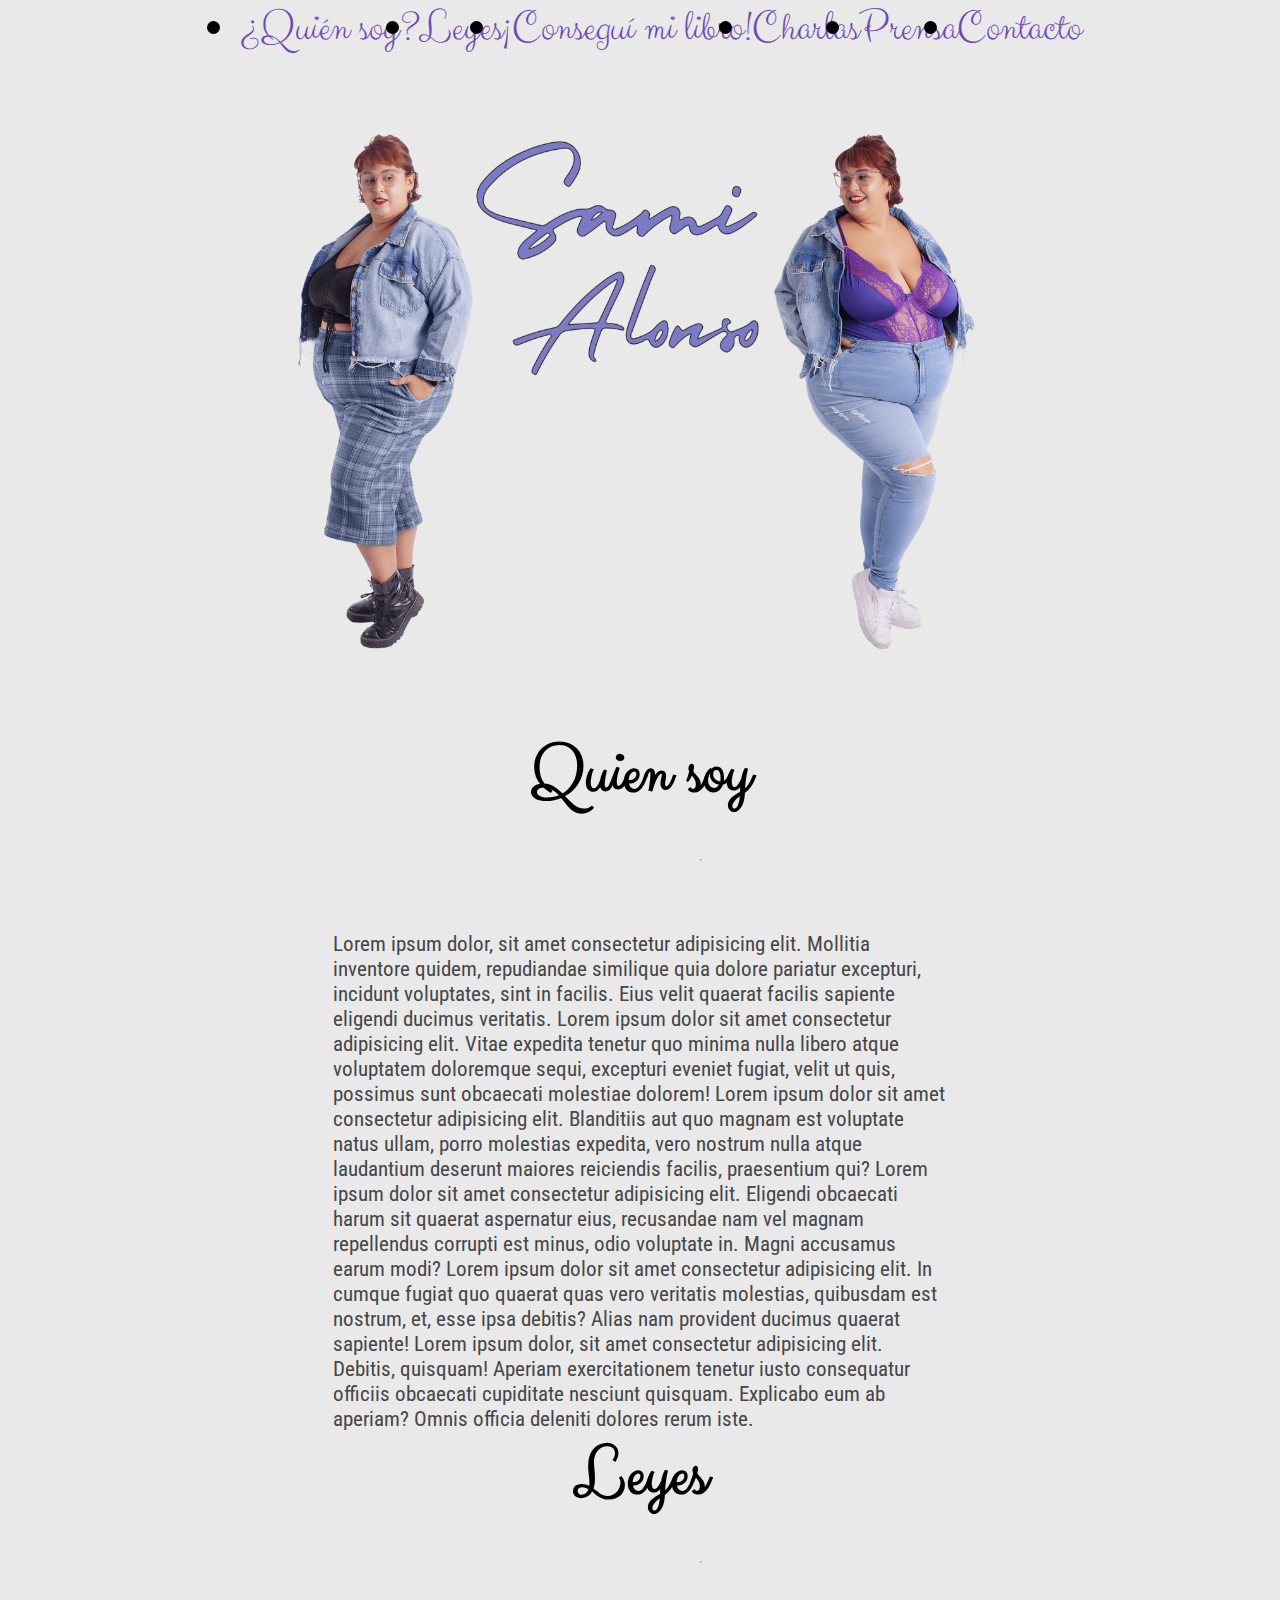
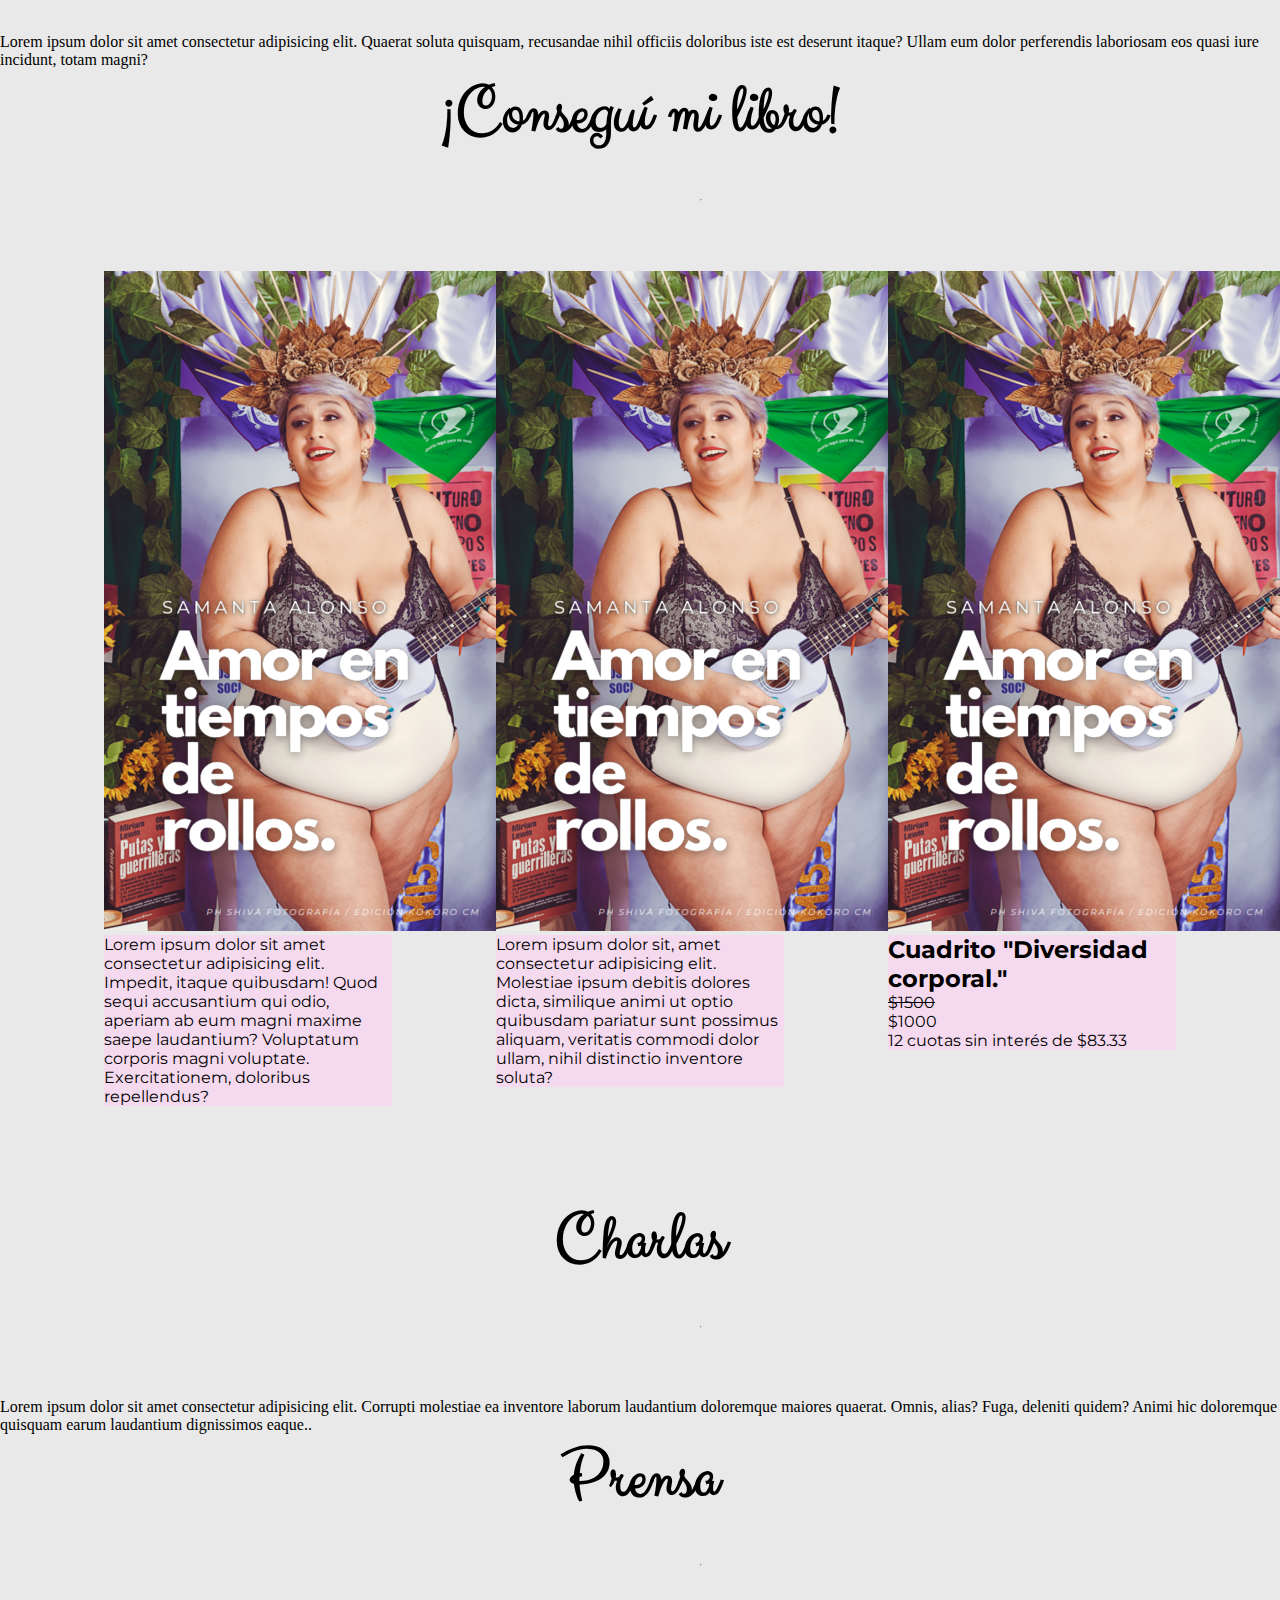
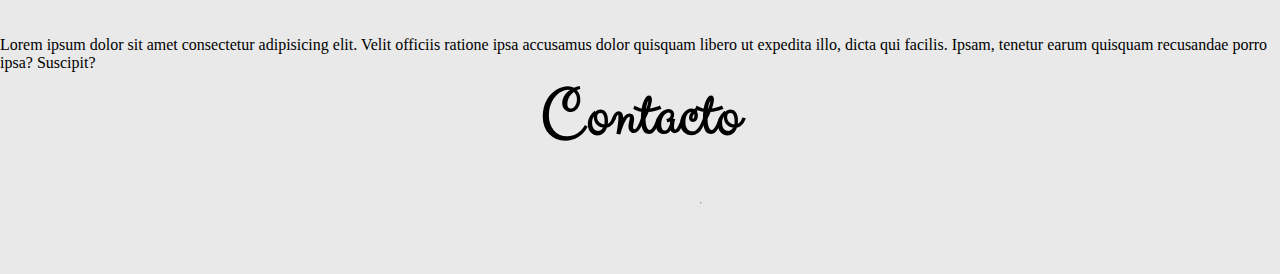
==== index.html @ 37e11b89 "test2" ====
<!DOCTYPE html>
<html lang="es">
  <head>
    <meta charset="UTF-8" />
    <meta http-equiv="X-UA-Compatible" content="IE=edge" />
    <meta name="viewport" content="width=device-width, initial-scale=1.0" />
    <link rel="preconnect" href="https://fonts.googleapis.com" />
    <link rel="preconnect" href="https://fonts.gstatic.com" crossorigin />
    <link
      href="https://cdn.jsdelivr.net/npm/bootstrap@5.0.2/dist/css/bootstrap.min.css"
      rel="stylesheet"
      integrity="sha384-EVSTQN3/azprG1Anm3QDgpJLIm9Nao0Yz1ztcQTwFspd3yD65VohhpuuCOmLASjC"
      crossorigin="anonymous"
    />
    <link rel="preconnect" href="https://fonts.googleapis.com" />
    <link rel="preconnect" href="https://fonts.gstatic.com" crossorigin />
    <link
      href="https://fonts.googleapis.com/css2?family=Clicker+Script&family=Montserrat&family=Nunito&family=Roboto+Condensed&display=swap"
      rel="stylesheet"
    />
    <link rel="shorcut icon" href="./img/ico.png" />
    <link rel="stylesheet" href="./css/style.css" />
    <title>Soy Sami Alonso</title>
  </head>
  <body>
    <header>
      <div class="menu">
        <nav class="navMenu">
          <ul class="nav">
            <li class="nav-item">
              <a class="nav-link" href="#quienSoy">¿Quién soy?</a>
            </li>
            <li class="nav-item">
              <a class="nav-link" href="#leyes">Leyes</a>
            </li>
            <li class="nav-item">
              <a class="nav-link" href="#tienda">¡Conseguí mi libro!</a>
            </li>
            <li class="nav-item">
              <a class="nav-link" href="#charlas">Charlas</a>
            </li>
            <li class="nav-item">
              <a class="nav-link" href="#prensa">Prensa</a>
            </li>
            <li class="nav-item">
              <a class="nav-link" href="#contacto">Contacto</a>
            </li>
          </ul>
        </nav>
      </div>
    </header>
    <div class="sam">
      <img src="./img/hero4.png" alt="Sami" />
    </div>
    <div id="quienSoy">
      <h1 class="titulo">Quien soy</h1>
      <hr />
      <p class="texto1">
        Lorem ipsum dolor, sit amet consectetur adipisicing elit. Mollitia
        inventore quidem, repudiandae similique quia dolore pariatur excepturi,
        incidunt voluptates, sint in facilis. Eius velit quaerat facilis
        sapiente eligendi ducimus veritatis. Lorem ipsum dolor sit amet
        consectetur adipisicing elit. Vitae expedita tenetur quo minima nulla
        libero atque voluptatem doloremque sequi, excepturi eveniet fugiat,
        velit ut quis, possimus sunt obcaecati molestiae dolorem! Lorem ipsum
        dolor sit amet consectetur adipisicing elit. Blanditiis aut quo magnam
        est voluptate natus ullam, porro molestias expedita, vero nostrum nulla
        atque laudantium deserunt maiores reiciendis facilis, praesentium qui?
        Lorem ipsum dolor sit amet consectetur adipisicing elit. Eligendi
        obcaecati harum sit quaerat aspernatur eius, recusandae nam vel magnam
        repellendus corrupti est minus, odio voluptate in. Magni accusamus earum
        modi? Lorem ipsum dolor sit amet consectetur adipisicing elit. In cumque
        fugiat quo quaerat quas vero veritatis molestias, quibusdam est nostrum,
        et, esse ipsa debitis? Alias nam provident ducimus quaerat sapiente!
        Lorem ipsum dolor, sit amet consectetur adipisicing elit. Debitis,
        quisquam! Aperiam exercitationem tenetur iusto consequatur officiis
        obcaecati cupiditate nesciunt quisquam. Explicabo eum ab aperiam? Omnis
        officia deleniti dolores rerum iste.
      </p>
    </div>
    <div id="leyes">
      <h1 class="titulo">Leyes</h1>
      <hr />
      <p>
        Lorem ipsum dolor sit amet consectetur adipisicing elit. Quaerat soluta
        quisquam, recusandae nihil officiis doloribus iste est deserunt itaque?
        Ullam eum dolor perferendis laboriosam eos quasi iure incidunt, totam
        magni?
      </p>
    </div>
    <div id="tienda">
      <h1 class="titulo">¡Conseguí mi libro!</h1>
      <hr />
      <div class="contenedorLibros">
        <div class="card" style="width: 18rem">
          <img src="./img/libro.png" class="card-img-top" alt="Libro Digital" />
          <div class="card-body">
            <p class="card-text">
              Lorem ipsum dolor sit amet consectetur adipisicing elit. Impedit,
              itaque quibusdam! Quod sequi accusantium qui odio, aperiam ab eum
              magni maxime saepe laudantium? Voluptatum corporis magni
              voluptate. Exercitationem, doloribus repellendus?
            </p>
          </div>
        </div>
        <div class="card" style="width: 18rem">
          <img src="./img/libro.png" class="card-img-top" alt="Libro Físico" />
          <div class="card-body">
            <p class="card-text">
              Lorem ipsum dolor sit, amet consectetur adipisicing elit.
              Molestiae ipsum debitis dolores dicta, similique animi ut optio
              quibusdam pariatur sunt possimus aliquam, veritatis commodi dolor
              ullam, nihil distinctio inventore soluta?
            </p>
          </div>
        </div>
        <div class="card" style="width: 18rem">
          <img
            src="./img/libro.png"
            class="card-img-top"
            alt="Cuadrito Diversidad"
          />
          <div class="card-body">
            <h2 class="card-text">Cuadrito "Diversidad corporal."</h2>
            <p class="card-text-off">$1500</p>
            <p class="card-text">$1000</p>
            <p class="card-text">12 cuotas sin interés de $83.33</p>
          </div>
        </div>
      </div>
      <div id="charlas">
        <h1 class="titulo">Charlas</h1>
        <hr />
        <p>
          Lorem ipsum dolor sit amet consectetur adipisicing elit. Corrupti
          molestiae ea inventore laborum laudantium doloremque maiores quaerat.
          Omnis, alias? Fuga, deleniti quidem? Animi hic doloremque quisquam
          earum laudantium dignissimos eaque..
        </p>
      </div>
      <div id="prensa">
        <h1 class="titulo">Prensa</h1>
        <hr />
        <!-- API linktree -->
        <p>
          Lorem ipsum dolor sit amet consectetur adipisicing elit. Velit
          officiis ratione ipsa accusamus dolor quisquam libero ut expedita
          illo, dicta qui facilis. Ipsam, tenetur earum quisquam recusandae
          porro ipsa? Suscipit?
        </p>
      </div>
      <div id="contacto">
        <h1 class="titulo">Contacto</h1>
        <hr />

        <!-- Esto con CSS, será un formulario que debería tratar de mandar el mail. Tengo que hacer la prueba correspondiente. -->
      </div>
      <footer>
        <div>
          <!-- Armar footer -->
        </div>
      </footer>
      <script
        src="https://cdn.jsdelivr.net/npm/bootstrap@5.0.2/dist/js/bootstrap.bundle.min.js"
        integrity="sha384-MrcW6ZMFYlzcLA8Nl+NtUVF0sA7MsXsP1UyJoMp4YLEuNSfAP+JcXn/tWtIaxVXM"
        crossorigin="anonymous"
      ></script>
    </div>
  </body>
</html>
---- css/style.css ----
* {
  margin: 0; }

html {
  width: 100%; }

nav {
  font-family: "Clicker Script";
  font-size: 32pt;
  margin-bottom: 25px; }

.nav {
  display: flex;
  justify-content: center; }

a {
  text-decoration: none; }

.nav-link {
  color: #6f4ab4; }

.nav-link:hover {
  color: #7c7ac5; }

.nav-link:focus {
  color: #7aa1be; }

.sam {
  display: flex;
  justify-content: center; }

.sam img {
  margin-top: 40px;
  margin-bottom: 80px;
  width: 55%;
  display: flex;
  align-items: center; }

.header {
  color: #36a0ff;
  font-size: 27px;
  padding: 10px; }

.titulo {
  font-family: "Clicker Script";
  font-size: 51pt; }

body {
  background-color: #e9e9e9; }

.titulo {
  text-align: center;
  margin-bottom: 40px; }

.texto1 {
  color: #464646;
  margin-top: 40px;
  padding-left: 250pt;
  padding-right: 250pt;
  font-family: "Roboto Condensed";
  font-size: 16pt; }

hr {
  margin-left: 700px;
  margin-right: 700px;
  color: #7c7ac5;
  margin-bottom: 70px; }

.tarjeta img {
  width: 80%; }

.contenedorLibros {
  margin-top: 70px;
  margin-bottom: 90px;
  display: flex;
  justify-content: space-evenly; }

.test:hover {
  transform: scale(1.01);
  background: #6f4ab4; }

.card-body {
  background-color: #f5daef;
  font-family: "Montserrat"; }

.card-text-off {
  text-decoration: line-through;
  font-family: "Montserrat"; }
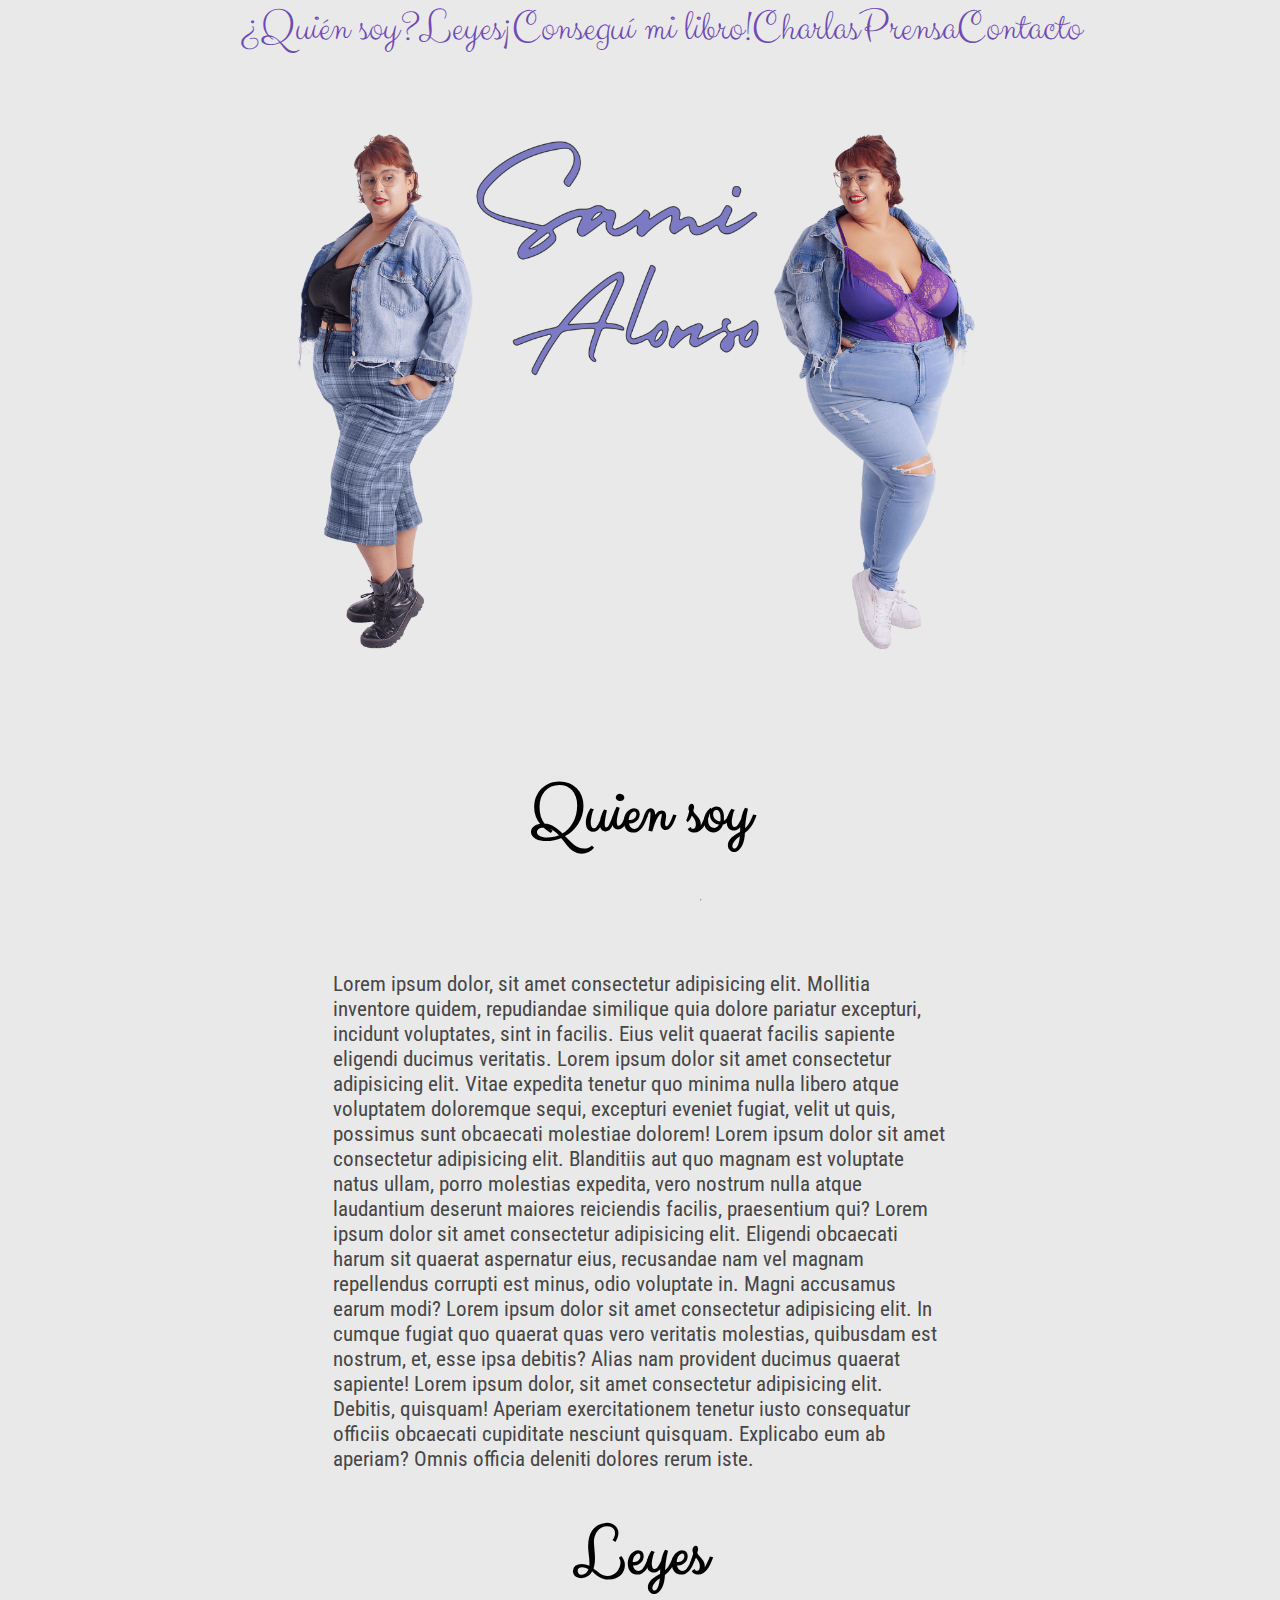
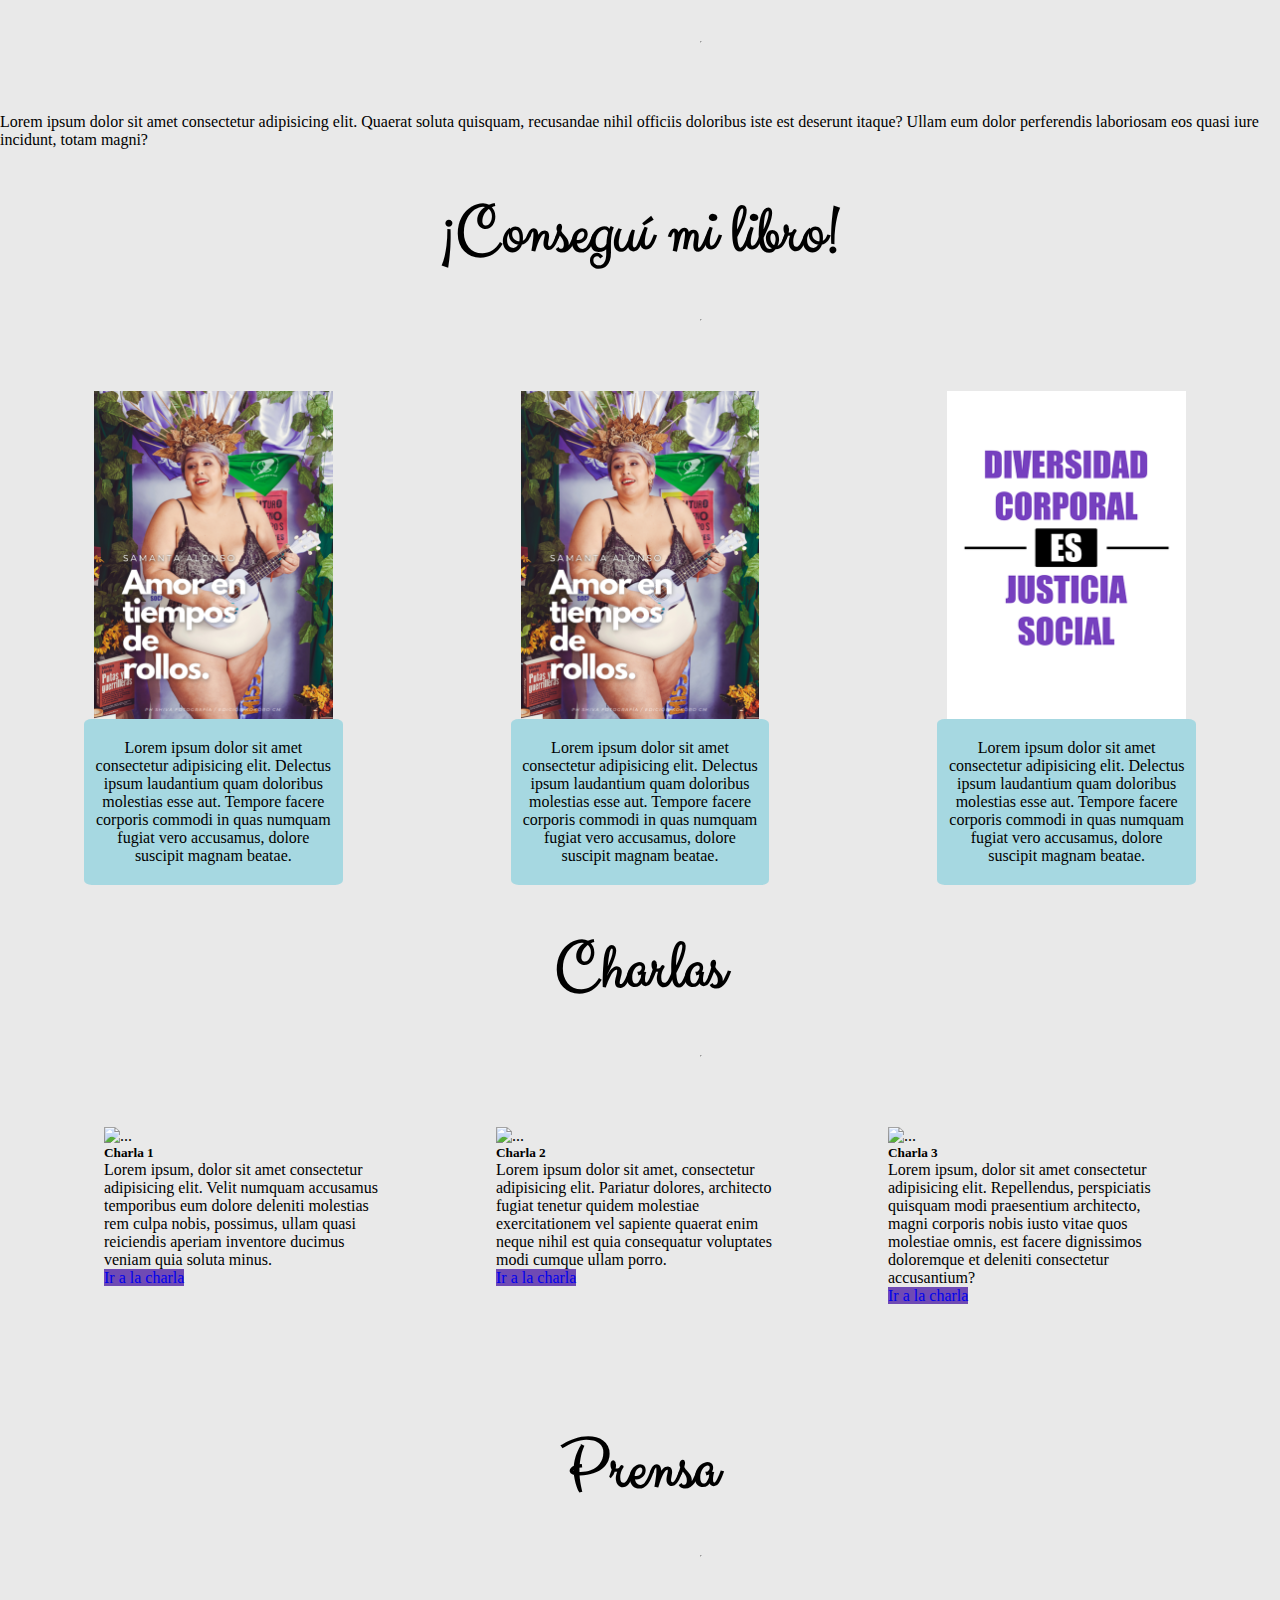
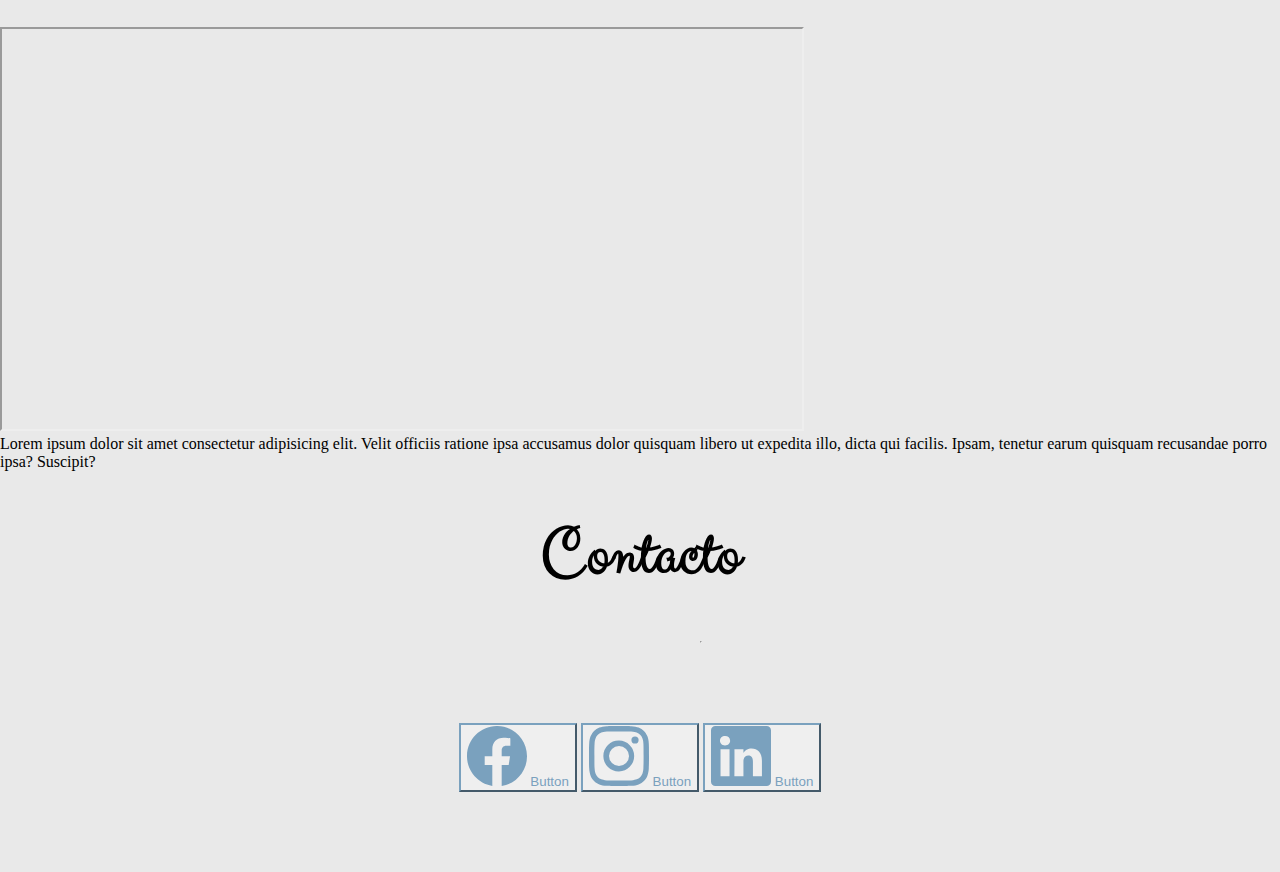
==== commit ed376a63: "Se agregaron detalles varios, secciones y se está creando el footer. Esta iteración es para probar e" ====
--- a/index.html
+++ b/index.html
@@ -15,8 +15,12 @@
     <link rel="preconnect" href="https://fonts.googleapis.com" />
     <link rel="preconnect" href="https://fonts.gstatic.com" crossorigin />
     <link
-      href="https://fonts.googleapis.com/css2?family=Clicker+Script&family=Montserrat&family=Nunito&family=Roboto+Condensed&display=swap"
+      href="https://fonts.googleapis.com/css2?family=Clicker+Script&family=Montserrat:wght@400;700&family=Nunito&family=Roboto+Condensed&display=swap"
       rel="stylesheet"
+    />
+    <link
+      rel="stylesheet"
+      href="https://cdnjs.cloudflare.com/ajax/libs/animate.css/4.1.1/animate.min.css"
     />
     <link rel="shorcut icon" href="./img/ico.png" />
     <link rel="stylesheet" href="./css/style.css" />
@@ -24,7 +28,7 @@
   </head>
   <body>
     <header>
-      <div class="menu">
+      <div class="animate__animated animate__fadeIn">
         <nav class="navMenu">
           <ul class="nav">
             <li class="nav-item">
@@ -50,7 +54,11 @@
       </div>
     </header>
     <div class="sam">
-      <img src="./img/hero4.png" alt="Sami" />
+      <img
+        class="animate__animated animate__fadeIn"
+        src="./img/hero4.png"
+        alt="Sami"
+      />
     </div>
     <div id="quienSoy">
       <h1 class="titulo">Quien soy</h1>
@@ -91,80 +99,179 @@
     <div id="tienda">
       <h1 class="titulo">¡Conseguí mi libro!</h1>
       <hr />
-      <div class="contenedorLibros">
-        <div class="card" style="width: 18rem">
-          <img src="./img/libro.png" class="card-img-top" alt="Libro Digital" />
-          <div class="card-body">
-            <p class="card-text">
-              Lorem ipsum dolor sit amet consectetur adipisicing elit. Impedit,
-              itaque quibusdam! Quod sequi accusantium qui odio, aperiam ab eum
-              magni maxime saepe laudantium? Voluptatum corporis magni
-              voluptate. Exercitationem, doloribus repellendus?
-            </p>
-          </div>
-        </div>
-        <div class="card" style="width: 18rem">
-          <img src="./img/libro.png" class="card-img-top" alt="Libro Físico" />
-          <div class="card-body">
-            <p class="card-text">
-              Lorem ipsum dolor sit, amet consectetur adipisicing elit.
-              Molestiae ipsum debitis dolores dicta, similique animi ut optio
-              quibusdam pariatur sunt possimus aliquam, veritatis commodi dolor
-              ullam, nihil distinctio inventore soluta?
-            </p>
-          </div>
-        </div>
+      <div class="contenedorExt">
+        <div class="contenedorLibro">
+          <div class="tarjeta">
+            <img src="./img/libro.png" alt="Libro Físico" />
+            <p>
+              Lorem ipsum dolor sit amet consectetur adipisicing elit. Delectus
+              ipsum laudantium quam doloribus molestias esse aut. Tempore facere
+              corporis commodi in quas numquam fugiat vero accusamus, dolore
+              suscipit magnam beatae.
+            </p>
+          </div>
+        </div>
+        <div class="contenedorLibro">
+          <div class="tarjeta">
+            <img src="./img/libro.png" alt="Libro Físico" />
+            <p>
+              Lorem ipsum dolor sit amet consectetur adipisicing elit. Delectus
+              ipsum laudantium quam doloribus molestias esse aut. Tempore facere
+              corporis commodi in quas numquam fugiat vero accusamus, dolore
+              suscipit magnam beatae.
+            </p>
+          </div>
+        </div>
+        <div class="contenedorLibro">
+          <span class="tarjeta">
+            <img src="./img/cuadritoDiversidad.png" alt="Libro Físico" />
+            <p>
+              Lorem ipsum dolor sit amet consectetur adipisicing elit. Delectus
+              ipsum laudantium quam doloribus molestias esse aut. Tempore facere
+              corporis commodi in quas numquam fugiat vero accusamus, dolore
+              suscipit magnam beatae.
+            </p>
+          </span>
+        </div>
+      </div>
+    </div>
+    <div id="charlas">
+      <h1 class="titulo">Charlas</h1>
+      <hr />
+      <div class="contenedorTarj">
         <div class="card" style="width: 18rem">
           <img
-            src="./img/libro.png"
+            src="https://www.cronista.com/files/image/307/307561/5ffe30016617c_950_534!.jpg?s=2ebdf59cd1eec37dea5f13ca89d5b856&d=1631569320"
             class="card-img-top"
-            alt="Cuadrito Diversidad"
+            alt="..."
           />
           <div class="card-body">
-            <h2 class="card-text">Cuadrito "Diversidad corporal."</h2>
-            <p class="card-text-off">$1500</p>
-            <p class="card-text">$1000</p>
-            <p class="card-text">12 cuotas sin interés de $83.33</p>
-          </div>
-        </div>
-      </div>
-      <div id="charlas">
-        <h1 class="titulo">Charlas</h1>
-        <hr />
-        <p>
-          Lorem ipsum dolor sit amet consectetur adipisicing elit. Corrupti
-          molestiae ea inventore laborum laudantium doloremque maiores quaerat.
-          Omnis, alias? Fuga, deleniti quidem? Animi hic doloremque quisquam
-          earum laudantium dignissimos eaque..
-        </p>
-      </div>
-      <div id="prensa">
-        <h1 class="titulo">Prensa</h1>
-        <hr />
-        <!-- API linktree -->
-        <p>
-          Lorem ipsum dolor sit amet consectetur adipisicing elit. Velit
-          officiis ratione ipsa accusamus dolor quisquam libero ut expedita
-          illo, dicta qui facilis. Ipsam, tenetur earum quisquam recusandae
-          porro ipsa? Suscipit?
-        </p>
-      </div>
-      <div id="contacto">
-        <h1 class="titulo">Contacto</h1>
-        <hr />
+            <h5 class="card-title">Charla 1</h5>
+            <p class="card-text">
+              Lorem ipsum, dolor sit amet consectetur adipisicing elit. Velit
+              numquam accusamus temporibus eum dolore deleniti molestias rem
+              culpa nobis, possimus, ullam quasi reiciendis aperiam inventore
+              ducimus veniam quia soluta minus.
+            </p>
+            <a href="#" class="btn btn-primary">Ir a la charla</a>
+          </div>
+        </div>
+        <div class="card" style="width: 18rem">
+          <img
+            src="https://www.cronista.com/files/image/307/307561/5ffe30016617c_950_534!.jpg?s=2ebdf59cd1eec37dea5f13ca89d5b856&d=1631569320"
+            class="card-img-top"
+            alt="..."
+          />
+          <div class="card-body">
+            <h5 class="card-title">Charla 2</h5>
+            <p class="card-text">
+              Lorem ipsum dolor sit amet, consectetur adipisicing elit. Pariatur
+              dolores, architecto fugiat tenetur quidem molestiae exercitationem
+              vel sapiente quaerat enim neque nihil est quia consequatur
+              voluptates modi cumque ullam porro.
+            </p>
+            <a href="#" class="btn btn-primary">Ir a la charla</a>
+          </div>
+        </div>
+        <div class="card" style="width: 18rem">
+          <img
+            src="https://www.cronista.com/files/image/307/307561/5ffe30016617c_950_534!.jpg?s=2ebdf59cd1eec37dea5f13ca89d5b856&d=1631569320"
+            class="card-img-top"
+            alt="..."
+          />
+          <div class="card-body">
+            <h5 class="card-title">Charla 3</h5>
+            <p class="card-text">
+              Lorem ipsum, dolor sit amet consectetur adipisicing elit.
+              Repellendus, perspiciatis quisquam modi praesentium architecto,
+              magni corporis nobis iusto vitae quos molestiae omnis, est facere
+              dignissimos doloremque et deleniti consectetur accusantium?
+            </p>
+            <a href="#" class="btn btn-primary">Ir a la charla</a>
+          </div>
+        </div>
+      </div>
+    </div>
+    <div id="prensa">
+      <h1 class="titulo">Prensa</h1>
+      <hr />
 
-        <!-- Esto con CSS, será un formulario que debería tratar de mandar el mail. Tengo que hacer la prueba correspondiente. -->
-      </div>
-      <footer>
-        <div>
-          <!-- Armar footer -->
-        </div>
-      </footer>
-      <script
-        src="https://cdn.jsdelivr.net/npm/bootstrap@5.0.2/dist/js/bootstrap.bundle.min.js"
-        integrity="sha384-MrcW6ZMFYlzcLA8Nl+NtUVF0sA7MsXsP1UyJoMp4YLEuNSfAP+JcXn/tWtIaxVXM"
-        crossorigin="anonymous"
-      ></script>
-    </div>
+      <iframe
+        src="https://linktr.ee/samantalonso"
+        height="400"
+        width="800"
+        name="demo"
+      >
+        <p>Su navegador no es compatible con iframes</p>
+      </iframe>
+
+      <!-- API linktree -->
+      <p>
+        Lorem ipsum dolor sit amet consectetur adipisicing elit. Velit officiis
+        ratione ipsa accusamus dolor quisquam libero ut expedita illo, dicta qui
+        facilis. Ipsam, tenetur earum quisquam recusandae porro ipsa? Suscipit?
+      </p>
+    </div>
+    <div id="contacto">
+      <h1 class="titulo">Contacto</h1>
+      <hr />
+      <!-- API de WhatsApp con el número de Sam -->
+    </div>
+    <footer>
+      <div class="contenedorSoc">
+        <div class="btn-group">
+          <button type="button" class="btn btn-outline-secondary">
+            <svg
+              xmlns="http://www.w3.org/2000/svg"
+              width="16"
+              height="16"
+              fill="currentColor"
+              class="bi bi-facebook"
+              viewBox="0 0 16 16"
+            >
+              <path
+                d="M16 8.049c0-4.446-3.582-8.05-8-8.05C3.58 0-.002 3.603-.002 8.05c0 4.017 2.926 7.347 6.75 7.951v-5.625h-2.03V8.05H6.75V6.275c0-2.017 1.195-3.131 3.022-3.131.876 0 1.791.157 1.791.157v1.98h-1.009c-.993 0-1.303.621-1.303 1.258v1.51h2.218l-.354 2.326H9.25V16c3.824-.604 6.75-3.934 6.75-7.951z"
+              ></path>
+            </svg>
+            <span class="visually-hidden">Button</span>
+          </button>
+          <button type="button" class="btn btn-outline-secondary">
+            <svg
+              xmlns="http://www.w3.org/2000/svg"
+              width="16"
+              height="16"
+              fill="currentColor"
+              class="bi bi-instagram"
+              viewBox="0 0 16 16"
+            >
+              <path
+                d="M8 0C5.829 0 5.556.01 4.703.048 3.85.088 3.269.222 2.76.42a3.917 3.917 0 0 0-1.417.923A3.927 3.927 0 0 0 .42 2.76C.222 3.268.087 3.85.048 4.7.01 5.555 0 5.827 0 8.001c0 2.172.01 2.444.048 3.297.04.852.174 1.433.372 1.942.205.526.478.972.923 1.417.444.445.89.719 1.416.923.51.198 1.09.333 1.942.372C5.555 15.99 5.827 16 8 16s2.444-.01 3.298-.048c.851-.04 1.434-.174 1.943-.372a3.916 3.916 0 0 0 1.416-.923c.445-.445.718-.891.923-1.417.197-.509.332-1.09.372-1.942C15.99 10.445 16 10.173 16 8s-.01-2.445-.048-3.299c-.04-.851-.175-1.433-.372-1.941a3.926 3.926 0 0 0-.923-1.417A3.911 3.911 0 0 0 13.24.42c-.51-.198-1.092-.333-1.943-.372C10.443.01 10.172 0 7.998 0h.003zm-.717 1.442h.718c2.136 0 2.389.007 3.232.046.78.035 1.204.166 1.486.275.373.145.64.319.92.599.28.28.453.546.598.92.11.281.24.705.275 1.485.039.843.047 1.096.047 3.231s-.008 2.389-.047 3.232c-.035.78-.166 1.203-.275 1.485a2.47 2.47 0 0 1-.599.919c-.28.28-.546.453-.92.598-.28.11-.704.24-1.485.276-.843.038-1.096.047-3.232.047s-2.39-.009-3.233-.047c-.78-.036-1.203-.166-1.485-.276a2.478 2.478 0 0 1-.92-.598 2.48 2.48 0 0 1-.6-.92c-.109-.281-.24-.705-.275-1.485-.038-.843-.046-1.096-.046-3.233 0-2.136.008-2.388.046-3.231.036-.78.166-1.204.276-1.486.145-.373.319-.64.599-.92.28-.28.546-.453.92-.598.282-.11.705-.24 1.485-.276.738-.034 1.024-.044 2.515-.045v.002zm4.988 1.328a.96.96 0 1 0 0 1.92.96.96 0 0 0 0-1.92zm-4.27 1.122a4.109 4.109 0 1 0 0 8.217 4.109 4.109 0 0 0 0-8.217zm0 1.441a2.667 2.667 0 1 1 0 5.334 2.667 2.667 0 0 1 0-5.334z"
+              />
+            </svg>
+            <span class="visually-hidden">Button</span>
+          </button>
+          <button type="button" class="btn btn-outline-secondary">
+            <svg
+              xmlns="http://www.w3.org/2000/svg"
+              width="16"
+              height="16"
+              fill="currentColor"
+              class="bi bi-linkedin"
+              viewBox="0 0 16 16"
+            >
+              <path
+                d="M0 1.146C0 .513.526 0 1.175 0h13.65C15.474 0 16 .513 16 1.146v13.708c0 .633-.526 1.146-1.175 1.146H1.175C.526 16 0 15.487 0 14.854V1.146zm4.943 12.248V6.169H2.542v7.225h2.401zm-1.2-8.212c.837 0 1.358-.554 1.358-1.248-.015-.709-.52-1.248-1.342-1.248-.822 0-1.359.54-1.359 1.248 0 .694.521 1.248 1.327 1.248h.016zm4.908 8.212V9.359c0-.216.016-.432.08-.586.173-.431.568-.878 1.232-.878.869 0 1.216.662 1.216 1.634v3.865h2.401V9.25c0-2.22-1.184-3.252-2.764-3.252-1.274 0-1.845.7-2.165 1.193v.025h-.016a5.54 5.54 0 0 1 .016-.025V6.169h-2.4c.03.678 0 7.225 0 7.225h2.4z"
+              />
+            </svg>
+            <span class="visually-hidden">Button</span>
+          </button>
+        </div>
+      </div>
+    </footer>
+    <script
+      src="https://cdn.jsdelivr.net/npm/bootstrap@5.0.2/dist/js/bootstrap.bundle.min.js"
+      integrity="sha384-MrcW6ZMFYlzcLA8Nl+NtUVF0sA7MsXsP1UyJoMp4YLEuNSfAP+JcXn/tWtIaxVXM"
+      crossorigin="anonymous"
+    ></script>
   </body>
 </html>
--- a/css/style.css
+++ b/css/style.css
@@ -1,5 +1,6 @@
 * {
-  margin: 0; }
+  margin: 0;
+  list-style: none; }
 
 html {
   width: 100%; }
@@ -42,7 +43,7 @@
   padding: 10px; }
 
 .titulo {
-  font-family: "Clicker Script";
+  font-family: "Clicker Script", sans-serif;
   font-size: 51pt; }
 
 body {
@@ -50,6 +51,7 @@
 
 .titulo {
   text-align: center;
+  margin-top: 40px;
   margin-bottom: 40px; }
 
 .texto1 {
@@ -75,14 +77,85 @@
   display: flex;
   justify-content: space-evenly; }
 
-.test:hover {
-  transform: scale(1.01);
-  background: #6f4ab4; }
+.contenedorExt {
+  display: flex;
+  flex-direction: row; }
 
-.card-body {
-  background-color: #f5daef;
-  font-family: "Montserrat"; }
+.contenedorLibro {
+  display: flex;
+  flex-direction: column;
+  align-items: center; }
 
-.card-text-off {
-  text-decoration: line-through;
-  font-family: "Montserrat"; }
+.tarjeta {
+  width: 70%;
+  display: flex;
+  flex-direction: column;
+  align-items: center; }
+
+.tarjeta p {
+  text-align: center;
+  border-radius: 3%;
+  width: 80%;
+  padding-left: 10px;
+  padding-right: 10px;
+  padding-top: 20px;
+  padding-bottom: 20px;
+  background-color: #a6d8e1; }
+
+.tarjeta {
+  -moz-transition: all 0.25s linear;
+  -ms-transition: all 0.25s linear;
+  -o-transition: all 0.25s linear;
+  -webkit-transition: all 0.25s linear;
+  transition: all 0.25s linear; }
+
+.tarjeta img {
+  opacity: 1;
+  -moz-transition: all 0.25s linear;
+  -ms-transition: all 0.25s linear;
+  -o-transition: all 0.25s linear;
+  -webkit-transition: all 0.25s linear;
+  transition: all 0.25s linear; }
+
+img:hover {
+  opacity: 0.7;
+  -moz-transition: all 0.25s linear;
+  -ms-transition: all 0.25s linear;
+  -o-transition: all 0.25s linear;
+  -webkit-transition: all 0.25s linear;
+  transition: all 0.25s linear; }
+
+.contenedorTarj {
+  display: flex;
+  flex-direction: row;
+  justify-content: space-evenly;
+  margin-bottom: 120px; }
+
+.btn-primary {
+  background-color: #6f4ab4;
+  border-color: #4c286e; }
+
+.social {
+  display: flex;
+  flex-direction: row;
+  justify-content: center; }
+
+svg {
+  width: 60px;
+  height: 60px; }
+
+.contenedorSoc {
+  margin: 80px;
+  display: flex;
+  flex-direction: row;
+  justify-content: center; }
+
+.btn-outline-secondary {
+  color: #7aa1be;
+  border-color: #7aa1be; }
+
+.btn-outline-secondary:hover {
+  color: #4c286e;
+  background-color: #7c7ac5;
+  transform: scale(1.2);
+  transition: 0.25s; }
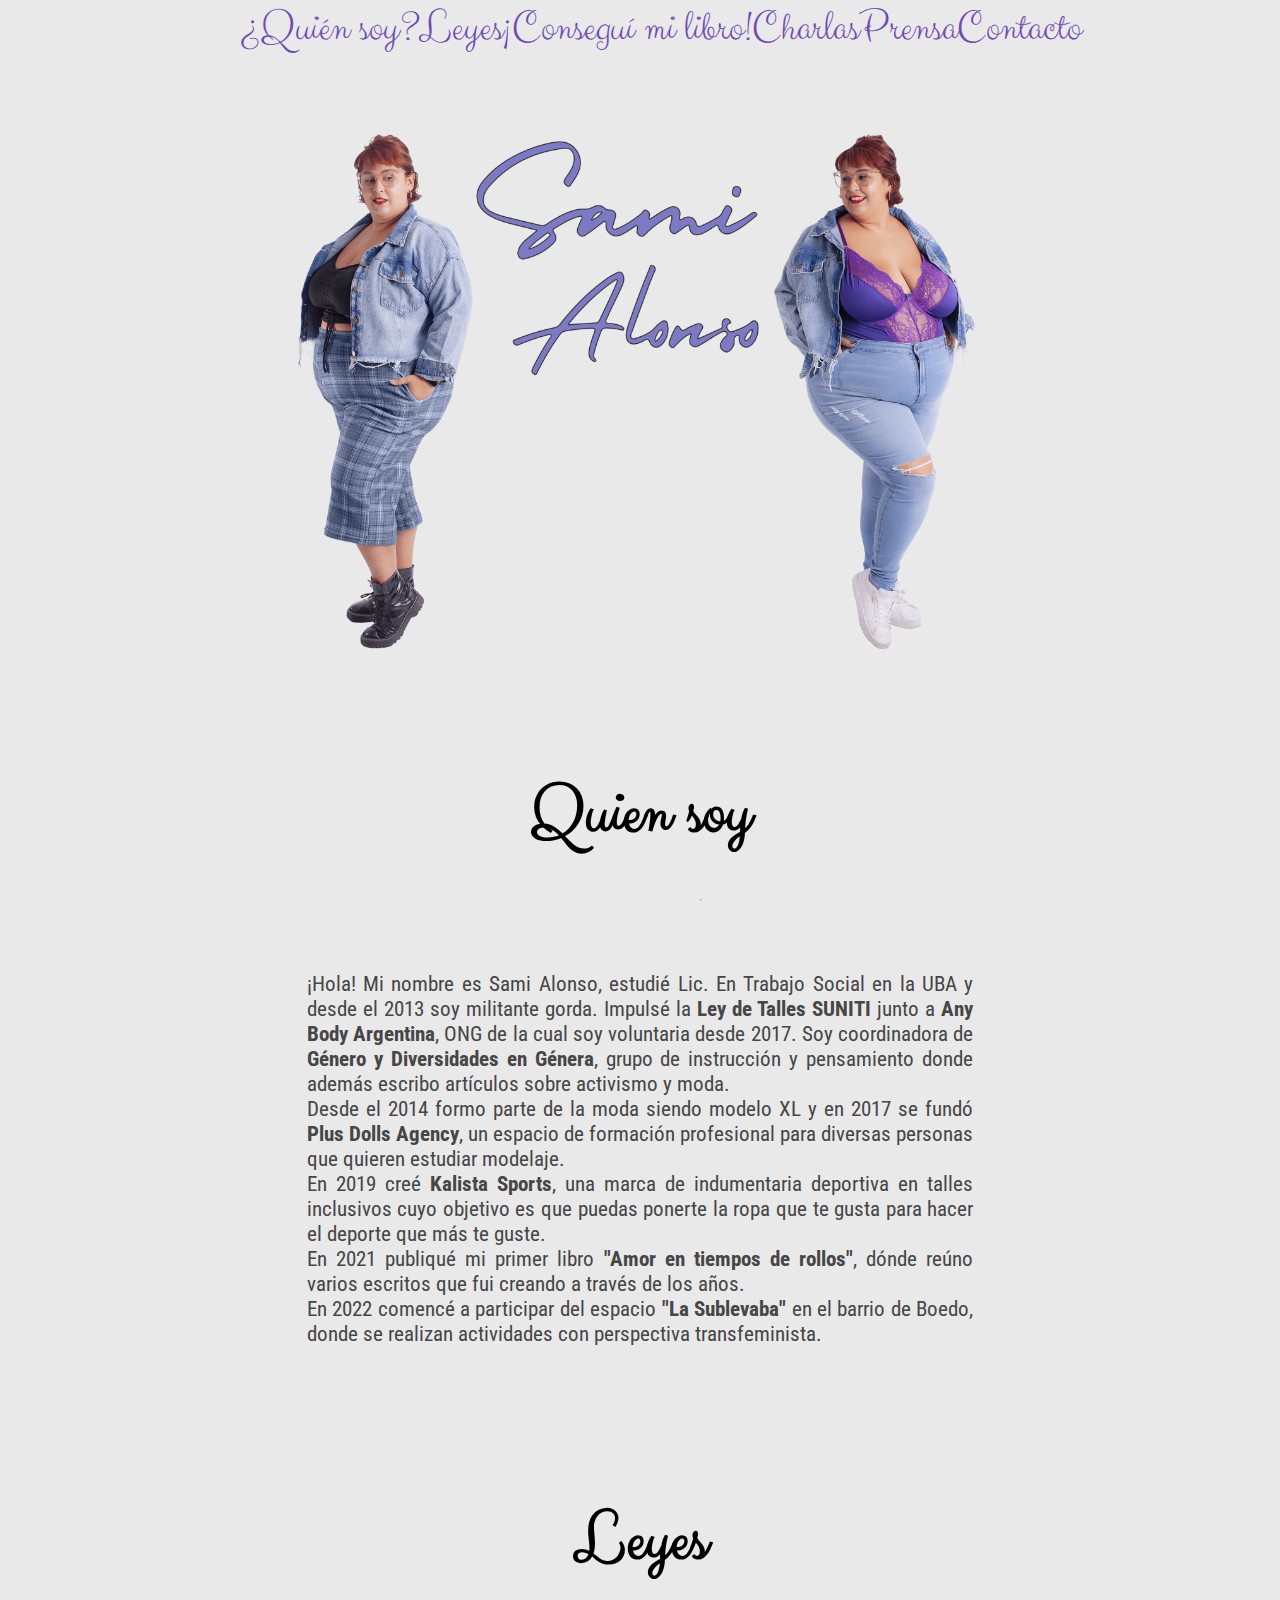
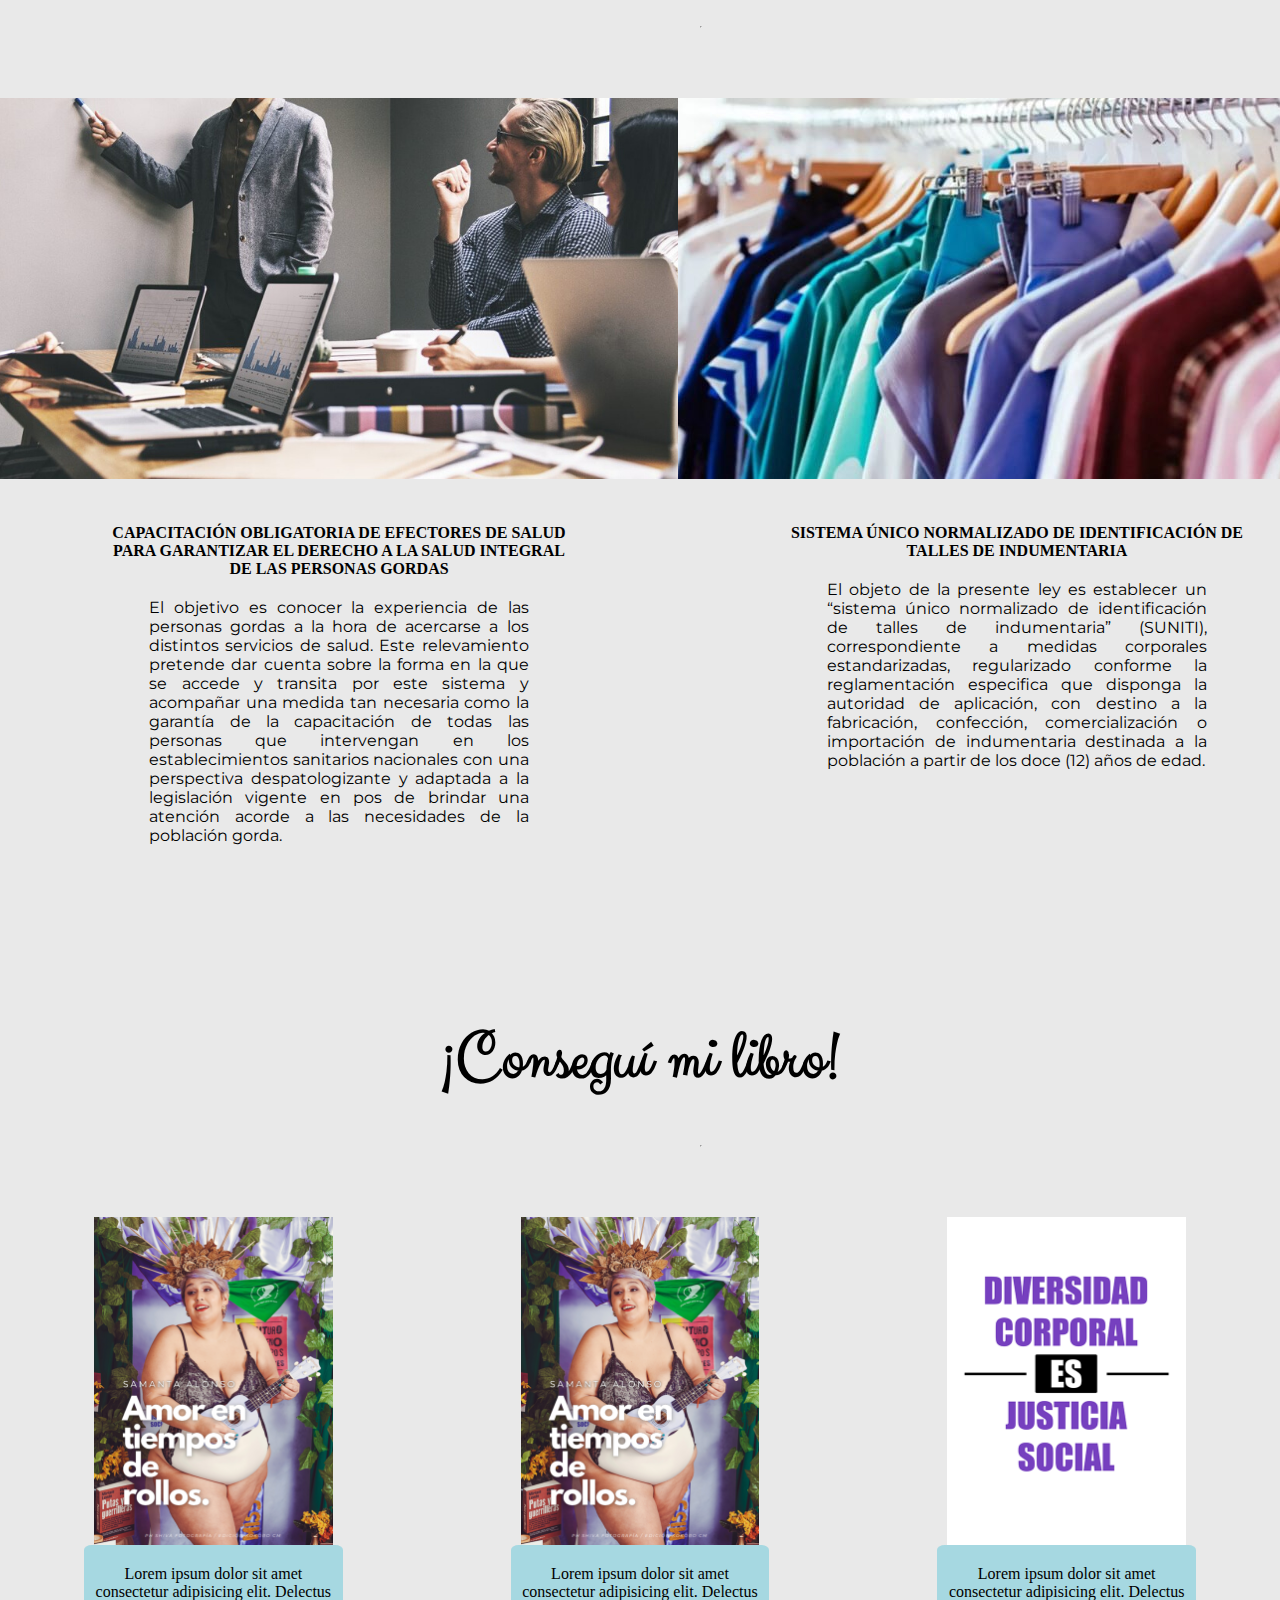
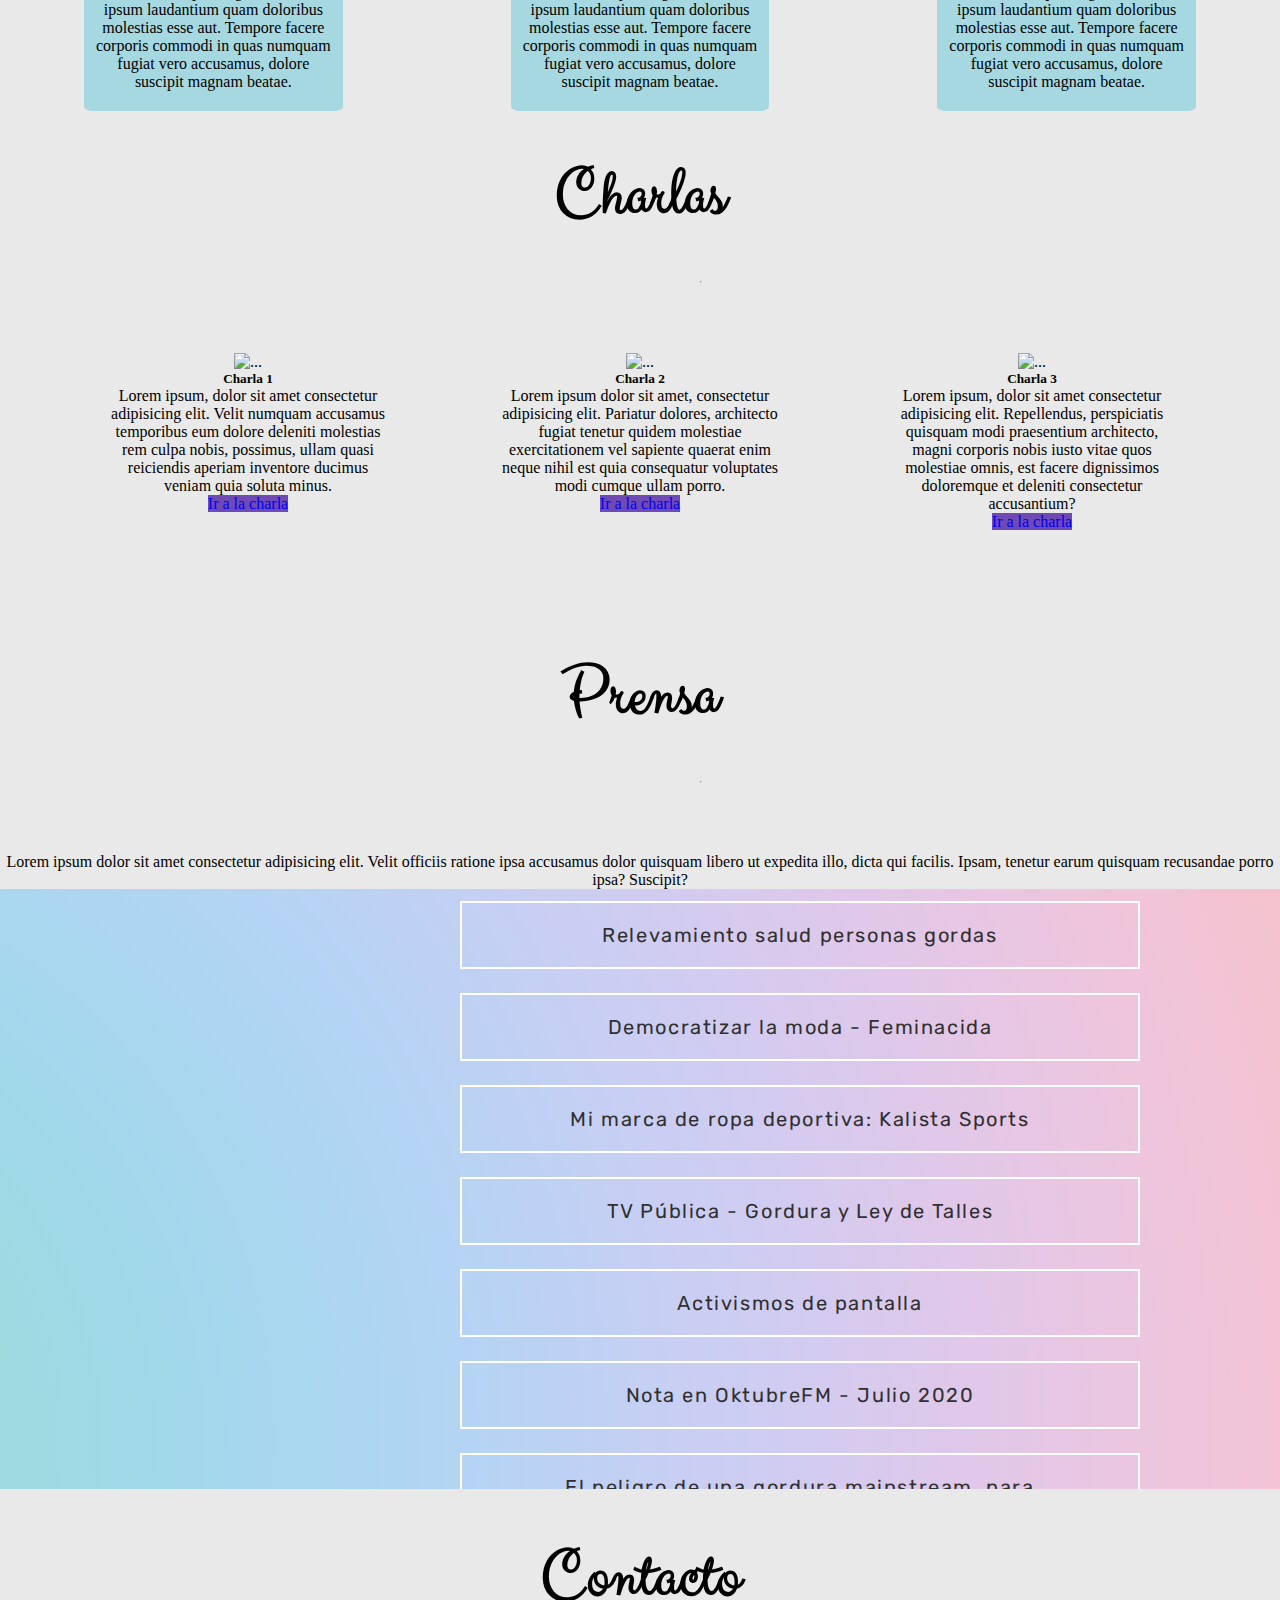
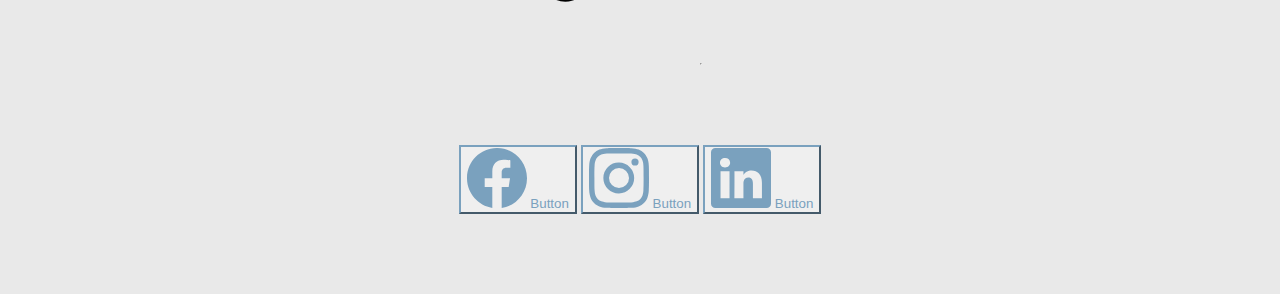
==== commit eb9d7ca1: "Se agrega contenido" ====
--- a/index.html
+++ b/index.html
@@ -4,6 +4,10 @@
     <meta charset="UTF-8" />
     <meta http-equiv="X-UA-Compatible" content="IE=edge" />
     <meta name="viewport" content="width=device-width, initial-scale=1.0" />
+    <meta
+      name="keywords"
+      content="sami alonso, samanta alonso, ley de talles, kalista, sports, activismo, modelo XL, samanta, alonso"
+    />
     <link rel="preconnect" href="https://fonts.googleapis.com" />
     <link rel="preconnect" href="https://fonts.gstatic.com" crossorigin />
     <link
@@ -64,37 +68,71 @@
       <h1 class="titulo">Quien soy</h1>
       <hr />
       <p class="texto1">
-        Lorem ipsum dolor, sit amet consectetur adipisicing elit. Mollitia
-        inventore quidem, repudiandae similique quia dolore pariatur excepturi,
-        incidunt voluptates, sint in facilis. Eius velit quaerat facilis
-        sapiente eligendi ducimus veritatis. Lorem ipsum dolor sit amet
-        consectetur adipisicing elit. Vitae expedita tenetur quo minima nulla
-        libero atque voluptatem doloremque sequi, excepturi eveniet fugiat,
-        velit ut quis, possimus sunt obcaecati molestiae dolorem! Lorem ipsum
-        dolor sit amet consectetur adipisicing elit. Blanditiis aut quo magnam
-        est voluptate natus ullam, porro molestias expedita, vero nostrum nulla
-        atque laudantium deserunt maiores reiciendis facilis, praesentium qui?
-        Lorem ipsum dolor sit amet consectetur adipisicing elit. Eligendi
-        obcaecati harum sit quaerat aspernatur eius, recusandae nam vel magnam
-        repellendus corrupti est minus, odio voluptate in. Magni accusamus earum
-        modi? Lorem ipsum dolor sit amet consectetur adipisicing elit. In cumque
-        fugiat quo quaerat quas vero veritatis molestias, quibusdam est nostrum,
-        et, esse ipsa debitis? Alias nam provident ducimus quaerat sapiente!
-        Lorem ipsum dolor, sit amet consectetur adipisicing elit. Debitis,
-        quisquam! Aperiam exercitationem tenetur iusto consequatur officiis
-        obcaecati cupiditate nesciunt quisquam. Explicabo eum ab aperiam? Omnis
-        officia deleniti dolores rerum iste.
+        ¡Hola! Mi nombre es Sami Alonso, estudié Lic. En Trabajo Social en la
+        UBA y desde el 2013 soy militante gorda. Impulsé la
+        <strong class="deco"> Ley de Talles SUNITI</strong> junto a
+        <strong class="deco">Any Body Argentina</strong>, ONG de la cual soy
+        voluntaria desde 2017. Soy coordinadora de
+        <strong class="deco">Género y Diversidades en Génera</strong>, grupo de
+        instrucción y pensamiento donde además escribo artículos sobre activismo
+        y moda. <br />Desde el 2014 formo parte de la moda siendo modelo XL y en
+        2017 se fundó <strong class="deco"> Plus Dolls Agency</strong>, un
+        espacio de formación profesional para diversas personas que quieren
+        estudiar modelaje. <br />En 2019 creé
+        <strong class="deco">Kalista Sports</strong>, una marca de indumentaria
+        deportiva en talles inclusivos cuyo objetivo es que puedas ponerte la
+        ropa que te gusta para hacer el deporte que más te guste. <br />En 2021
+        publiqué mi primer libro
+        <strong class="deco">"Amor en tiempos de rollos"</strong>, dónde reúno
+        varios escritos que fui creando a través de los años. <br />En 2022
+        comencé a participar del espacio
+        <strong class="deco">"La Sublevaba"</strong> en el barrio de Boedo,
+        donde se realizan actividades con perspectiva transfeminista.
       </p>
     </div>
     <div id="leyes">
       <h1 class="titulo">Leyes</h1>
       <hr />
-      <p>
-        Lorem ipsum dolor sit amet consectetur adipisicing elit. Quaerat soluta
-        quisquam, recusandae nihil officiis doloribus iste est deserunt itaque?
-        Ullam eum dolor perferendis laboriosam eos quasi iure incidunt, totam
-        magni?
-      </p>
+      <div class="contenedorExt">
+        <div class="contenedorLeyes">
+          <div class="tarjetaLeyes">
+            <img src="./img/cap.png" alt="Capacitación" />
+            <h4>
+              CAPACITACIÓN OBLIGATORIA DE EFECTORES DE SALUD PARA GARANTIZAR EL
+              DERECHO A LA SALUD INTEGRAL DE LAS PERSONAS GORDAS
+            </h4>
+            <p>
+              El objetivo es conocer la experiencia de las personas gordas a la
+              hora de acercarse a los distintos servicios de salud. Este
+              relevamiento pretende dar cuenta sobre la forma en la que se
+              accede y transita por este sistema y acompañar una medida tan
+              necesaria como la garantía de la capacitación de todas las
+              personas que intervengan en los establecimientos sanitarios
+              nacionales con una perspectiva despatologizante y adaptada a la
+              legislación vigente en pos de brindar una atención acorde a las
+              necesidades de la población gorda.
+            </p>
+          </div>
+        </div>
+        <div class="contenedorLeyes">
+          <div class="tarjetaLeyes">
+            <img src="./img/ind.jpg" alt="Ley 27521" />
+            <h4>
+              SISTEMA ÚNICO NORMALIZADO DE IDENTIFICACIÓN DE TALLES DE
+              INDUMENTARIA
+            </h4>
+            <p>
+              El objeto de la presente ley es establecer un “sistema único
+              normalizado de identificación de talles de indumentaria” (SUNITI),
+              correspondiente a medidas corporales estandarizadas, regularizado
+              conforme la reglamentación especifica que disponga la autoridad de
+              aplicación, con destino a la fabricación, confección,
+              comercialización o importación de indumentaria destinada a la
+              población a partir de los doce (12) años de edad.
+            </p>
+          </div>
+        </div>
+      </div>
     </div>
     <div id="tienda">
       <h1 class="titulo">¡Conseguí mi libro!</h1>
@@ -195,22 +233,13 @@
     <div id="prensa">
       <h1 class="titulo">Prensa</h1>
       <hr />
-
-      <iframe
-        src="https://linktr.ee/samantalonso"
-        height="400"
-        width="800"
-        name="demo"
-      >
-        <p>Su navegador no es compatible con iframes</p>
-      </iframe>
-
-      <!-- API linktree -->
       <p>
         Lorem ipsum dolor sit amet consectetur adipisicing elit. Velit officiis
         ratione ipsa accusamus dolor quisquam libero ut expedita illo, dicta qui
         facilis. Ipsam, tenetur earum quisquam recusandae porro ipsa? Suscipit?
       </p>
+
+      <iframe class="linktree" src="./links.html" frameborder="0"></iframe>
     </div>
     <div id="contacto">
       <h1 class="titulo">Contacto</h1>
--- a/css/style.css
+++ b/css/style.css
@@ -1,6 +1,8 @@
 * {
   margin: 0;
-  list-style: none; }
+  list-style: none;
+  text-decoration: none;
+  text-align: center; }
 
 html {
   width: 100%; }
@@ -11,7 +13,11 @@
   margin-bottom: 25px; }
 
 .nav {
-  display: flex;
+  display: -webkit-box;
+  display: -ms-flexbox;
+  display: flex;
+  -webkit-box-pack: center;
+  -ms-flex-pack: center;
   justify-content: center; }
 
 a {
@@ -27,14 +33,22 @@
   color: #7aa1be; }
 
 .sam {
-  display: flex;
+  display: -webkit-box;
+  display: -ms-flexbox;
+  display: flex;
+  -webkit-box-pack: center;
+  -ms-flex-pack: center;
   justify-content: center; }
 
 .sam img {
   margin-top: 40px;
   margin-bottom: 80px;
   width: 55%;
-  display: flex;
+  display: -webkit-box;
+  display: -ms-flexbox;
+  display: flex;
+  -webkit-box-align: center;
+  -ms-flex-align: center;
   align-items: center; }
 
 .header {
@@ -57,10 +71,18 @@
 .texto1 {
   color: #464646;
   margin-top: 40px;
-  padding-left: 250pt;
-  padding-right: 250pt;
+  padding-left: 230pt;
+  padding-right: 230pt;
   font-family: "Roboto Condensed";
-  font-size: 16pt; }
+  font-size: 16pt;
+  text-align: justify; }
+
+#leyes {
+  margin-top: 150px;
+  margin-bottom: 150px; }
+
+.deco {
+  font-weight: strong; }
 
 hr {
   margin-left: 700px;
@@ -74,22 +96,46 @@
 .contenedorLibros {
   margin-top: 70px;
   margin-bottom: 90px;
-  display: flex;
+  display: -webkit-box;
+  display: -ms-flexbox;
+  display: flex;
+  -webkit-box-pack: space-evenly;
+  -ms-flex-pack: space-evenly;
   justify-content: space-evenly; }
 
 .contenedorExt {
-  display: flex;
+  display: -webkit-box;
+  display: -ms-flexbox;
+  display: flex;
+  -webkit-box-orient: horizontal;
+  -webkit-box-direction: normal;
+  -ms-flex-direction: row;
   flex-direction: row; }
 
-.contenedorLibro {
-  display: flex;
+.contenedorLibro,
+.contenedorLeyes {
+  display: -webkit-box;
+  display: -ms-flexbox;
+  display: flex;
+  -webkit-box-orient: vertical;
+  -webkit-box-direction: normal;
+  -ms-flex-direction: column;
   flex-direction: column;
+  -webkit-box-align: center;
+  -ms-flex-align: center;
   align-items: center; }
 
 .tarjeta {
   width: 70%;
-  display: flex;
+  display: -webkit-box;
+  display: -ms-flexbox;
+  display: flex;
+  -webkit-box-orient: vertical;
+  -webkit-box-direction: normal;
+  -ms-flex-direction: column;
   flex-direction: column;
+  -webkit-box-align: center;
+  -ms-flex-align: center;
   align-items: center; }
 
 .tarjeta p {
@@ -102,38 +148,74 @@
   padding-bottom: 20px;
   background-color: #a6d8e1; }
 
+.tarjetaLeyes {
+  width: 70%;
+  display: -webkit-box;
+  display: -ms-flexbox;
+  display: flex;
+  -webkit-box-orient: vertical;
+  -webkit-box-direction: normal;
+  -ms-flex-direction: column;
+  flex-direction: column;
+  -webkit-box-align: center;
+  -ms-flex-align: center;
+  align-items: center; }
+
+.tarjetaLeyes p {
+  text-align: justify;
+  border-radius: 3%;
+  width: 80%;
+  padding-left: 10px;
+  padding-right: 10px;
+  padding-top: 20px;
+  padding-bottom: 20px;
+  font-family: "Montserrat", sans-serif; }
+
+.tarjetaLeyes {
+  -o-transition: all 0.25s linear;
+  -webkit-transition: all 0.25s linear;
+  transition: all 0.25s linear; }
+
+.tarjetaLeyes img {
+  margin-bottom: 45px; }
+
 .tarjeta {
-  -moz-transition: all 0.25s linear;
-  -ms-transition: all 0.25s linear;
   -o-transition: all 0.25s linear;
   -webkit-transition: all 0.25s linear;
   transition: all 0.25s linear; }
 
 .tarjeta img {
   opacity: 1;
-  -moz-transition: all 0.25s linear;
-  -ms-transition: all 0.25s linear;
   -o-transition: all 0.25s linear;
   -webkit-transition: all 0.25s linear;
   transition: all 0.25s linear; }
 
 img:hover {
   opacity: 0.7;
-  -moz-transition: all 0.25s linear;
-  -ms-transition: all 0.25s linear;
   -o-transition: all 0.25s linear;
   -webkit-transition: all 0.25s linear;
   transition: all 0.25s linear; }
 
 .contenedorTarj {
-  display: flex;
+  display: -webkit-box;
+  display: -ms-flexbox;
+  display: flex;
+  -webkit-box-orient: horizontal;
+  -webkit-box-direction: normal;
+  -ms-flex-direction: row;
   flex-direction: row;
+  -webkit-box-pack: space-evenly;
+  -ms-flex-pack: space-evenly;
   justify-content: space-evenly;
   margin-bottom: 120px; }
 
 .btn-primary {
   background-color: #6f4ab4;
   border-color: #4c286e; }
+
+.linktree {
+  width: 1600px;
+  height: 600px; }
 
 .social {
   display: flex;
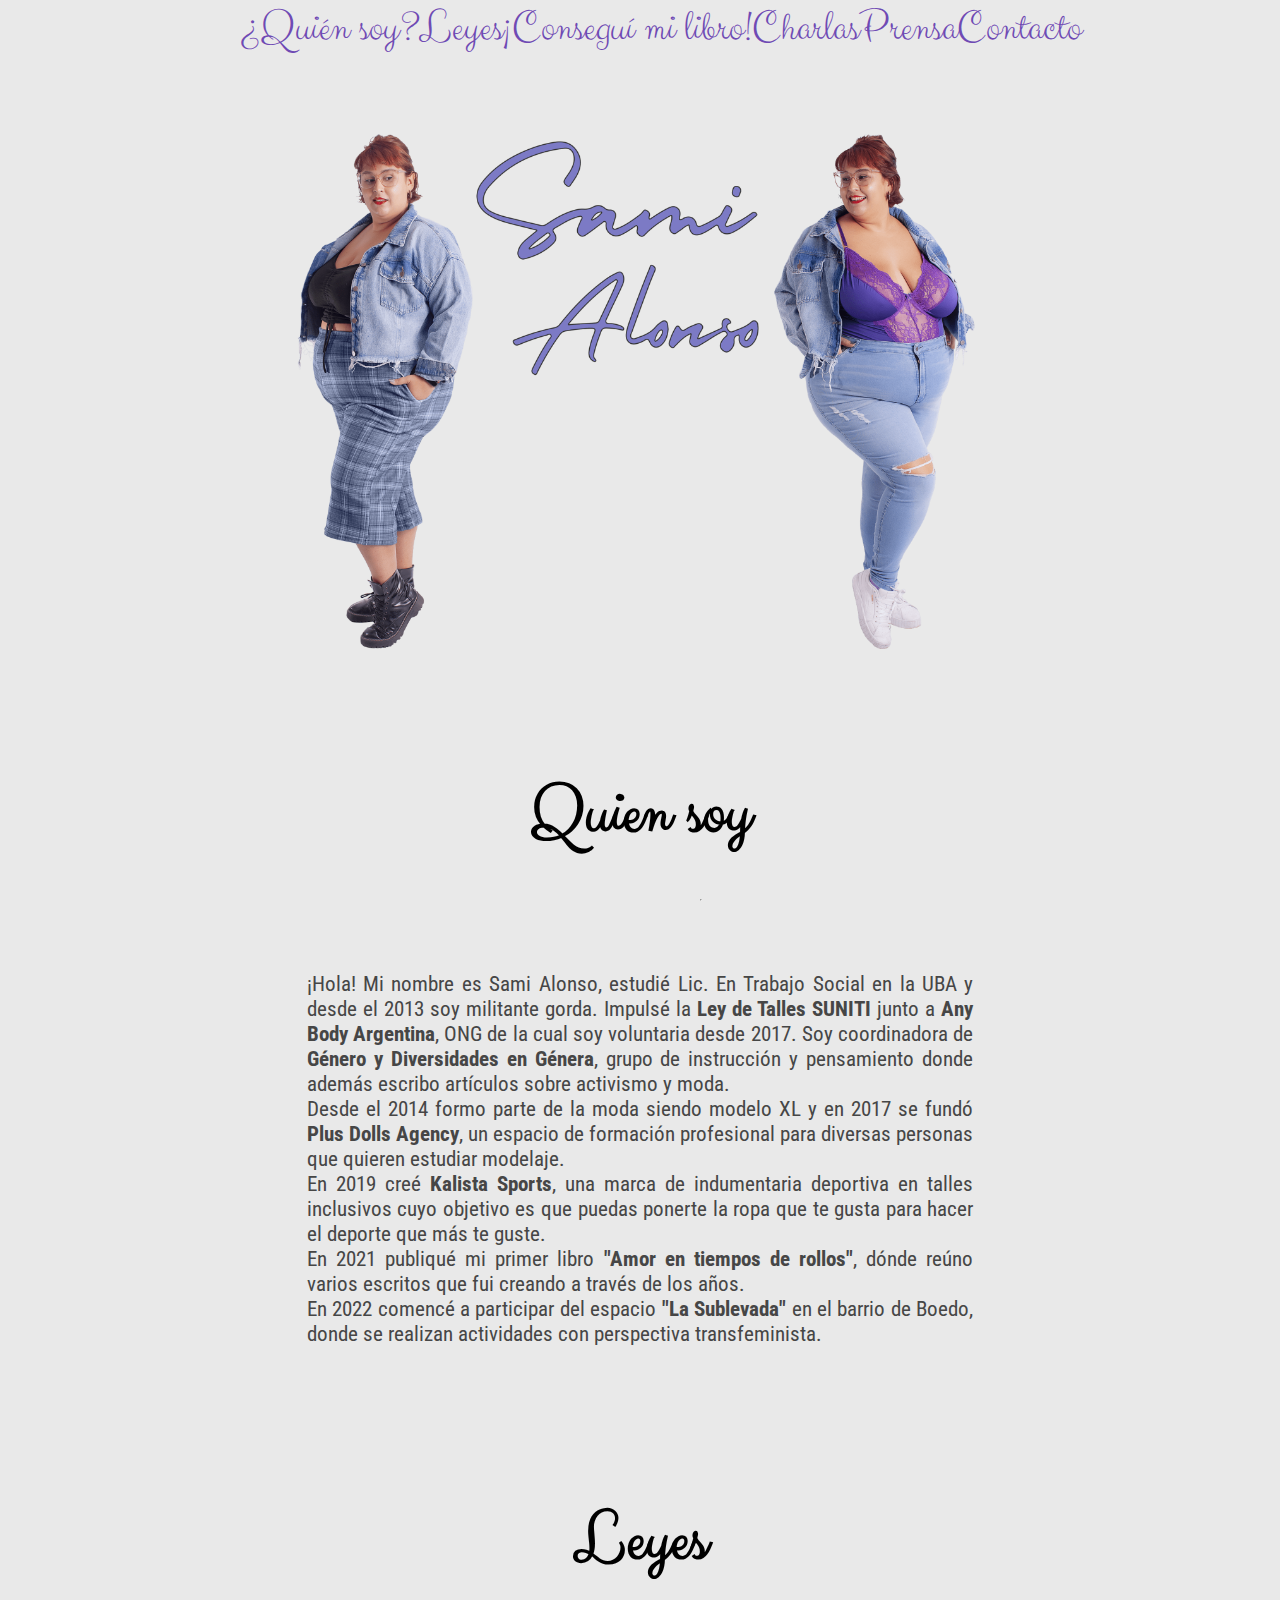
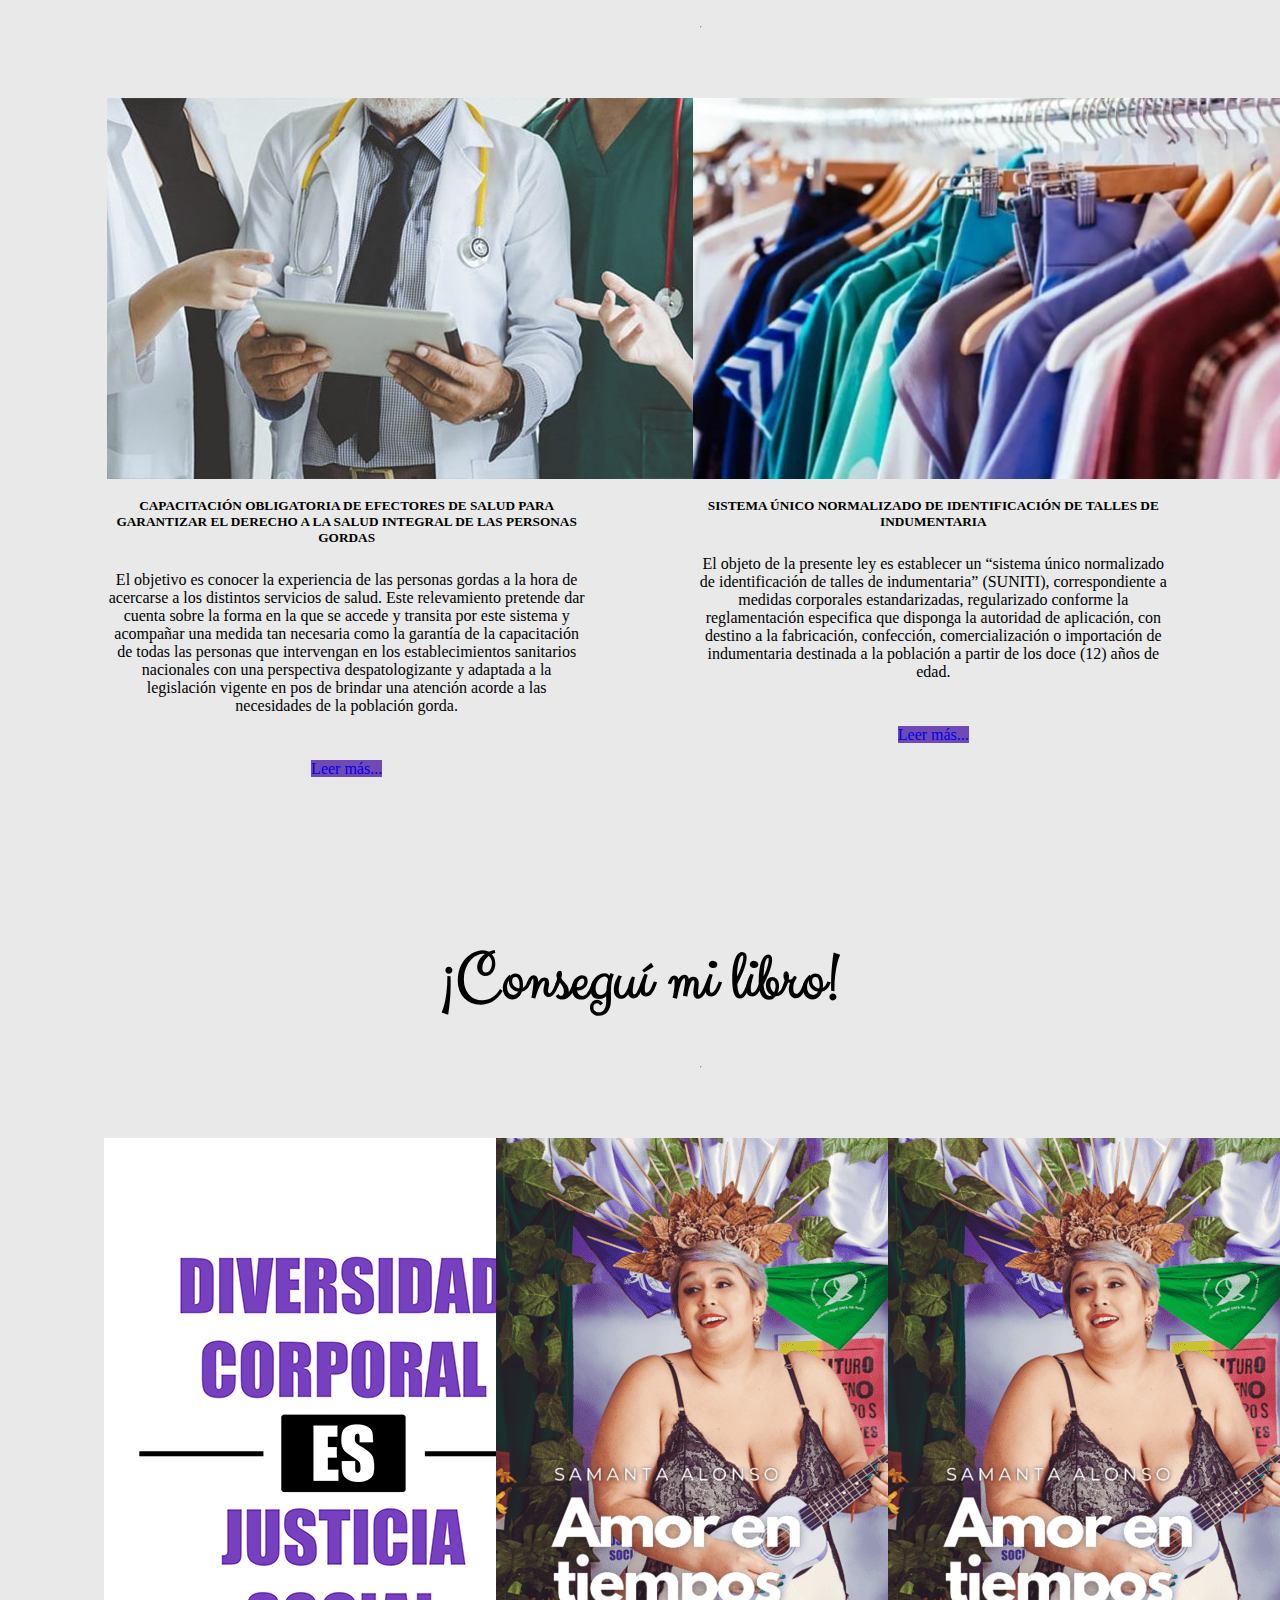
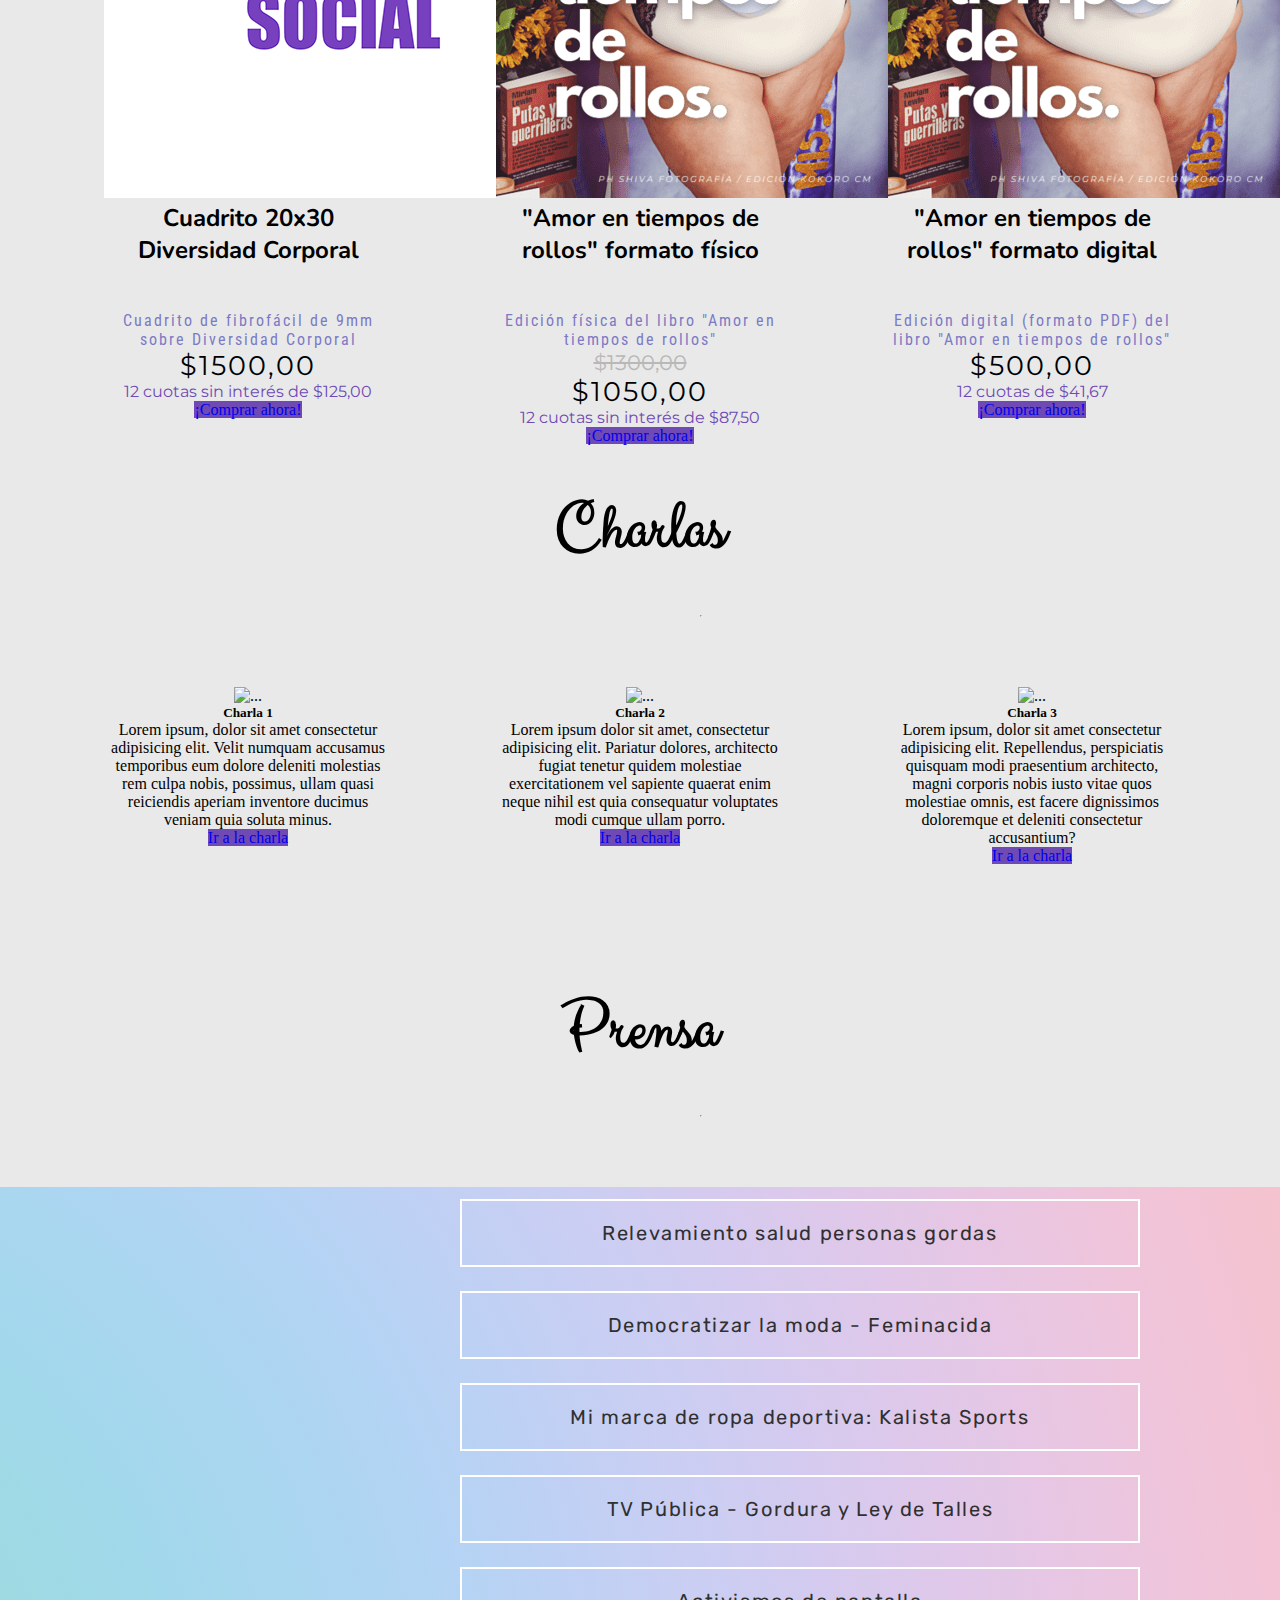
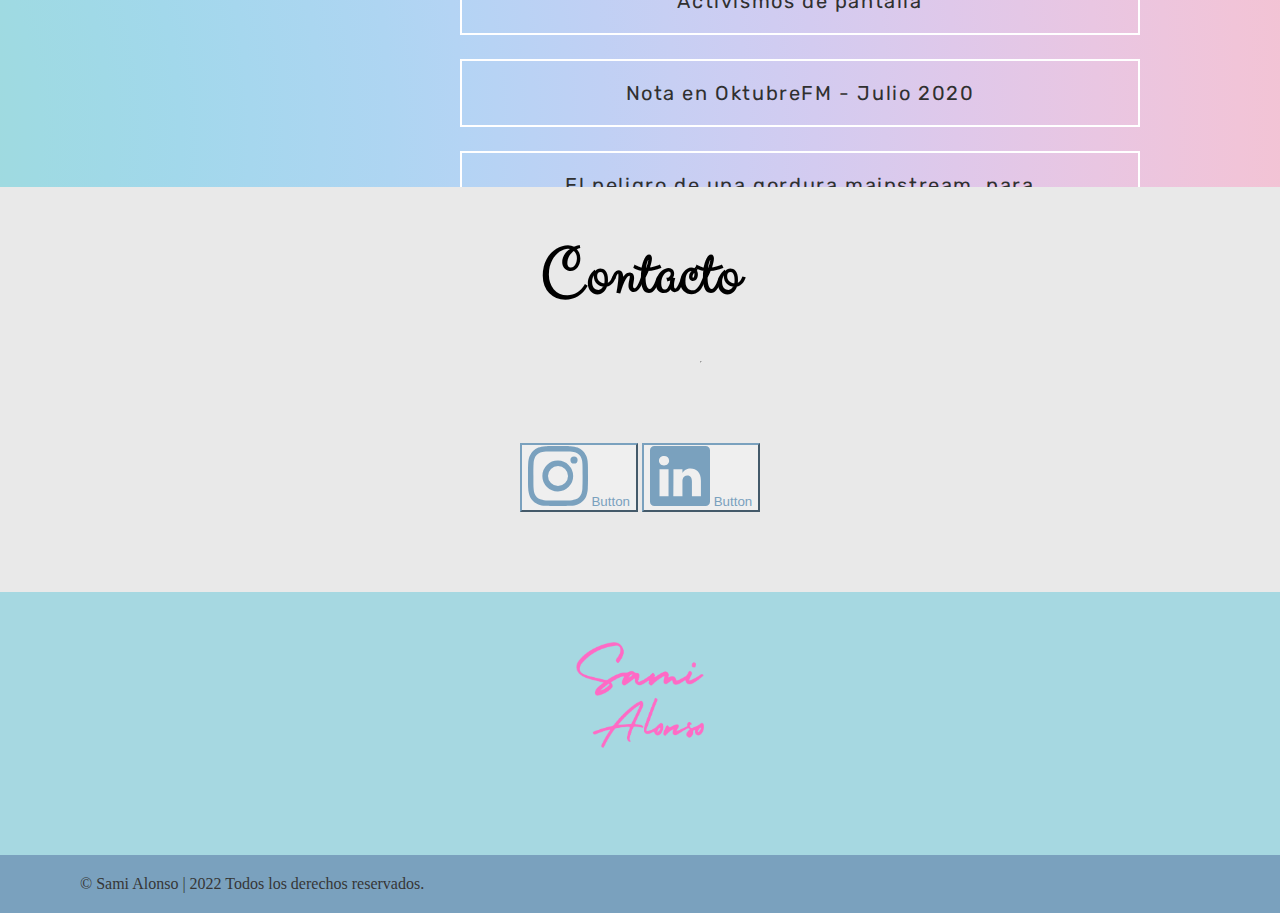
==== commit 0b5ffa8f: "Fin del diseño, modificaciones a archivos" ====
--- a/index.html
+++ b/index.html
@@ -86,50 +86,70 @@
         <strong class="deco">"Amor en tiempos de rollos"</strong>, dónde reúno
         varios escritos que fui creando a través de los años. <br />En 2022
         comencé a participar del espacio
-        <strong class="deco">"La Sublevaba"</strong> en el barrio de Boedo,
+        <strong class="deco">"La Sublevada"</strong> en el barrio de Boedo,
         donde se realizan actividades con perspectiva transfeminista.
       </p>
     </div>
     <div id="leyes">
       <h1 class="titulo">Leyes</h1>
       <hr />
-      <div class="contenedorExt">
-        <div class="contenedorLeyes">
-          <div class="tarjetaLeyes">
-            <img src="./img/cap.png" alt="Capacitación" />
-            <h4>
-              CAPACITACIÓN OBLIGATORIA DE EFECTORES DE SALUD PARA GARANTIZAR EL
-              DERECHO A LA SALUD INTEGRAL DE LAS PERSONAS GORDAS
-            </h4>
-            <p>
-              El objetivo es conocer la experiencia de las personas gordas a la
-              hora de acercarse a los distintos servicios de salud. Este
-              relevamiento pretende dar cuenta sobre la forma en la que se
-              accede y transita por este sistema y acompañar una medida tan
-              necesaria como la garantía de la capacitación de todas las
-              personas que intervengan en los establecimientos sanitarios
-              nacionales con una perspectiva despatologizante y adaptada a la
-              legislación vigente en pos de brindar una atención acorde a las
-              necesidades de la población gorda.
-            </p>
-          </div>
-        </div>
-        <div class="contenedorLeyes">
-          <div class="tarjetaLeyes">
-            <img src="./img/ind.jpg" alt="Ley 27521" />
-            <h4>
-              SISTEMA ÚNICO NORMALIZADO DE IDENTIFICACIÓN DE TALLES DE
-              INDUMENTARIA
-            </h4>
-            <p>
-              El objeto de la presente ley es establecer un “sistema único
-              normalizado de identificación de talles de indumentaria” (SUNITI),
-              correspondiente a medidas corporales estandarizadas, regularizado
-              conforme la reglamentación especifica que disponga la autoridad de
-              aplicación, con destino a la fabricación, confección,
-              comercialización o importación de indumentaria destinada a la
-              población a partir de los doce (12) años de edad.
-            </p>
+      <div class="contenedorExtL">
+        <div class="tarjetaL">
+          <div class="card" style="width: 30rem">
+            <img
+              src="./img/entrenamiento-staff1-1024x439-1.jpeg"
+              class="card-img-top"
+              alt="Capacitación"
+            />
+            <div class="card-body">
+              <h5 class="card-title">
+                CAPACITACIÓN OBLIGATORIA DE EFECTORES DE SALUD PARA GARANTIZAR
+                EL DERECHO A LA SALUD INTEGRAL DE LAS PERSONAS GORDAS
+              </h5>
+              <p class="card-text">
+                El objetivo es conocer la experiencia de las personas gordas a
+                la hora de acercarse a los distintos servicios de salud. Este
+                relevamiento pretende dar cuenta sobre la forma en la que se
+                accede y transita por este sistema y acompañar una medida tan
+                necesaria como la garantía de la capacitación de todas las
+                personas que intervengan en los establecimientos sanitarios
+                nacionales con una perspectiva despatologizante y adaptada a la
+                legislación vigente en pos de brindar una atención acorde a las
+                necesidades de la población gorda.
+              </p>
+              <a
+                target="_blank"
+                href="https://hacetetransfeminista.com.ar/capacitacion-obligatoria-de-efectores-de-salud-para-garantizar-el-derecho-a-la-salud-integral-de-las-personas-gordas/"
+                class="btn btn-primary"
+                >Leer más...</a
+              >
+            </div>
+          </div>
+        </div>
+        <div class="tarjetaL">
+          <div class="card" style="width: 30rem; height: 43rem">
+            <img src="./img/ind.jpg" class="card-img-top" alt="Ley 27521" />
+            <div class="card-body">
+              <h5 class="card-title">
+                SISTEMA ÚNICO NORMALIZADO DE IDENTIFICACIÓN DE TALLES DE
+                INDUMENTARIA
+              </h5>
+              <p class="card-text">
+                El objeto de la presente ley es establecer un “sistema único
+                normalizado de identificación de talles de indumentaria”
+                (SUNITI), correspondiente a medidas corporales estandarizadas,
+                regularizado conforme la reglamentación especifica que disponga
+                la autoridad de aplicación, con destino a la fabricación,
+                confección, comercialización o importación de indumentaria
+                destinada a la población a partir de los doce (12) años de edad.
+              </p>
+              <a
+                target="_blank"
+                href="https://www.argentina.gob.ar/normativa/nacional/ley-27521-333533"
+                class="btn btn-primary"
+                >Leer más...</a
+              >
+            </div>
           </div>
         </div>
       </div>
@@ -139,37 +159,77 @@
       <hr />
       <div class="contenedorExt">
         <div class="contenedorLibro">
-          <div class="tarjeta">
-            <img src="./img/libro.png" alt="Libro Físico" />
-            <p>
-              Lorem ipsum dolor sit amet consectetur adipisicing elit. Delectus
-              ipsum laudantium quam doloribus molestias esse aut. Tempore facere
-              corporis commodi in quas numquam fugiat vero accusamus, dolore
-              suscipit magnam beatae.
-            </p>
-          </div>
-        </div>
-        <div class="contenedorLibro">
-          <div class="tarjeta">
-            <img src="./img/libro.png" alt="Libro Físico" />
-            <p>
-              Lorem ipsum dolor sit amet consectetur adipisicing elit. Delectus
-              ipsum laudantium quam doloribus molestias esse aut. Tempore facere
-              corporis commodi in quas numquam fugiat vero accusamus, dolore
-              suscipit magnam beatae.
-            </p>
-          </div>
-        </div>
-        <div class="contenedorLibro">
-          <span class="tarjeta">
-            <img src="./img/cuadritoDiversidad.png" alt="Libro Físico" />
-            <p>
-              Lorem ipsum dolor sit amet consectetur adipisicing elit. Delectus
-              ipsum laudantium quam doloribus molestias esse aut. Tempore facere
-              corporis commodi in quas numquam fugiat vero accusamus, dolore
-              suscipit magnam beatae.
-            </p>
-          </span>
+          <div class="card" style="width: 18rem">
+            <img
+              src="./img/cuadritoDiversidad.png"
+              class="card-img-top"
+              alt="Cuadrito Diversidad"
+            />
+            <div class="card-body">
+              <h5 class="card-title-tien">
+                Cuadrito 20x30 Diversidad Corporal
+              </h5>
+              <p class="card-text-desc">
+                Cuadrito de fibrofácil de 9mm sobre Diversidad Corporal
+              </p>
+              <p class="precio">$1500,00</p>
+              <p class="cuotas">12 cuotas sin interés de $125,00</p>
+              <a
+                href="https://samialonso.mitiendanube.com/"
+                target="_blank"
+                class="btn btn-primary"
+                >¡Comprar ahora!</a
+              >
+            </div>
+          </div>
+          <div class="card" style="width: 18rem">
+            <img
+              src="./img/libro.png"
+              class="card-img-top"
+              alt="Libro Físico"
+            />
+            <div class="card-body">
+              <h5 class="card-title-tien">
+                "Amor en tiempos de rollos" formato físico
+              </h5>
+              <p class="card-text-desc">
+                Edición física del libro "Amor en tiempos de rollos"
+              </p>
+              <p class="descuento">$1300,00</p>
+              <p class="precio">$1050,00</p>
+              <p class="cuotas">12 cuotas sin interés de $87,50</p>
+              <a
+                target="_blank"
+                href="https://samialonso.mitiendanube.com/"
+                class="btn btn-primary"
+                >¡Comprar ahora!</a
+              >
+            </div>
+          </div>
+          <div class="card" style="width: 18rem">
+            <img
+              src="./img/libro.png"
+              class="card-img-top"
+              alt="Libro Digital"
+            />
+            <div class="card-body">
+              <h5 class="card-title-tien">
+                "Amor en tiempos de rollos" formato digital
+              </h5>
+              <p class="card-text-desc">
+                Edición digital (formato PDF) del libro "Amor en tiempos de
+                rollos"
+              </p>
+              <p class="precio">$500,00</p>
+              <p class="cuotas">12 cuotas de $41,67</p>
+              <a
+                target="_blank"
+                href="https://samialonso.mitiendanube.com/"
+                class="btn btn-primary"
+                >¡Comprar ahora!</a
+              >
+            </div>
+          </div>
         </div>
       </div>
     </div>
@@ -191,7 +251,9 @@
               culpa nobis, possimus, ullam quasi reiciendis aperiam inventore
               ducimus veniam quia soluta minus.
             </p>
-            <a href="#" class="btn btn-primary">Ir a la charla</a>
+            <a href="#" class="btn btn-primary" target="_blank"
+              >Ir a la charla</a
+            >
           </div>
         </div>
         <div class="card" style="width: 18rem">
@@ -208,7 +270,9 @@
               vel sapiente quaerat enim neque nihil est quia consequatur
               voluptates modi cumque ullam porro.
             </p>
-            <a href="#" class="btn btn-primary">Ir a la charla</a>
+            <a href="#" class="btn btn-primary" target="_blank"
+              >Ir a la charla</a
+            >
           </div>
         </div>
         <div class="card" style="width: 18rem">
@@ -225,7 +289,9 @@
               magni corporis nobis iusto vitae quos molestiae omnis, est facere
               dignissimos doloremque et deleniti consectetur accusantium?
             </p>
-            <a href="#" class="btn btn-primary">Ir a la charla</a>
+            <a href="#" class="btn btn-primary" target="_blank"
+              >Ir a la charla</a
+            >
           </div>
         </div>
       </div>
@@ -233,69 +299,82 @@
     <div id="prensa">
       <h1 class="titulo">Prensa</h1>
       <hr />
-      <p>
-        Lorem ipsum dolor sit amet consectetur adipisicing elit. Velit officiis
-        ratione ipsa accusamus dolor quisquam libero ut expedita illo, dicta qui
-        facilis. Ipsam, tenetur earum quisquam recusandae porro ipsa? Suscipit?
-      </p>
-
       <iframe class="linktree" src="./links.html" frameborder="0"></iframe>
     </div>
     <div id="contacto">
       <h1 class="titulo">Contacto</h1>
-      <hr />
-      <!-- API de WhatsApp con el número de Sam -->
-    </div>
-    <footer>
+      <!-- Decirle a Sami que necesitamos un embed code de su Instagram -->
+      <hr />
       <div class="contenedorSoc">
         <div class="btn-group">
-          <button type="button" class="btn btn-outline-secondary">
-            <svg
-              xmlns="http://www.w3.org/2000/svg"
-              width="16"
-              height="16"
-              fill="currentColor"
-              class="bi bi-facebook"
-              viewBox="0 0 16 16"
-            >
-              <path
-                d="M16 8.049c0-4.446-3.582-8.05-8-8.05C3.58 0-.002 3.603-.002 8.05c0 4.017 2.926 7.347 6.75 7.951v-5.625h-2.03V8.05H6.75V6.275c0-2.017 1.195-3.131 3.022-3.131.876 0 1.791.157 1.791.157v1.98h-1.009c-.993 0-1.303.621-1.303 1.258v1.51h2.218l-.354 2.326H9.25V16c3.824-.604 6.75-3.934 6.75-7.951z"
-              ></path>
-            </svg>
-            <span class="visually-hidden">Button</span>
-          </button>
-          <button type="button" class="btn btn-outline-secondary">
-            <svg
-              xmlns="http://www.w3.org/2000/svg"
-              width="16"
-              height="16"
-              fill="currentColor"
-              class="bi bi-instagram"
-              viewBox="0 0 16 16"
-            >
-              <path
-                d="M8 0C5.829 0 5.556.01 4.703.048 3.85.088 3.269.222 2.76.42a3.917 3.917 0 0 0-1.417.923A3.927 3.927 0 0 0 .42 2.76C.222 3.268.087 3.85.048 4.7.01 5.555 0 5.827 0 8.001c0 2.172.01 2.444.048 3.297.04.852.174 1.433.372 1.942.205.526.478.972.923 1.417.444.445.89.719 1.416.923.51.198 1.09.333 1.942.372C5.555 15.99 5.827 16 8 16s2.444-.01 3.298-.048c.851-.04 1.434-.174 1.943-.372a3.916 3.916 0 0 0 1.416-.923c.445-.445.718-.891.923-1.417.197-.509.332-1.09.372-1.942C15.99 10.445 16 10.173 16 8s-.01-2.445-.048-3.299c-.04-.851-.175-1.433-.372-1.941a3.926 3.926 0 0 0-.923-1.417A3.911 3.911 0 0 0 13.24.42c-.51-.198-1.092-.333-1.943-.372C10.443.01 10.172 0 7.998 0h.003zm-.717 1.442h.718c2.136 0 2.389.007 3.232.046.78.035 1.204.166 1.486.275.373.145.64.319.92.599.28.28.453.546.598.92.11.281.24.705.275 1.485.039.843.047 1.096.047 3.231s-.008 2.389-.047 3.232c-.035.78-.166 1.203-.275 1.485a2.47 2.47 0 0 1-.599.919c-.28.28-.546.453-.92.598-.28.11-.704.24-1.485.276-.843.038-1.096.047-3.232.047s-2.39-.009-3.233-.047c-.78-.036-1.203-.166-1.485-.276a2.478 2.478 0 0 1-.92-.598 2.48 2.48 0 0 1-.6-.92c-.109-.281-.24-.705-.275-1.485-.038-.843-.046-1.096-.046-3.233 0-2.136.008-2.388.046-3.231.036-.78.166-1.204.276-1.486.145-.373.319-.64.599-.92.28-.28.546-.453.92-.598.282-.11.705-.24 1.485-.276.738-.034 1.024-.044 2.515-.045v.002zm4.988 1.328a.96.96 0 1 0 0 1.92.96.96 0 0 0 0-1.92zm-4.27 1.122a4.109 4.109 0 1 0 0 8.217 4.109 4.109 0 0 0 0-8.217zm0 1.441a2.667 2.667 0 1 1 0 5.334 2.667 2.667 0 0 1 0-5.334z"
-              />
-            </svg>
-            <span class="visually-hidden">Button</span>
-          </button>
-          <button type="button" class="btn btn-outline-secondary">
-            <svg
-              xmlns="http://www.w3.org/2000/svg"
-              width="16"
-              height="16"
-              fill="currentColor"
-              class="bi bi-linkedin"
-              viewBox="0 0 16 16"
-            >
-              <path
-                d="M0 1.146C0 .513.526 0 1.175 0h13.65C15.474 0 16 .513 16 1.146v13.708c0 .633-.526 1.146-1.175 1.146H1.175C.526 16 0 15.487 0 14.854V1.146zm4.943 12.248V6.169H2.542v7.225h2.401zm-1.2-8.212c.837 0 1.358-.554 1.358-1.248-.015-.709-.52-1.248-1.342-1.248-.822 0-1.359.54-1.359 1.248 0 .694.521 1.248 1.327 1.248h.016zm4.908 8.212V9.359c0-.216.016-.432.08-.586.173-.431.568-.878 1.232-.878.869 0 1.216.662 1.216 1.634v3.865h2.401V9.25c0-2.22-1.184-3.252-2.764-3.252-1.274 0-1.845.7-2.165 1.193v.025h-.016a5.54 5.54 0 0 1 .016-.025V6.169h-2.4c.03.678 0 7.225 0 7.225h2.4z"
-              />
-            </svg>
-            <span class="visually-hidden">Button</span>
-          </button>
-        </div>
-      </div>
+          <a href="https://www.instagram.com/samantalonso/" target="_blank">
+            <button type="button" class="btn btn-outline-secondary">
+              <svg
+                xmlns="http://www.w3.org/2000/svg"
+                width="16"
+                height="16"
+                fill="currentColor"
+                class="bi bi-instagram"
+                viewBox="0 0 16 16"
+              >
+                <path
+                  d="M8 0C5.829 0 5.556.01 4.703.048 3.85.088 3.269.222 2.76.42a3.917 3.917 0 0 0-1.417.923A3.927 3.927 0 0 0 .42 2.76C.222 3.268.087 3.85.048 4.7.01 5.555 0 5.827 0 8.001c0 2.172.01 2.444.048 3.297.04.852.174 1.433.372 1.942.205.526.478.972.923 1.417.444.445.89.719 1.416.923.51.198 1.09.333 1.942.372C5.555 15.99 5.827 16 8 16s2.444-.01 3.298-.048c.851-.04 1.434-.174 1.943-.372a3.916 3.916 0 0 0 1.416-.923c.445-.445.718-.891.923-1.417.197-.509.332-1.09.372-1.942C15.99 10.445 16 10.173 16 8s-.01-2.445-.048-3.299c-.04-.851-.175-1.433-.372-1.941a3.926 3.926 0 0 0-.923-1.417A3.911 3.911 0 0 0 13.24.42c-.51-.198-1.092-.333-1.943-.372C10.443.01 10.172 0 7.998 0h.003zm-.717 1.442h.718c2.136 0 2.389.007 3.232.046.78.035 1.204.166 1.486.275.373.145.64.319.92.599.28.28.453.546.598.92.11.281.24.705.275 1.485.039.843.047 1.096.047 3.231s-.008 2.389-.047 3.232c-.035.78-.166 1.203-.275 1.485a2.47 2.47 0 0 1-.599.919c-.28.28-.546.453-.92.598-.28.11-.704.24-1.485.276-.843.038-1.096.047-3.232.047s-2.39-.009-3.233-.047c-.78-.036-1.203-.166-1.485-.276a2.478 2.478 0 0 1-.92-.598 2.48 2.48 0 0 1-.6-.92c-.109-.281-.24-.705-.275-1.485-.038-.843-.046-1.096-.046-3.233 0-2.136.008-2.388.046-3.231.036-.78.166-1.204.276-1.486.145-.373.319-.64.599-.92.28-.28.546-.453.92-.598.282-.11.705-.24 1.485-.276.738-.034 1.024-.044 2.515-.045v.002zm4.988 1.328a.96.96 0 1 0 0 1.92.96.96 0 0 0 0-1.92zm-4.27 1.122a4.109 4.109 0 1 0 0 8.217 4.109 4.109 0 0 0 0-8.217zm0 1.441a2.667 2.667 0 1 1 0 5.334 2.667 2.667 0 0 1 0-5.334z"
+                />
+              </svg>
+              <span class="visually-hidden">Button</span>
+            </button>
+          </a>
+          <a href="https://ar.linkedin.com/in/samantalonso" target="_blank">
+            <button type="button" class="btn btn-outline-secondary">
+              <svg
+                xmlns="http://www.w3.org/2000/svg"
+                width="16"
+                height="16"
+                fill="currentColor"
+                class="bi bi-linkedin"
+                viewBox="0 0 16 16"
+              >
+                <path
+                  d="M0 1.146C0 .513.526 0 1.175 0h13.65C15.474 0 16 .513 16 1.146v13.708c0 .633-.526 1.146-1.175 1.146H1.175C.526 16 0 15.487 0 14.854V1.146zm4.943 12.248V6.169H2.542v7.225h2.401zm-1.2-8.212c.837 0 1.358-.554 1.358-1.248-.015-.709-.52-1.248-1.342-1.248-.822 0-1.359.54-1.359 1.248 0 .694.521 1.248 1.327 1.248h.016zm4.908 8.212V9.359c0-.216.016-.432.08-.586.173-.431.568-.878 1.232-.878.869 0 1.216.662 1.216 1.634v3.865h2.401V9.25c0-2.22-1.184-3.252-2.764-3.252-1.274 0-1.845.7-2.165 1.193v.025h-.016a5.54 5.54 0 0 1 .016-.025V6.169h-2.4c.03.678 0 7.225 0 7.225h2.4z"
+                />
+              </svg>
+              <span class="visually-hidden">Button</span>
+            </button>
+          </a>
+        </div>
+      </div>
+      <!-- API de WhatsApp con el número de Sam -->
+    </div>
+    <footer>
+      <img class="logo" src="./img/SamiLogo.png" alt="" />
+      <section class="ft-main">
+        <div class="ft-main-item"></div>
+        <div class="ft-main-item">
+          <!-- <h2 class="ft-title">Links</h2>
+          <ul>
+            <li>
+              <a href="https://www.instagram.com/anybodyargentina/">Any Body</a>
+            </li>
+            <li>
+              <a href="https://www.instagram.com/generacfp/">Génera</a>
+            </li>
+            <li>
+              <a href="https://www.instagram.com/lasublevadaok/"
+                >La Sublevada</a
+              >
+            </li>
+            <li>
+              <a href="https://www.kalistasports.com.ar/">Kalista Sports</a>
+            </li>
+          </ul> -->
+        </div>
+      </section>
+      <section class="ft-social"></section>
+      <section class="ft-legal">
+        <ul class="ft-legal-list">
+          <li>&copy; Sami Alonso | 2022 Todos los derechos reservados.</li>
+        </ul>
+      </section>
     </footer>
     <script
       src="https://cdn.jsdelivr.net/npm/bootstrap@5.0.2/dist/js/bootstrap.bundle.min.js"
--- a/css/style.css
+++ b/css/style.css
@@ -110,9 +110,30 @@
   -webkit-box-orient: horizontal;
   -webkit-box-direction: normal;
   -ms-flex-direction: row;
-  flex-direction: row; }
-
-.contenedorLibro,
+  flex-direction: row;
+  justify-content: center; }
+
+.contenedorExtL {
+  display: flex;
+  flex-direction: row;
+  justify-content: space-evenly; }
+
+.tarjetaL h5 {
+  margin-top: 15px;
+  margin-bottom: 25px; }
+
+.tarjetaL p {
+  margin-bottom: 45px; }
+
+.descP {
+  font-size: 18pt; }
+
+.contenedorLibro {
+  display: flex;
+  flex-direction: row;
+  justify-content: space-evenly;
+  width: 100%; }
+
 .contenedorLeyes {
   display: -webkit-box;
   display: -ms-flexbox;
@@ -124,6 +145,31 @@
   -webkit-box-align: center;
   -ms-flex-align: center;
   align-items: center; }
+
+.descuento {
+  text-decoration: line-through;
+  color: #b8b8b8;
+  font-size: 16pt;
+  font-family: "Montserrat"; }
+
+.cuotas {
+  color: #6f4ab4;
+  font-family: "Montserrat"; }
+
+.card-title-tien {
+  font-size: 18pt;
+  font-family: "Nunito"; }
+
+.card-text-desc {
+  color: #7c7ac5;
+  font-family: "Roboto Condensed";
+  margin-top: 45px;
+  letter-spacing: 2px; }
+
+.precio {
+  font-size: 20pt;
+  font-family: "Montserrat";
+  letter-spacing: 2px; }
 
 .tarjeta {
   width: 70%;
@@ -190,12 +236,6 @@
   -webkit-transition: all 0.25s linear;
   transition: all 0.25s linear; }
 
-img:hover {
-  opacity: 0.7;
-  -o-transition: all 0.25s linear;
-  -webkit-transition: all 0.25s linear;
-  transition: all 0.25s linear; }
-
 .contenedorTarj {
   display: -webkit-box;
   display: -ms-flexbox;
@@ -241,3 +281,74 @@
   background-color: #7c7ac5;
   transform: scale(1.2);
   transition: 0.25s; }
+
+footer {
+  background-color: #a6d8e1;
+  color: #363636;
+  line-height: 1.5; }
+
+.ft-title {
+  color: #fff;
+  font-family: "Clicker Script", sans-serif;
+  font-size: 38pt;
+  padding-bottom: 0.625rem; }
+
+.container {
+  flex: 1; }
+
+/* Footer main */
+.ft-main {
+  padding: 1.25rem 1.875rem;
+  display: flex;
+  flex-wrap: wrap; }
+
+@media only screen and (min-width: 29.8125rem) {
+  .ft-main {
+    justify-content: space-evenly; } }
+
+@media only screen and (min-width: 77.5rem) {
+  .ft-main {
+    justify-content: space-evenly; } }
+
+.ft-main-item {
+  padding: 1.25rem;
+  min-width: 12.5rem; }
+
+li img {
+  padding: 10px; }
+
+/* Footer social */
+.ft-social {
+  padding: 0 1.875rem 1.25rem; }
+
+.ft-social-list {
+  display: flex;
+  justify-content: center;
+  border-top: 1px #777 solid;
+  padding-top: 1.25rem; }
+
+.ft-social-list li {
+  margin: 0.5rem;
+  font-size: 1.25rem; }
+
+/* Footer legal */
+.ft-legal {
+  padding: 0.9375rem 1.875rem;
+  background-color: #7aa1be; }
+
+.ft-legal-list {
+  width: 100%;
+  display: flex;
+  flex-wrap: wrap; }
+
+.ft-legal-list li {
+  margin: 0.125rem 0.625rem;
+  white-space: nowrap; }
+
+/* one before the last child */
+.ft-legal-list li:nth-last-child(2) {
+  flex: 1; }
+
+.logo {
+  width: 10%;
+  margin-top: 50px; }
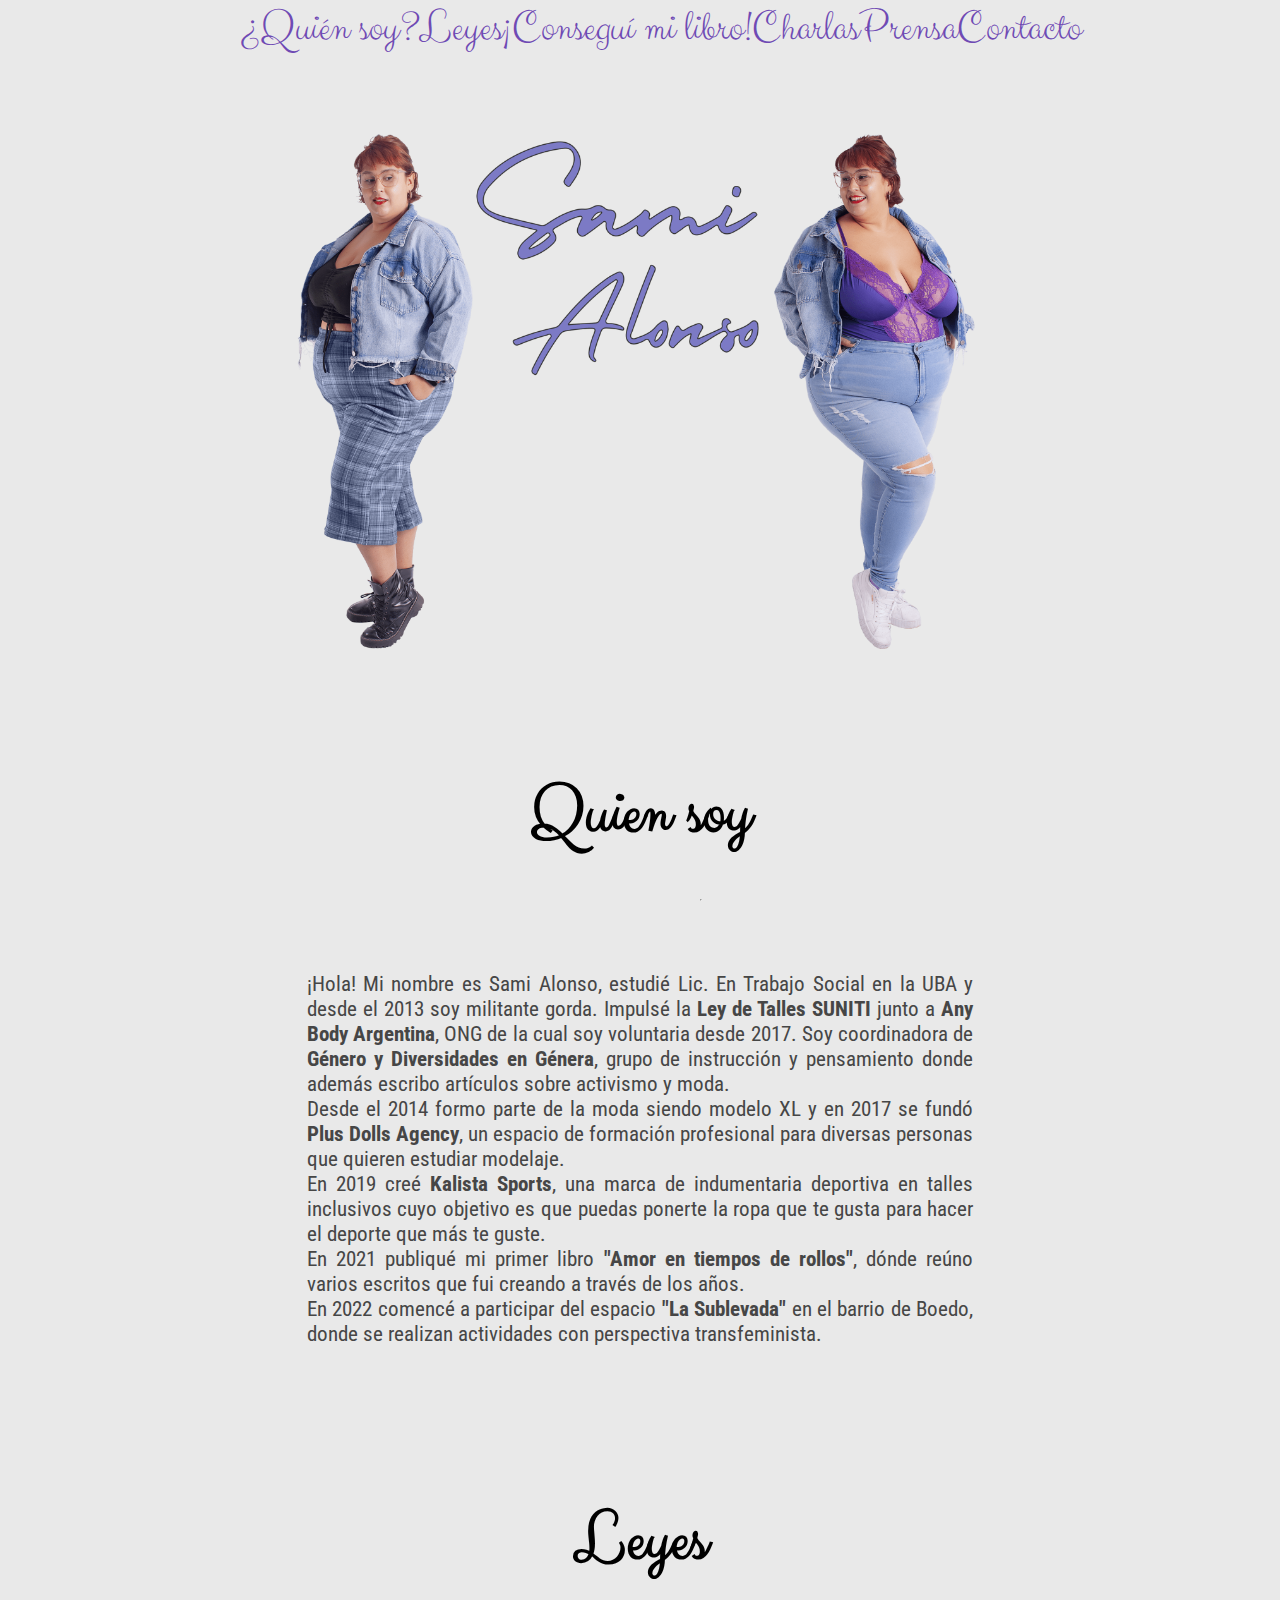
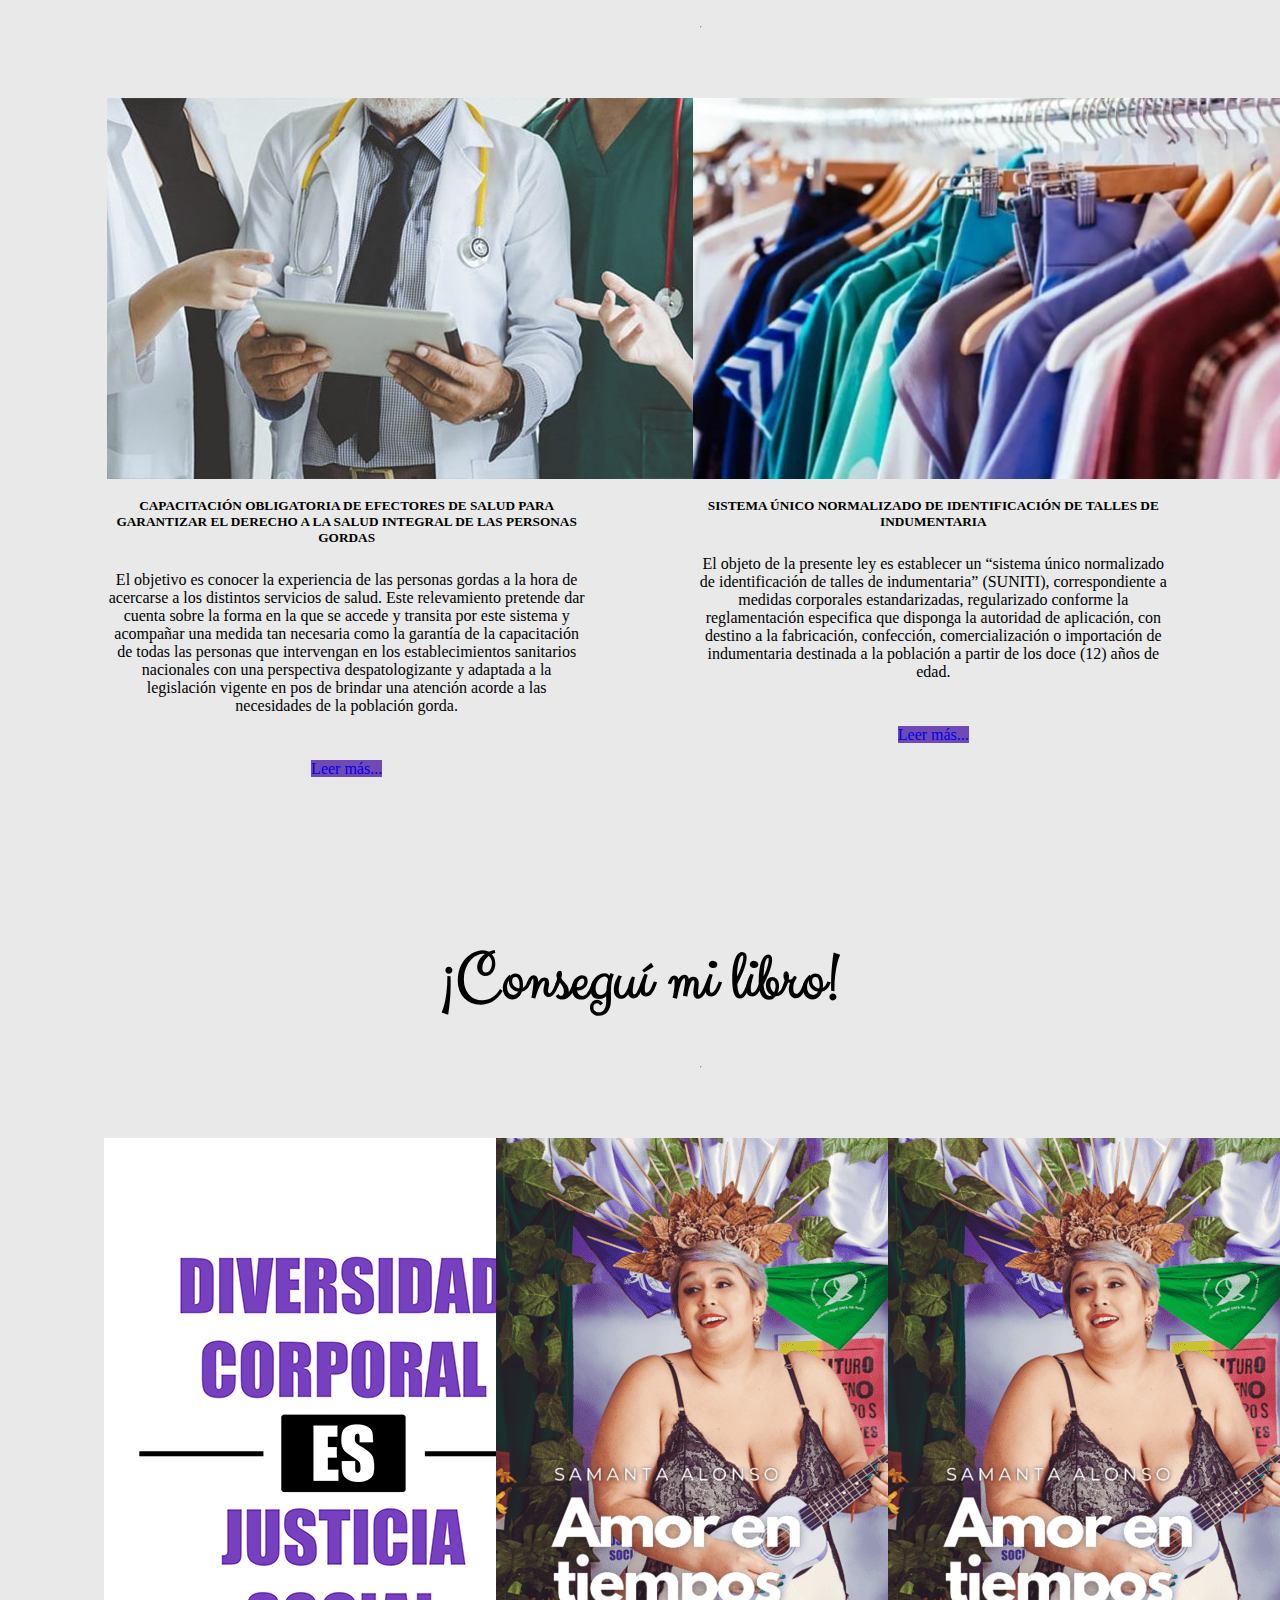
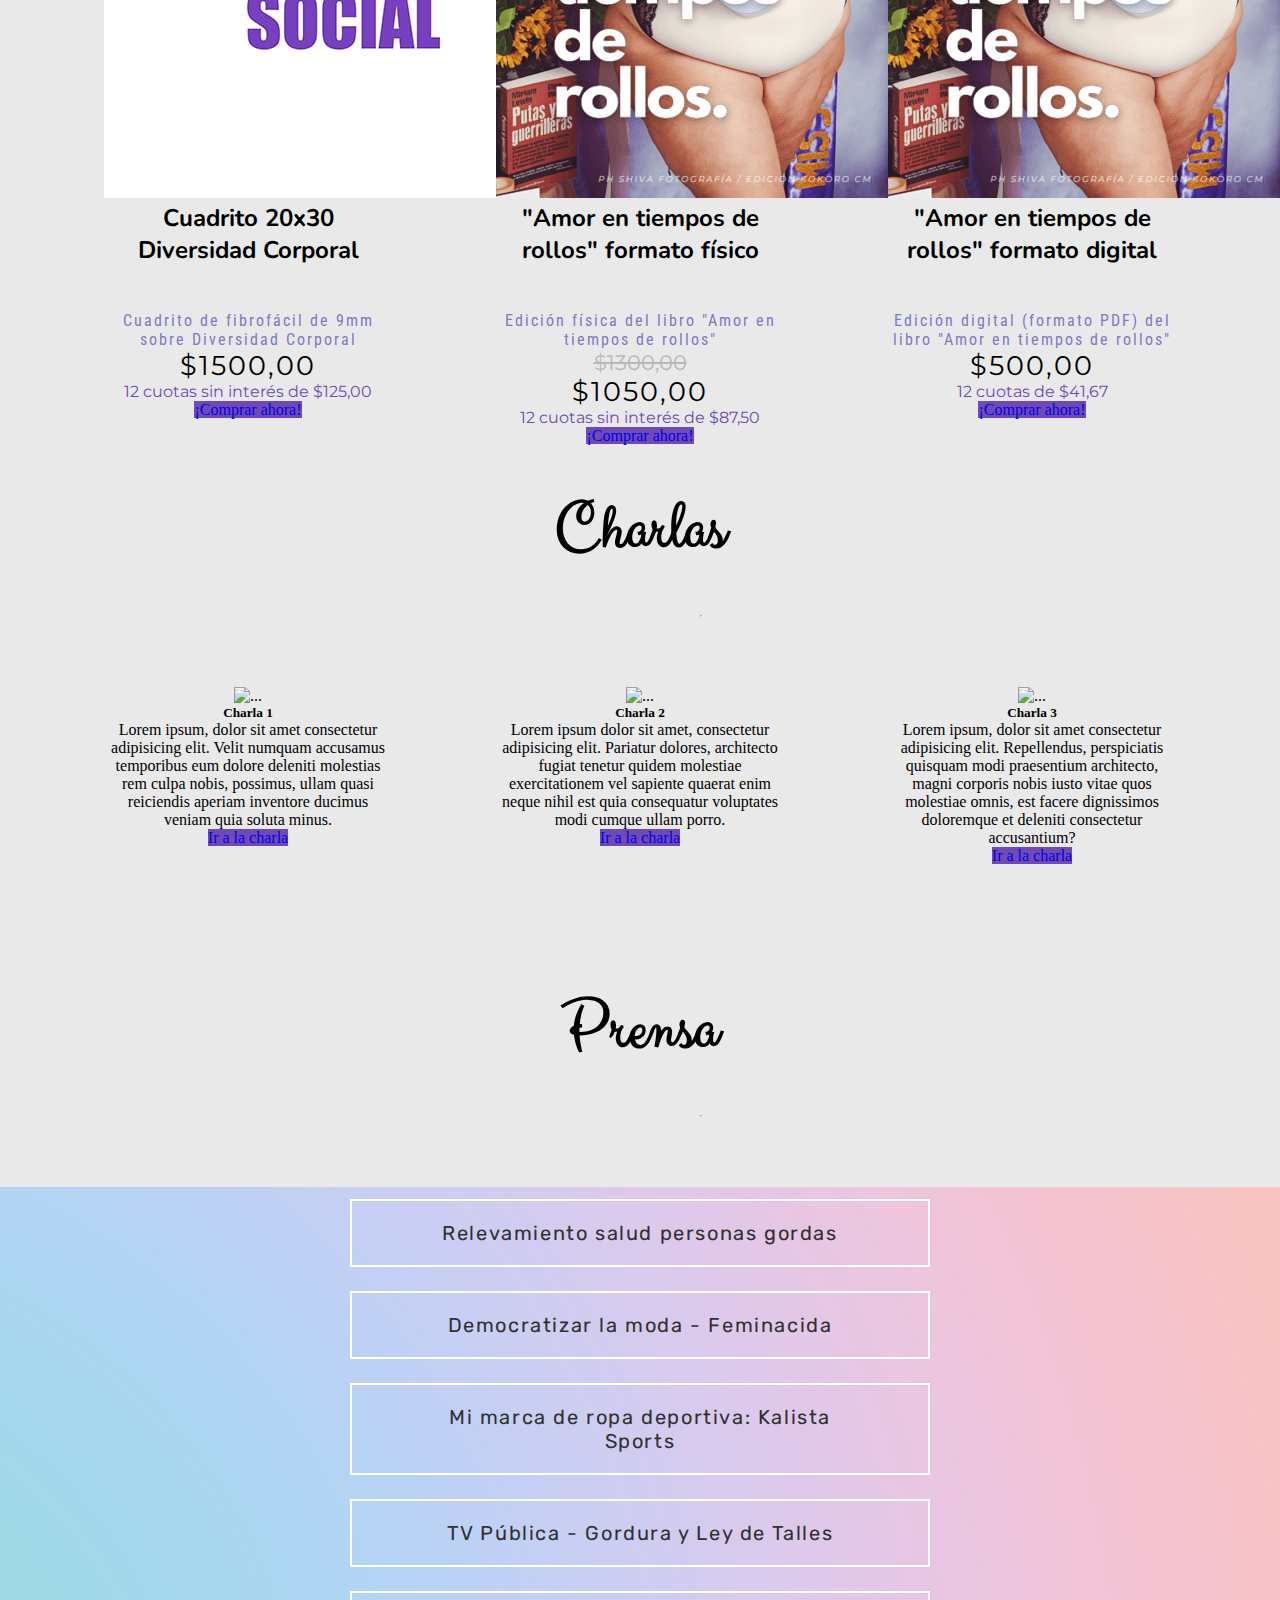
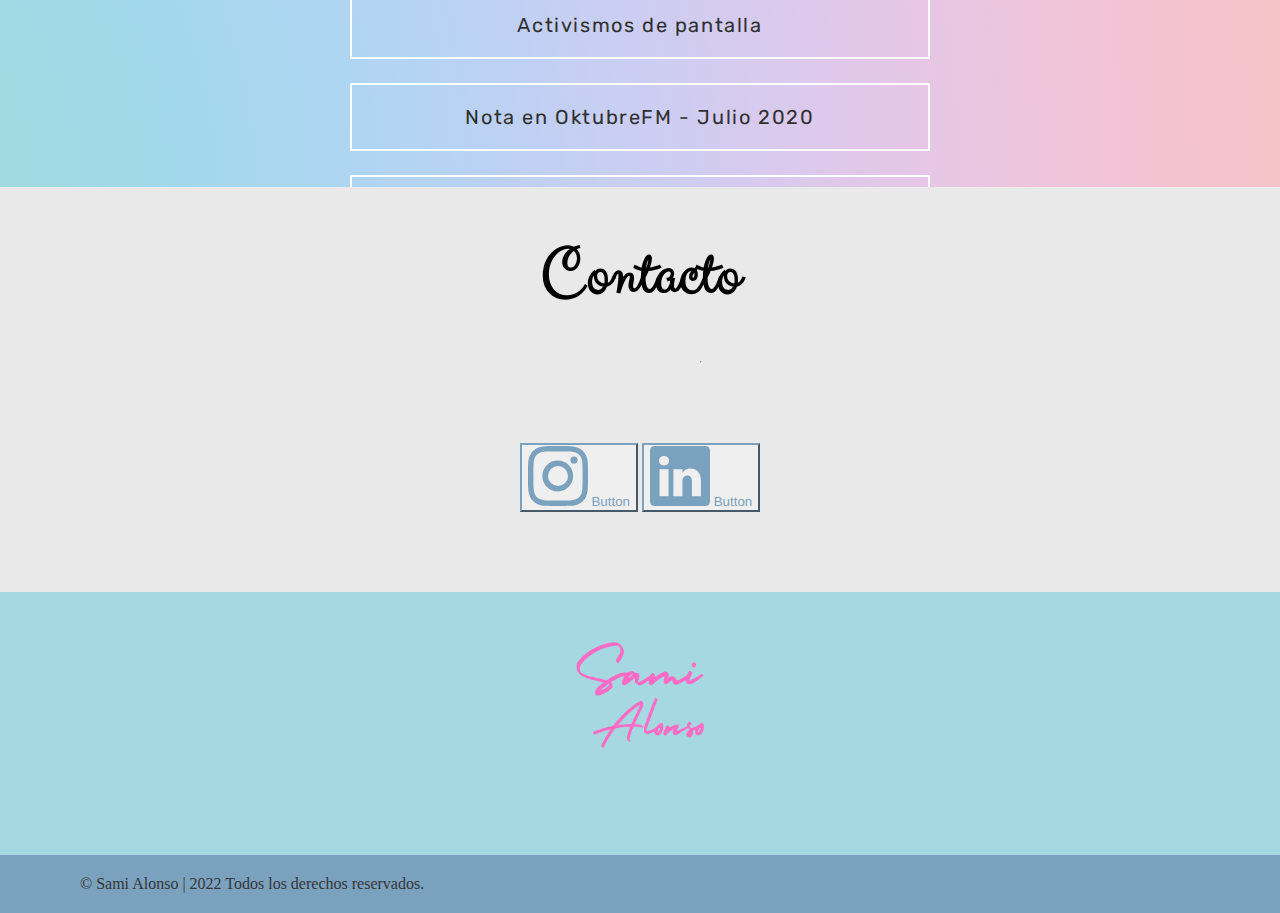
==== commit 65cd4598: "Se agregó descripción" ====
--- a/index.html
+++ b/index.html
@@ -7,6 +7,10 @@
     <meta
       name="keywords"
       content="sami alonso, samanta alonso, ley de talles, kalista, sports, activismo, modelo XL, samanta, alonso"
+    />
+    <meta
+      name="description"
+      content="¡Hola soy Sami Alonso! Y te doy la bienvenida a todo esto que soy. Conocé mi lucha por la diversidad corporal."
     />
     <link rel="preconnect" href="https://fonts.googleapis.com" />
     <link rel="preconnect" href="https://fonts.gstatic.com" crossorigin />
--- a/css/style.css
+++ b/css/style.css
@@ -2,15 +2,18 @@
   margin: 0;
   list-style: none;
   text-decoration: none;
-  text-align: center; }
+  text-align: center;
+}
 
 html {
-  width: 100%; }
+  width: 100%;
+}
 
 nav {
   font-family: "Clicker Script";
   font-size: 32pt;
-  margin-bottom: 25px; }
+  margin-bottom: 25px;
+}
 
 .nav {
   display: -webkit-box;
@@ -18,19 +21,24 @@
   display: flex;
   -webkit-box-pack: center;
   -ms-flex-pack: center;
-  justify-content: center; }
+  justify-content: center;
+}
 
 a {
-  text-decoration: none; }
+  text-decoration: none;
+}
 
 .nav-link {
-  color: #6f4ab4; }
+  color: #6f4ab4;
+}
 
 .nav-link:hover {
-  color: #7c7ac5; }
+  color: #7c7ac5;
+}
 
 .nav-link:focus {
-  color: #7aa1be; }
+  color: #7aa1be;
+}
 
 .sam {
   display: -webkit-box;
@@ -38,7 +46,8 @@
   display: flex;
   -webkit-box-pack: center;
   -ms-flex-pack: center;
-  justify-content: center; }
+  justify-content: center;
+}
 
 .sam img {
   margin-top: 40px;
@@ -49,24 +58,29 @@
   display: flex;
   -webkit-box-align: center;
   -ms-flex-align: center;
-  align-items: center; }
+  align-items: center;
+}
 
 .header {
   color: #36a0ff;
   font-size: 27px;
-  padding: 10px; }
+  padding: 10px;
+}
 
 .titulo {
   font-family: "Clicker Script", sans-serif;
-  font-size: 51pt; }
+  font-size: 51pt;
+}
 
 body {
-  background-color: #e9e9e9; }
+  background-color: #e9e9e9;
+}
 
 .titulo {
   text-align: center;
   margin-top: 40px;
-  margin-bottom: 40px; }
+  margin-bottom: 40px;
+}
 
 .texto1 {
   color: #464646;
@@ -75,23 +89,28 @@
   padding-right: 230pt;
   font-family: "Roboto Condensed";
   font-size: 16pt;
-  text-align: justify; }
+  text-align: justify;
+}
 
 #leyes {
   margin-top: 150px;
-  margin-bottom: 150px; }
+  margin-bottom: 150px;
+}
 
 .deco {
-  font-weight: strong; }
+  font-weight: strong;
+}
 
 hr {
   margin-left: 700px;
   margin-right: 700px;
   color: #7c7ac5;
-  margin-bottom: 70px; }
+  margin-bottom: 70px;
+}
 
 .tarjeta img {
-  width: 80%; }
+  width: 80%;
+}
 
 .contenedorLibros {
   margin-top: 70px;
@@ -101,7 +120,8 @@
   display: flex;
   -webkit-box-pack: space-evenly;
   -ms-flex-pack: space-evenly;
-  justify-content: space-evenly; }
+  justify-content: space-evenly;
+}
 
 .contenedorExt {
   display: -webkit-box;
@@ -111,28 +131,50 @@
   -webkit-box-direction: normal;
   -ms-flex-direction: row;
   flex-direction: row;
-  justify-content: center; }
+  -webkit-box-pack: center;
+  -ms-flex-pack: center;
+  justify-content: center;
+}
 
 .contenedorExtL {
-  display: flex;
+  display: -webkit-box;
+  display: -ms-flexbox;
+  display: flex;
+  -webkit-box-orient: horizontal;
+  -webkit-box-direction: normal;
+  -ms-flex-direction: row;
   flex-direction: row;
-  justify-content: space-evenly; }
+  -webkit-box-pack: space-evenly;
+  -ms-flex-pack: space-evenly;
+  justify-content: space-evenly;
+}
 
 .tarjetaL h5 {
   margin-top: 15px;
-  margin-bottom: 25px; }
+  margin-bottom: 25px;
+}
 
 .tarjetaL p {
-  margin-bottom: 45px; }
+  margin-bottom: 45px;
+}
 
 .descP {
-  font-size: 18pt; }
+  font-size: 18pt;
+}
 
 .contenedorLibro {
-  display: flex;
+  display: -webkit-box;
+  display: -ms-flexbox;
+  display: flex;
+  -webkit-box-orient: horizontal;
+  -webkit-box-direction: normal;
+  -ms-flex-direction: row;
   flex-direction: row;
+  -webkit-box-pack: space-evenly;
+  -ms-flex-pack: space-evenly;
   justify-content: space-evenly;
-  width: 100%; }
+  width: 100%;
+}
 
 .contenedorLeyes {
   display: -webkit-box;
@@ -144,32 +186,38 @@
   flex-direction: column;
   -webkit-box-align: center;
   -ms-flex-align: center;
-  align-items: center; }
+  align-items: center;
+}
 
 .descuento {
   text-decoration: line-through;
   color: #b8b8b8;
   font-size: 16pt;
-  font-family: "Montserrat"; }
+  font-family: "Montserrat";
+}
 
 .cuotas {
   color: #6f4ab4;
-  font-family: "Montserrat"; }
+  font-family: "Montserrat";
+}
 
 .card-title-tien {
   font-size: 18pt;
-  font-family: "Nunito"; }
+  font-family: "Nunito";
+}
 
 .card-text-desc {
   color: #7c7ac5;
   font-family: "Roboto Condensed";
   margin-top: 45px;
-  letter-spacing: 2px; }
+  letter-spacing: 2px;
+}
 
 .precio {
   font-size: 20pt;
   font-family: "Montserrat";
-  letter-spacing: 2px; }
+  letter-spacing: 2px;
+}
 
 .tarjeta {
   width: 70%;
@@ -182,7 +230,8 @@
   flex-direction: column;
   -webkit-box-align: center;
   -ms-flex-align: center;
-  align-items: center; }
+  align-items: center;
+}
 
 .tarjeta p {
   text-align: center;
@@ -192,7 +241,8 @@
   padding-right: 10px;
   padding-top: 20px;
   padding-bottom: 20px;
-  background-color: #a6d8e1; }
+  background-color: #a6d8e1;
+}
 
 .tarjetaLeyes {
   width: 70%;
@@ -205,7 +255,8 @@
   flex-direction: column;
   -webkit-box-align: center;
   -ms-flex-align: center;
-  align-items: center; }
+  align-items: center;
+}
 
 .tarjetaLeyes p {
   text-align: justify;
@@ -215,26 +266,31 @@
   padding-right: 10px;
   padding-top: 20px;
   padding-bottom: 20px;
-  font-family: "Montserrat", sans-serif; }
+  font-family: "Montserrat", sans-serif;
+}
 
 .tarjetaLeyes {
   -o-transition: all 0.25s linear;
   -webkit-transition: all 0.25s linear;
-  transition: all 0.25s linear; }
+  transition: all 0.25s linear;
+}
 
 .tarjetaLeyes img {
-  margin-bottom: 45px; }
+  margin-bottom: 45px;
+}
 
 .tarjeta {
   -o-transition: all 0.25s linear;
   -webkit-transition: all 0.25s linear;
-  transition: all 0.25s linear; }
+  transition: all 0.25s linear;
+}
 
 .tarjeta img {
   opacity: 1;
   -o-transition: all 0.25s linear;
   -webkit-transition: all 0.25s linear;
-  transition: all 0.25s linear; }
+  transition: all 0.25s linear;
+}
 
 .contenedorTarj {
   display: -webkit-box;
@@ -247,108 +303,269 @@
   -webkit-box-pack: space-evenly;
   -ms-flex-pack: space-evenly;
   justify-content: space-evenly;
-  margin-bottom: 120px; }
+  margin-bottom: 120px;
+}
 
 .btn-primary {
   background-color: #6f4ab4;
-  border-color: #4c286e; }
+  border-color: #4c286e;
+}
 
 .linktree {
-  width: 1600px;
-  height: 600px; }
+  width: 100%;
+  height: 600px;
+}
 
 .social {
-  display: flex;
+  display: -webkit-box;
+  display: -ms-flexbox;
+  display: flex;
+  -webkit-box-orient: horizontal;
+  -webkit-box-direction: normal;
+  -ms-flex-direction: row;
   flex-direction: row;
-  justify-content: center; }
+  -webkit-box-pack: center;
+  -ms-flex-pack: center;
+  justify-content: center;
+}
 
 svg {
   width: 60px;
-  height: 60px; }
+  height: 60px;
+}
 
 .contenedorSoc {
   margin: 80px;
-  display: flex;
+  display: -webkit-box;
+  display: -ms-flexbox;
+  display: flex;
+  -webkit-box-orient: horizontal;
+  -webkit-box-direction: normal;
+  -ms-flex-direction: row;
   flex-direction: row;
-  justify-content: center; }
+  -webkit-box-pack: center;
+  -ms-flex-pack: center;
+  justify-content: center;
+}
 
 .btn-outline-secondary {
   color: #7aa1be;
-  border-color: #7aa1be; }
+  border-color: #7aa1be;
+}
 
 .btn-outline-secondary:hover {
   color: #4c286e;
   background-color: #7c7ac5;
+  -webkit-transform: scale(1.2);
+  -ms-transform: scale(1.2);
   transform: scale(1.2);
-  transition: 0.25s; }
+  -webkit-transition: 0.25s;
+  -o-transition: 0.25s;
+  transition: 0.25s;
+}
 
 footer {
   background-color: #a6d8e1;
   color: #363636;
-  line-height: 1.5; }
+  line-height: 1.5;
+}
 
 .ft-title {
   color: #fff;
   font-family: "Clicker Script", sans-serif;
   font-size: 38pt;
-  padding-bottom: 0.625rem; }
+  padding-bottom: 0.625rem;
+}
 
 .container {
-  flex: 1; }
+  -webkit-box-flex: 1;
+  -ms-flex: 1;
+  flex: 1;
+}
 
 /* Footer main */
 .ft-main {
   padding: 1.25rem 1.875rem;
-  display: flex;
-  flex-wrap: wrap; }
+  display: -webkit-box;
+  display: -ms-flexbox;
+  display: flex;
+  -ms-flex-wrap: wrap;
+  flex-wrap: wrap;
+}
 
 @media only screen and (min-width: 29.8125rem) {
   .ft-main {
-    justify-content: space-evenly; } }
+    -webkit-box-pack: space-evenly;
+    -ms-flex-pack: space-evenly;
+    justify-content: space-evenly;
+  }
+}
 
 @media only screen and (min-width: 77.5rem) {
   .ft-main {
-    justify-content: space-evenly; } }
+    -webkit-box-pack: space-evenly;
+    -ms-flex-pack: space-evenly;
+    justify-content: space-evenly;
+  }
+}
 
 .ft-main-item {
   padding: 1.25rem;
-  min-width: 12.5rem; }
+  min-width: 12.5rem;
+}
 
 li img {
-  padding: 10px; }
+  padding: 10px;
+}
 
 /* Footer social */
 .ft-social {
-  padding: 0 1.875rem 1.25rem; }
+  padding: 0 1.875rem 1.25rem;
+}
 
 .ft-social-list {
-  display: flex;
+  display: -webkit-box;
+  display: -ms-flexbox;
+  display: flex;
+  -webkit-box-pack: center;
+  -ms-flex-pack: center;
   justify-content: center;
   border-top: 1px #777 solid;
-  padding-top: 1.25rem; }
+  padding-top: 1.25rem;
+}
 
 .ft-social-list li {
   margin: 0.5rem;
-  font-size: 1.25rem; }
+  font-size: 1.25rem;
+}
 
 /* Footer legal */
 .ft-legal {
   padding: 0.9375rem 1.875rem;
-  background-color: #7aa1be; }
+  background-color: #7aa1be;
+}
 
 .ft-legal-list {
   width: 100%;
-  display: flex;
-  flex-wrap: wrap; }
+  display: -webkit-box;
+  display: -ms-flexbox;
+  display: flex;
+  -ms-flex-wrap: wrap;
+  flex-wrap: wrap;
+}
 
 .ft-legal-list li {
   margin: 0.125rem 0.625rem;
-  white-space: nowrap; }
+  white-space: nowrap;
+}
 
 /* one before the last child */
 .ft-legal-list li:nth-last-child(2) {
-  flex: 1; }
+  -webkit-box-flex: 1;
+  -ms-flex: 1;
+  flex: 1;
+}
 
 .logo {
   width: 10%;
-  margin-top: 50px; }
+  margin-top: 50px;
+}
+
+@media only screen and (min-width: 768px) {
+  /* Desktop */
+}
+
+@media only screen and (max-width: 768px) {
+  /* Tablets */
+  .sam img {
+    width: 90%;
+  }
+  .texto1 {
+    padding-left: 100px;
+    padding-right: 100px;
+  }
+  .contenedorExtL {
+    display: -webkit-box;
+    display: -ms-flexbox;
+    display: flex;
+    -webkit-box-orient: vertical;
+    -webkit-box-direction: normal;
+    -ms-flex-direction: column;
+    flex-direction: column;
+    -webkit-box-align: center;
+    -ms-flex-align: center;
+    align-items: center;
+  }
+  .tarjetaL {
+    margin-top: 20px;
+  }
+  .contenedorExt {
+    display: -webkit-box;
+    display: -ms-flexbox;
+    display: flex;
+    -webkit-box-orient: vertical;
+    -webkit-box-direction: normal;
+    -ms-flex-direction: column;
+    flex-direction: column;
+  }
+  .contenedorLibro {
+    display: -webkit-box;
+    display: -ms-flexbox;
+    display: flex;
+    -webkit-box-orient: vertical;
+    -webkit-box-direction: normal;
+    -ms-flex-direction: column;
+    flex-direction: column;
+    -webkit-box-align: center;
+    -ms-flex-align: center;
+    align-items: center;
+  }
+  .card {
+    margin-bottom: 20px;
+    width: 27rem !important;
+  }
+  .contenedorTarj {
+    -webkit-box-orient: vertical;
+    -webkit-box-direction: normal;
+    -ms-flex-direction: column;
+    flex-direction: column;
+    -webkit-box-align: center;
+    -ms-flex-align: center;
+    align-items: center;
+  }
+  .logo {
+    width: 30%;
+  }
+}
+
+@media only screen and (max-width: 500px) {
+  /* Mobile */
+  .nav {
+    font-size: 20pt;
+  }
+  .texto1 {
+    padding-right: 50px;
+    padding-left: 50px;
+  }
+  .sam img {
+    width: 100%;
+  }
+  .card {
+    width: 22rem !important;
+  }
+  .ft-legal-list li {
+    font-size: 11pt;
+    text-align: center;
+    margin: 0;
+  }
+  .ft-legal {
+    padding: 0;
+    text-align: center;
+    height: 30px;
+  }
+  .ft-legal-list {
+    -webkit-box-pack: center;
+    -ms-flex-pack: center;
+    justify-content: center;
+  }
+}
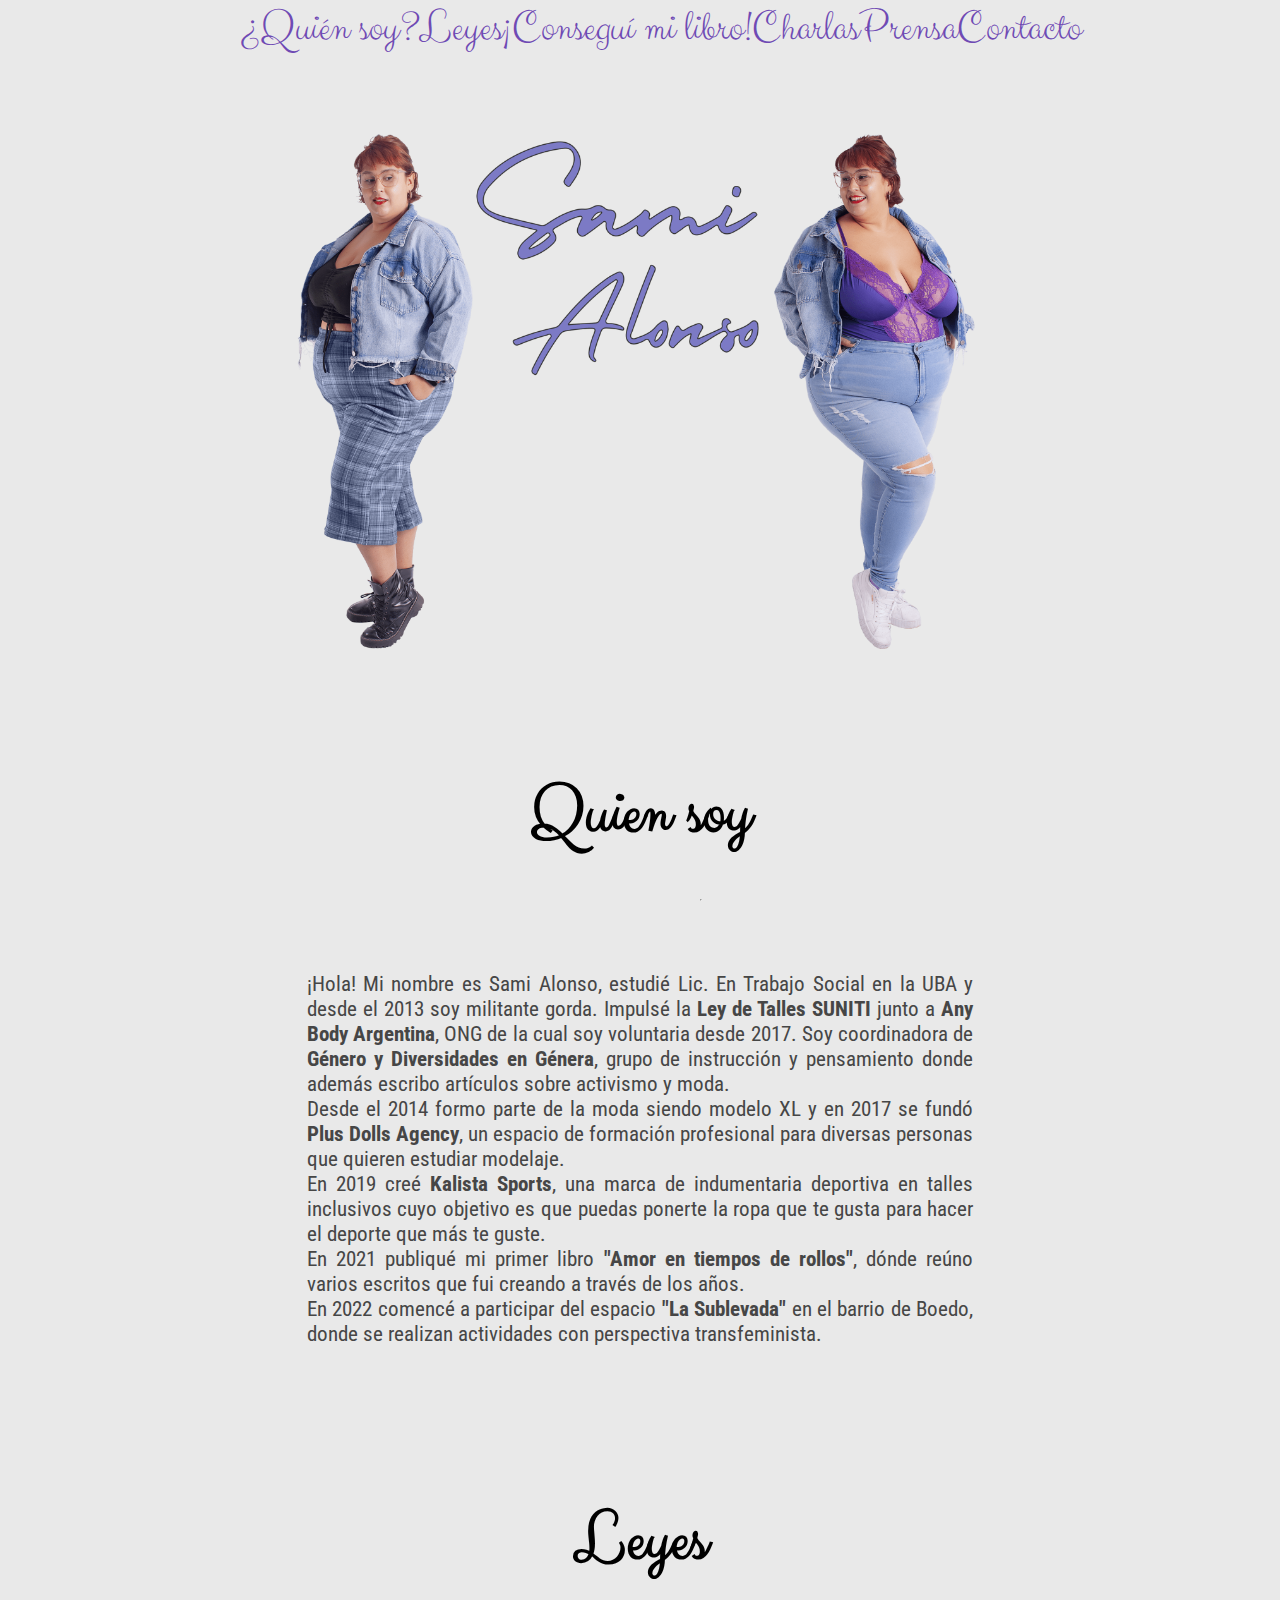
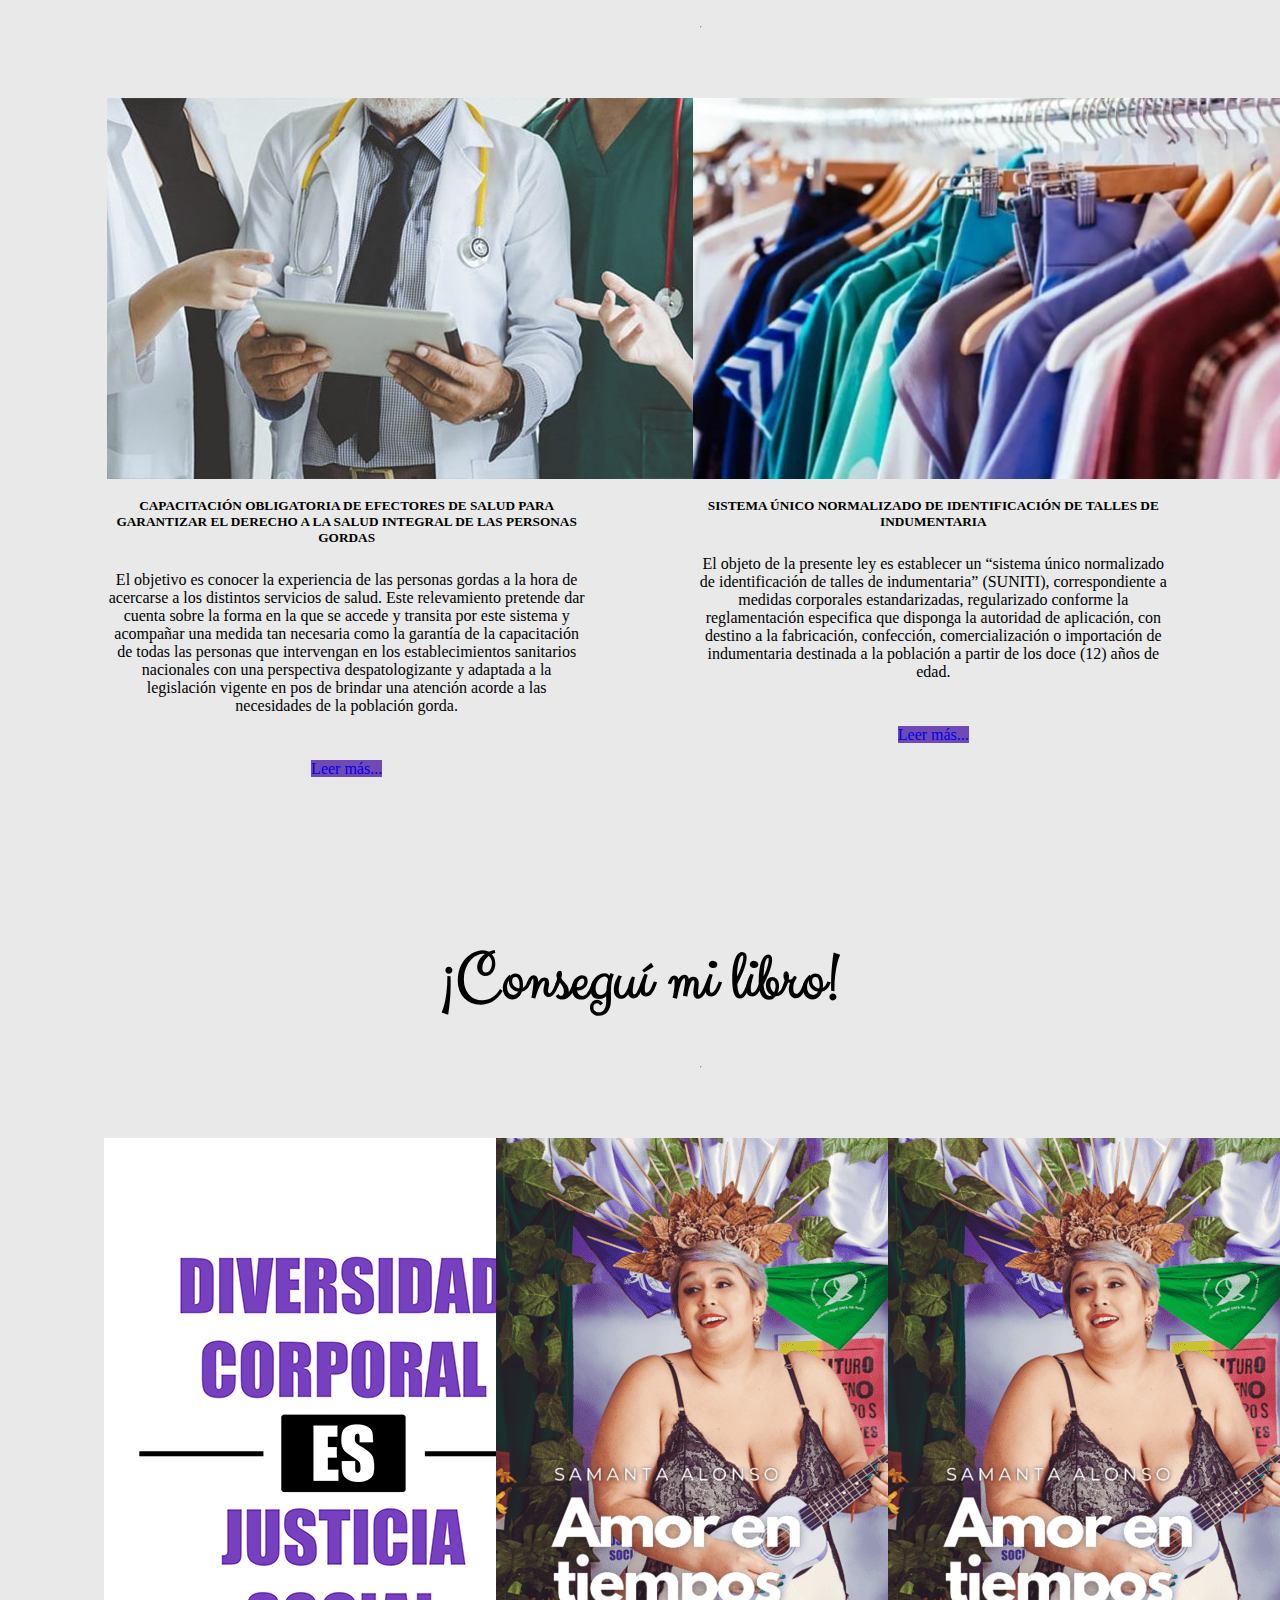
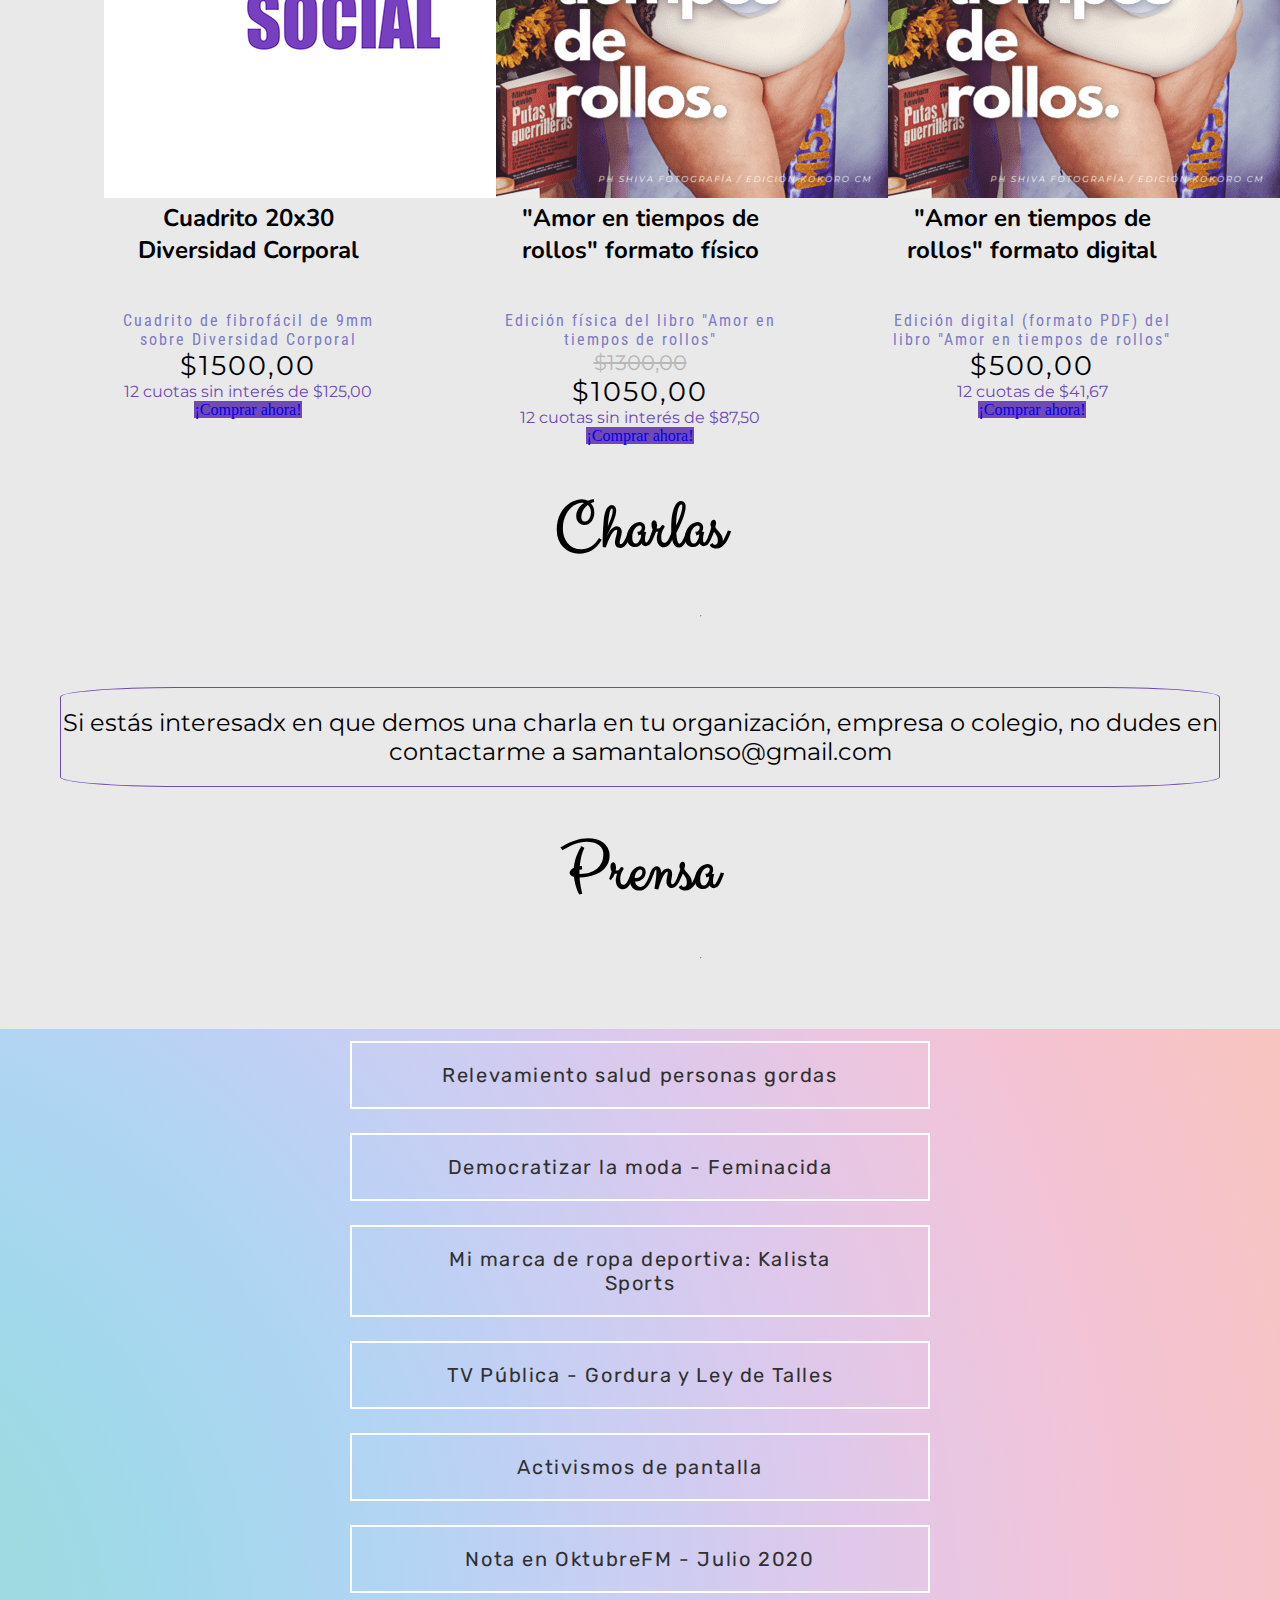
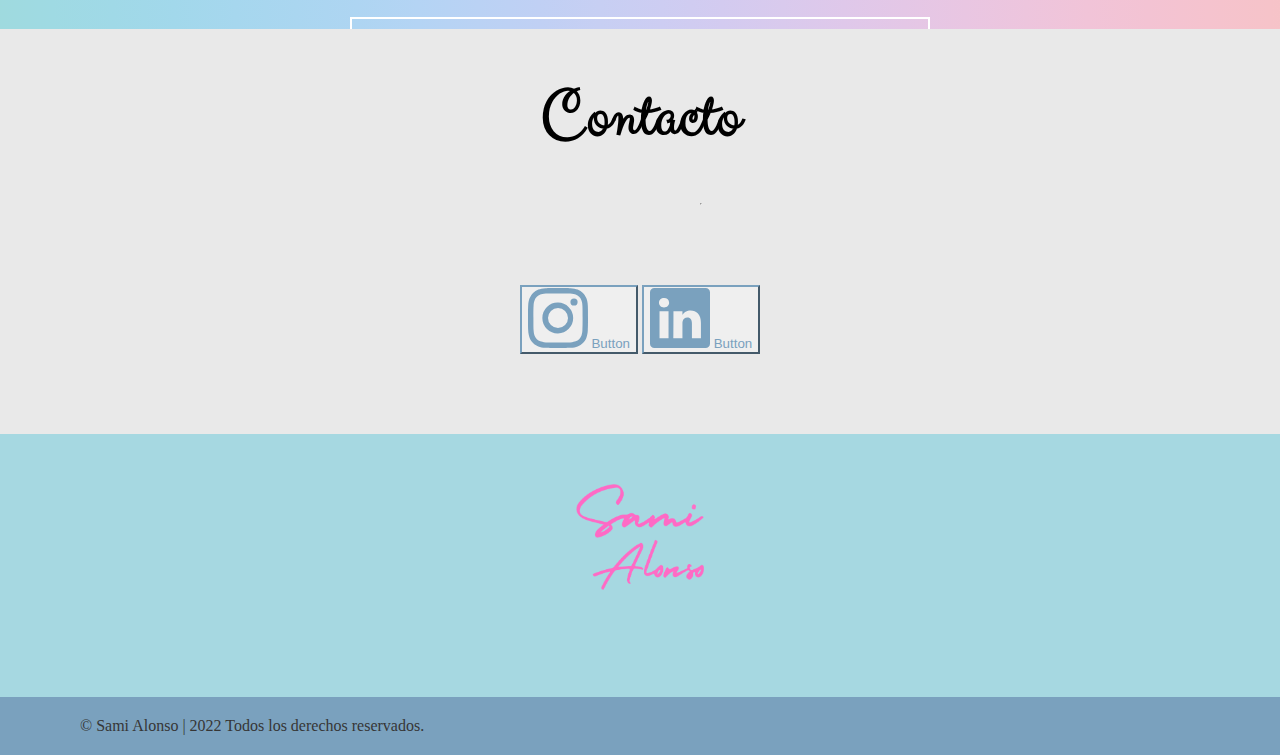
==== commit fbba7b0a: "cambios en Charlas" ====
--- a/index.html
+++ b/index.html
@@ -240,7 +240,7 @@
     <div id="charlas">
       <h1 class="titulo">Charlas</h1>
       <hr />
-      <div class="contenedorTarj">
+      <!-- <div class="contenedorTarj">
         <div class="card" style="width: 18rem">
           <img
             src="https://www.cronista.com/files/image/307/307561/5ffe30016617c_950_534!.jpg?s=2ebdf59cd1eec37dea5f13ca89d5b856&d=1631569320"
@@ -298,7 +298,12 @@
             >
           </div>
         </div>
-      </div>
+      </div> -->
+
+      <p class="charla">
+        Si estás interesadx en que demos una charla en tu organización, empresa
+        o colegio, no dudes en contactarme a samantalonso@gmail.com
+      </p>
     </div>
     <div id="prensa">
       <h1 class="titulo">Prensa</h1>
--- a/css/style.css
+++ b/css/style.css
@@ -2,18 +2,15 @@
   margin: 0;
   list-style: none;
   text-decoration: none;
-  text-align: center;
-}
+  text-align: center; }
 
 html {
-  width: 100%;
-}
+  width: 100%; }
 
 nav {
   font-family: "Clicker Script";
   font-size: 32pt;
-  margin-bottom: 25px;
-}
+  margin-bottom: 25px; }
 
 .nav {
   display: -webkit-box;
@@ -21,24 +18,19 @@
   display: flex;
   -webkit-box-pack: center;
   -ms-flex-pack: center;
-  justify-content: center;
-}
+  justify-content: center; }
 
 a {
-  text-decoration: none;
-}
+  text-decoration: none; }
 
 .nav-link {
-  color: #6f4ab4;
-}
+  color: #6f4ab4; }
 
 .nav-link:hover {
-  color: #7c7ac5;
-}
+  color: #7c7ac5; }
 
 .nav-link:focus {
-  color: #7aa1be;
-}
+  color: #7aa1be; }
 
 .sam {
   display: -webkit-box;
@@ -46,8 +38,7 @@
   display: flex;
   -webkit-box-pack: center;
   -ms-flex-pack: center;
-  justify-content: center;
-}
+  justify-content: center; }
 
 .sam img {
   margin-top: 40px;
@@ -58,29 +49,24 @@
   display: flex;
   -webkit-box-align: center;
   -ms-flex-align: center;
-  align-items: center;
-}
+  align-items: center; }
 
 .header {
   color: #36a0ff;
   font-size: 27px;
-  padding: 10px;
-}
+  padding: 10px; }
 
 .titulo {
   font-family: "Clicker Script", sans-serif;
-  font-size: 51pt;
-}
+  font-size: 51pt; }
 
 body {
-  background-color: #e9e9e9;
-}
+  background-color: #e9e9e9; }
 
 .titulo {
   text-align: center;
   margin-top: 40px;
-  margin-bottom: 40px;
-}
+  margin-bottom: 40px; }
 
 .texto1 {
   color: #464646;
@@ -89,28 +75,23 @@
   padding-right: 230pt;
   font-family: "Roboto Condensed";
   font-size: 16pt;
-  text-align: justify;
-}
+  text-align: justify; }
 
 #leyes {
   margin-top: 150px;
-  margin-bottom: 150px;
-}
+  margin-bottom: 150px; }
 
 .deco {
-  font-weight: strong;
-}
+  font-weight: strong; }
 
 hr {
   margin-left: 700px;
   margin-right: 700px;
   color: #7c7ac5;
-  margin-bottom: 70px;
-}
+  margin-bottom: 70px; }
 
 .tarjeta img {
-  width: 80%;
-}
+  width: 80%; }
 
 .contenedorLibros {
   margin-top: 70px;
@@ -120,8 +101,7 @@
   display: flex;
   -webkit-box-pack: space-evenly;
   -ms-flex-pack: space-evenly;
-  justify-content: space-evenly;
-}
+  justify-content: space-evenly; }
 
 .contenedorExt {
   display: -webkit-box;
@@ -133,10 +113,31 @@
   flex-direction: row;
   -webkit-box-pack: center;
   -ms-flex-pack: center;
-  justify-content: center;
-}
+  justify-content: center; }
 
 .contenedorExtL {
+  display: -webkit-box;
+  display: -ms-flexbox;
+  display: flex;
+  -webkit-box-orient: horizontal;
+  -webkit-box-direction: normal;
+  -ms-flex-direction: row;
+  flex-direction: row;
+  -webkit-box-pack: space-evenly;
+  -ms-flex-pack: space-evenly;
+  justify-content: space-evenly; }
+
+.tarjetaL h5 {
+  margin-top: 15px;
+  margin-bottom: 25px; }
+
+.tarjetaL p {
+  margin-bottom: 45px; }
+
+.descP {
+  font-size: 18pt; }
+
+.contenedorLibro {
   display: -webkit-box;
   display: -ms-flexbox;
   display: flex;
@@ -147,34 +148,7 @@
   -webkit-box-pack: space-evenly;
   -ms-flex-pack: space-evenly;
   justify-content: space-evenly;
-}
-
-.tarjetaL h5 {
-  margin-top: 15px;
-  margin-bottom: 25px;
-}
-
-.tarjetaL p {
-  margin-bottom: 45px;
-}
-
-.descP {
-  font-size: 18pt;
-}
-
-.contenedorLibro {
-  display: -webkit-box;
-  display: -ms-flexbox;
-  display: flex;
-  -webkit-box-orient: horizontal;
-  -webkit-box-direction: normal;
-  -ms-flex-direction: row;
-  flex-direction: row;
-  -webkit-box-pack: space-evenly;
-  -ms-flex-pack: space-evenly;
-  justify-content: space-evenly;
-  width: 100%;
-}
+  width: 100%; }
 
 .contenedorLeyes {
   display: -webkit-box;
@@ -186,38 +160,32 @@
   flex-direction: column;
   -webkit-box-align: center;
   -ms-flex-align: center;
-  align-items: center;
-}
+  align-items: center; }
 
 .descuento {
   text-decoration: line-through;
   color: #b8b8b8;
   font-size: 16pt;
-  font-family: "Montserrat";
-}
+  font-family: "Montserrat"; }
 
 .cuotas {
   color: #6f4ab4;
-  font-family: "Montserrat";
-}
+  font-family: "Montserrat"; }
 
 .card-title-tien {
   font-size: 18pt;
-  font-family: "Nunito";
-}
+  font-family: "Nunito"; }
 
 .card-text-desc {
   color: #7c7ac5;
   font-family: "Roboto Condensed";
   margin-top: 45px;
-  letter-spacing: 2px;
-}
+  letter-spacing: 2px; }
 
 .precio {
   font-size: 20pt;
   font-family: "Montserrat";
-  letter-spacing: 2px;
-}
+  letter-spacing: 2px; }
 
 .tarjeta {
   width: 70%;
@@ -230,8 +198,7 @@
   flex-direction: column;
   -webkit-box-align: center;
   -ms-flex-align: center;
-  align-items: center;
-}
+  align-items: center; }
 
 .tarjeta p {
   text-align: center;
@@ -241,8 +208,7 @@
   padding-right: 10px;
   padding-top: 20px;
   padding-bottom: 20px;
-  background-color: #a6d8e1;
-}
+  background-color: #a6d8e1; }
 
 .tarjetaLeyes {
   width: 70%;
@@ -255,8 +221,7 @@
   flex-direction: column;
   -webkit-box-align: center;
   -ms-flex-align: center;
-  align-items: center;
-}
+  align-items: center; }
 
 .tarjetaLeyes p {
   text-align: justify;
@@ -266,31 +231,26 @@
   padding-right: 10px;
   padding-top: 20px;
   padding-bottom: 20px;
-  font-family: "Montserrat", sans-serif;
-}
+  font-family: "Montserrat", sans-serif; }
 
 .tarjetaLeyes {
   -o-transition: all 0.25s linear;
   -webkit-transition: all 0.25s linear;
-  transition: all 0.25s linear;
-}
+  transition: all 0.25s linear; }
 
 .tarjetaLeyes img {
-  margin-bottom: 45px;
-}
+  margin-bottom: 45px; }
 
 .tarjeta {
   -o-transition: all 0.25s linear;
   -webkit-transition: all 0.25s linear;
-  transition: all 0.25s linear;
-}
+  transition: all 0.25s linear; }
 
 .tarjeta img {
   opacity: 1;
   -o-transition: all 0.25s linear;
   -webkit-transition: all 0.25s linear;
-  transition: all 0.25s linear;
-}
+  transition: all 0.25s linear; }
 
 .contenedorTarj {
   display: -webkit-box;
@@ -303,18 +263,25 @@
   -webkit-box-pack: space-evenly;
   -ms-flex-pack: space-evenly;
   justify-content: space-evenly;
-  margin-bottom: 120px;
-}
+  margin-bottom: 120px; }
 
 .btn-primary {
   background-color: #6f4ab4;
-  border-color: #4c286e;
-}
+  border-color: #4c286e; }
 
 .linktree {
   width: 100%;
-  height: 600px;
-}
+  height: 600px; }
+
+.charla {
+  font-family: "Montserrat";
+  font-size: 18pt;
+  border: solid #6f4ab4 1px;
+  margin-right: 60px;
+  margin-left: 60px;
+  padding-top: 20px;
+  padding-bottom: 20px;
+  border-radius: 10%; }
 
 .social {
   display: -webkit-box;
@@ -326,13 +293,11 @@
   flex-direction: row;
   -webkit-box-pack: center;
   -ms-flex-pack: center;
-  justify-content: center;
-}
+  justify-content: center; }
 
 svg {
   width: 60px;
-  height: 60px;
-}
+  height: 60px; }
 
 .contenedorSoc {
   margin: 80px;
@@ -345,13 +310,11 @@
   flex-direction: row;
   -webkit-box-pack: center;
   -ms-flex-pack: center;
-  justify-content: center;
-}
+  justify-content: center; }
 
 .btn-outline-secondary {
   color: #7aa1be;
-  border-color: #7aa1be;
-}
+  border-color: #7aa1be; }
 
 .btn-outline-secondary:hover {
   color: #4c286e;
@@ -361,27 +324,23 @@
   transform: scale(1.2);
   -webkit-transition: 0.25s;
   -o-transition: 0.25s;
-  transition: 0.25s;
-}
+  transition: 0.25s; }
 
 footer {
   background-color: #a6d8e1;
   color: #363636;
-  line-height: 1.5;
-}
+  line-height: 1.5; }
 
 .ft-title {
   color: #fff;
   font-family: "Clicker Script", sans-serif;
   font-size: 38pt;
-  padding-bottom: 0.625rem;
-}
+  padding-bottom: 0.625rem; }
 
 .container {
   -webkit-box-flex: 1;
   -ms-flex: 1;
-  flex: 1;
-}
+  flex: 1; }
 
 /* Footer main */
 .ft-main {
@@ -390,38 +349,30 @@
   display: -ms-flexbox;
   display: flex;
   -ms-flex-wrap: wrap;
-  flex-wrap: wrap;
-}
+  flex-wrap: wrap; }
 
 @media only screen and (min-width: 29.8125rem) {
   .ft-main {
     -webkit-box-pack: space-evenly;
     -ms-flex-pack: space-evenly;
-    justify-content: space-evenly;
-  }
-}
+    justify-content: space-evenly; } }
 
 @media only screen and (min-width: 77.5rem) {
   .ft-main {
     -webkit-box-pack: space-evenly;
     -ms-flex-pack: space-evenly;
-    justify-content: space-evenly;
-  }
-}
+    justify-content: space-evenly; } }
 
 .ft-main-item {
   padding: 1.25rem;
-  min-width: 12.5rem;
-}
+  min-width: 12.5rem; }
 
 li img {
-  padding: 10px;
-}
+  padding: 10px; }
 
 /* Footer social */
 .ft-social {
-  padding: 0 1.875rem 1.25rem;
-}
+  padding: 0 1.875rem 1.25rem; }
 
 .ft-social-list {
   display: -webkit-box;
@@ -431,19 +382,16 @@
   -ms-flex-pack: center;
   justify-content: center;
   border-top: 1px #777 solid;
-  padding-top: 1.25rem;
-}
+  padding-top: 1.25rem; }
 
 .ft-social-list li {
   margin: 0.5rem;
-  font-size: 1.25rem;
-}
+  font-size: 1.25rem; }
 
 /* Footer legal */
 .ft-legal {
   padding: 0.9375rem 1.875rem;
-  background-color: #7aa1be;
-}
+  background-color: #7aa1be; }
 
 .ft-legal-list {
   width: 100%;
@@ -451,39 +399,32 @@
   display: -ms-flexbox;
   display: flex;
   -ms-flex-wrap: wrap;
-  flex-wrap: wrap;
-}
+  flex-wrap: wrap; }
 
 .ft-legal-list li {
   margin: 0.125rem 0.625rem;
-  white-space: nowrap;
-}
+  white-space: nowrap; }
 
 /* one before the last child */
 .ft-legal-list li:nth-last-child(2) {
   -webkit-box-flex: 1;
   -ms-flex: 1;
-  flex: 1;
-}
+  flex: 1; }
 
 .logo {
   width: 10%;
-  margin-top: 50px;
-}
+  margin-top: 50px; }
 
 @media only screen and (min-width: 768px) {
-  /* Desktop */
-}
+  /* Desktop */ }
 
 @media only screen and (max-width: 768px) {
   /* Tablets */
   .sam img {
-    width: 90%;
-  }
+    width: 90%; }
   .texto1 {
     padding-left: 100px;
-    padding-right: 100px;
-  }
+    padding-right: 100px; }
   .contenedorExtL {
     display: -webkit-box;
     display: -ms-flexbox;
@@ -494,11 +435,9 @@
     flex-direction: column;
     -webkit-box-align: center;
     -ms-flex-align: center;
-    align-items: center;
-  }
+    align-items: center; }
   .tarjetaL {
-    margin-top: 20px;
-  }
+    margin-top: 20px; }
   .contenedorExt {
     display: -webkit-box;
     display: -ms-flexbox;
@@ -506,8 +445,7 @@
     -webkit-box-orient: vertical;
     -webkit-box-direction: normal;
     -ms-flex-direction: column;
-    flex-direction: column;
-  }
+    flex-direction: column; }
   .contenedorLibro {
     display: -webkit-box;
     display: -ms-flexbox;
@@ -518,12 +456,10 @@
     flex-direction: column;
     -webkit-box-align: center;
     -ms-flex-align: center;
-    align-items: center;
-  }
+    align-items: center; }
   .card {
     margin-bottom: 20px;
-    width: 27rem !important;
-  }
+    width: 27rem !important; }
   .contenedorTarj {
     -webkit-box-orient: vertical;
     -webkit-box-direction: normal;
@@ -531,41 +467,30 @@
     flex-direction: column;
     -webkit-box-align: center;
     -ms-flex-align: center;
-    align-items: center;
-  }
+    align-items: center; }
   .logo {
-    width: 30%;
-  }
-}
+    width: 30%; } }
 
 @media only screen and (max-width: 500px) {
   /* Mobile */
   .nav {
-    font-size: 20pt;
-  }
+    font-size: 20pt; }
   .texto1 {
     padding-right: 50px;
-    padding-left: 50px;
-  }
+    padding-left: 50px; }
   .sam img {
-    width: 100%;
-  }
+    width: 100%; }
   .card {
-    width: 22rem !important;
-  }
+    width: 22rem !important; }
   .ft-legal-list li {
     font-size: 11pt;
     text-align: center;
-    margin: 0;
-  }
+    margin: 0; }
   .ft-legal {
     padding: 0;
     text-align: center;
-    height: 30px;
-  }
+    height: 30px; }
   .ft-legal-list {
     -webkit-box-pack: center;
     -ms-flex-pack: center;
-    justify-content: center;
-  }
-}
+    justify-content: center; } }
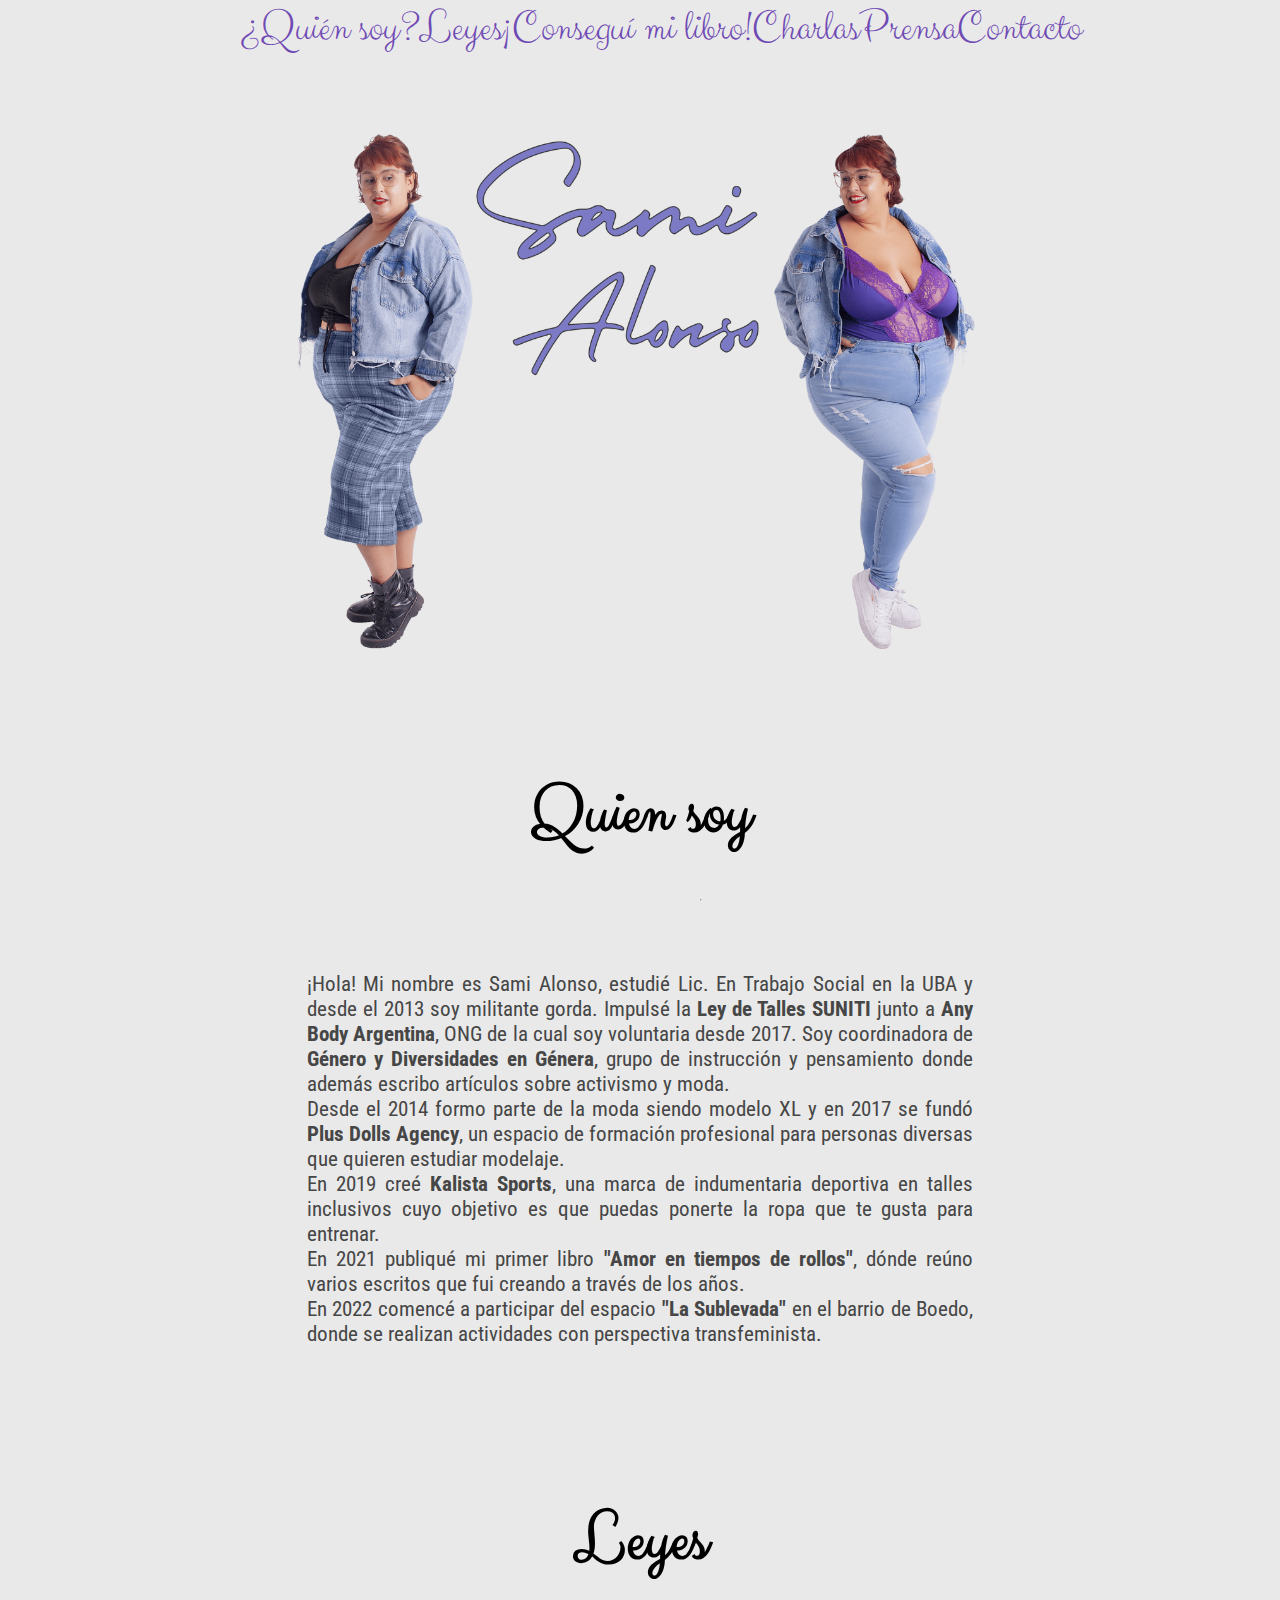
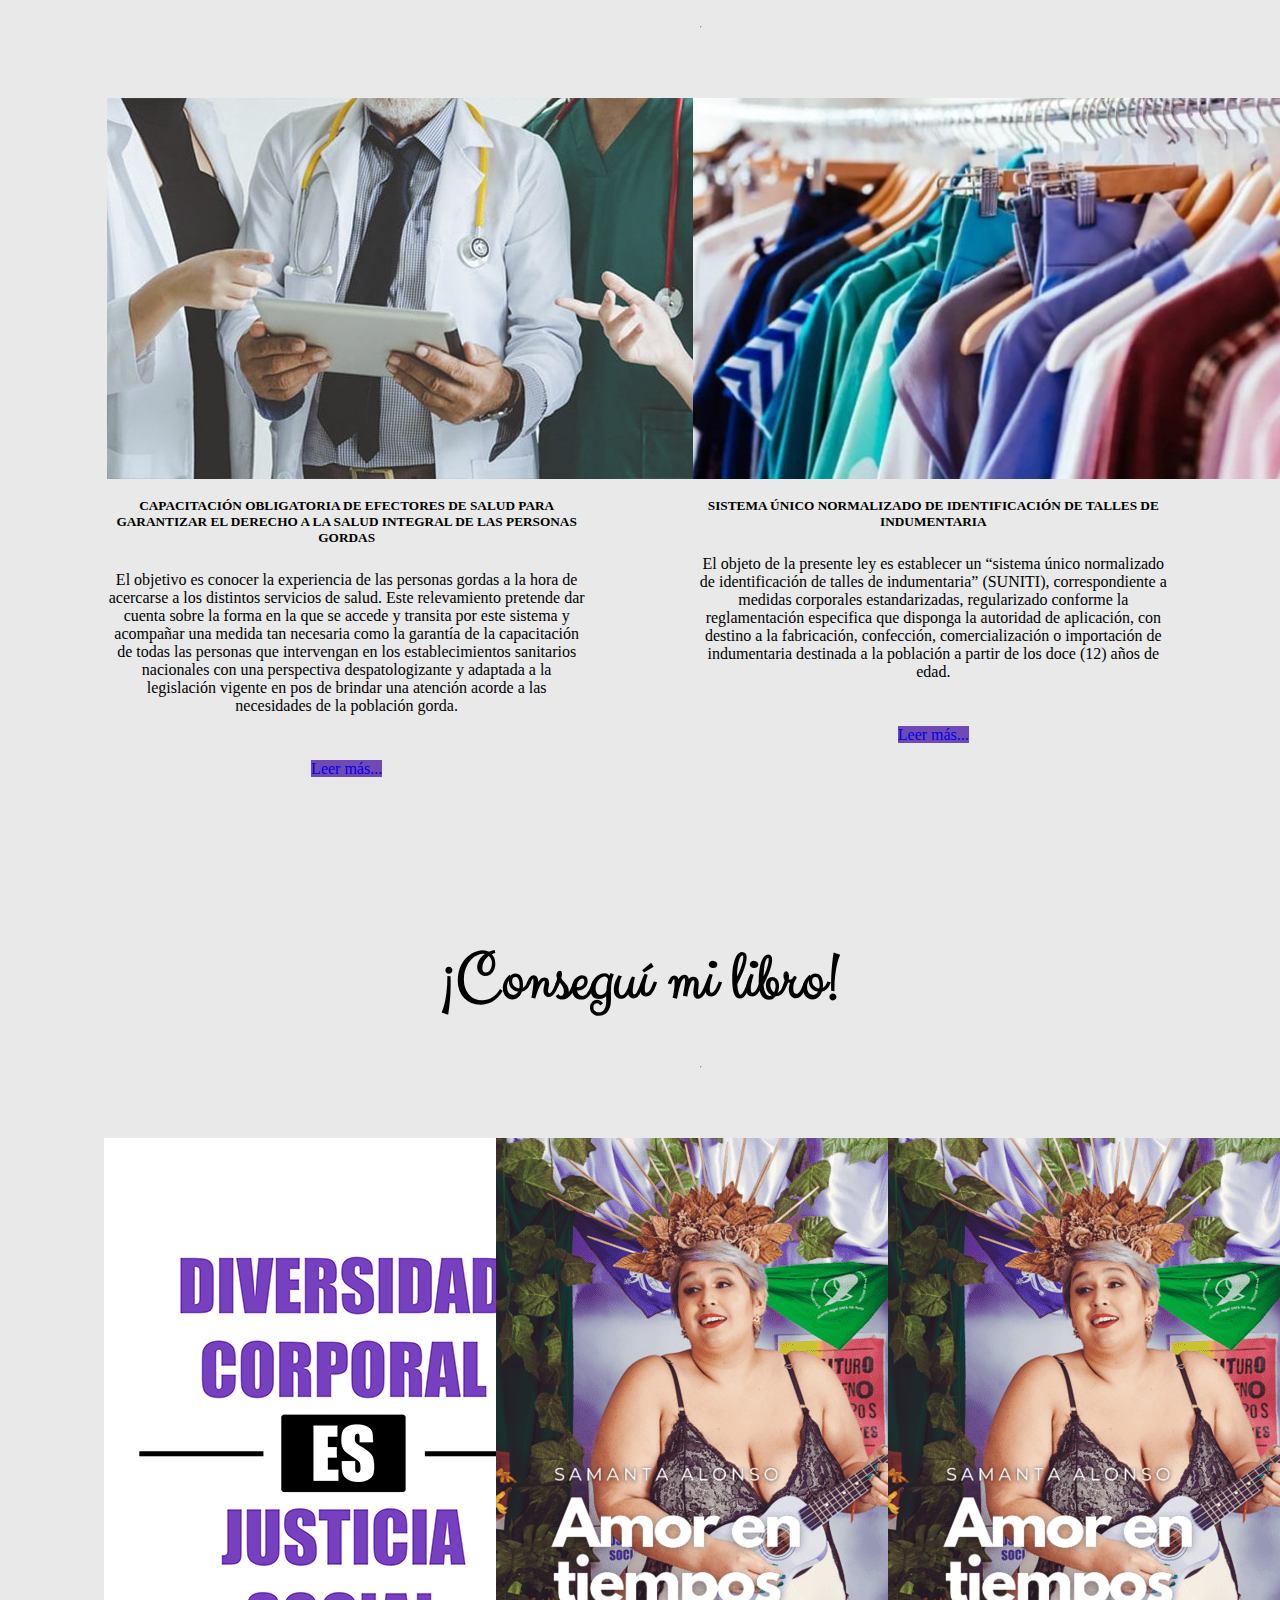
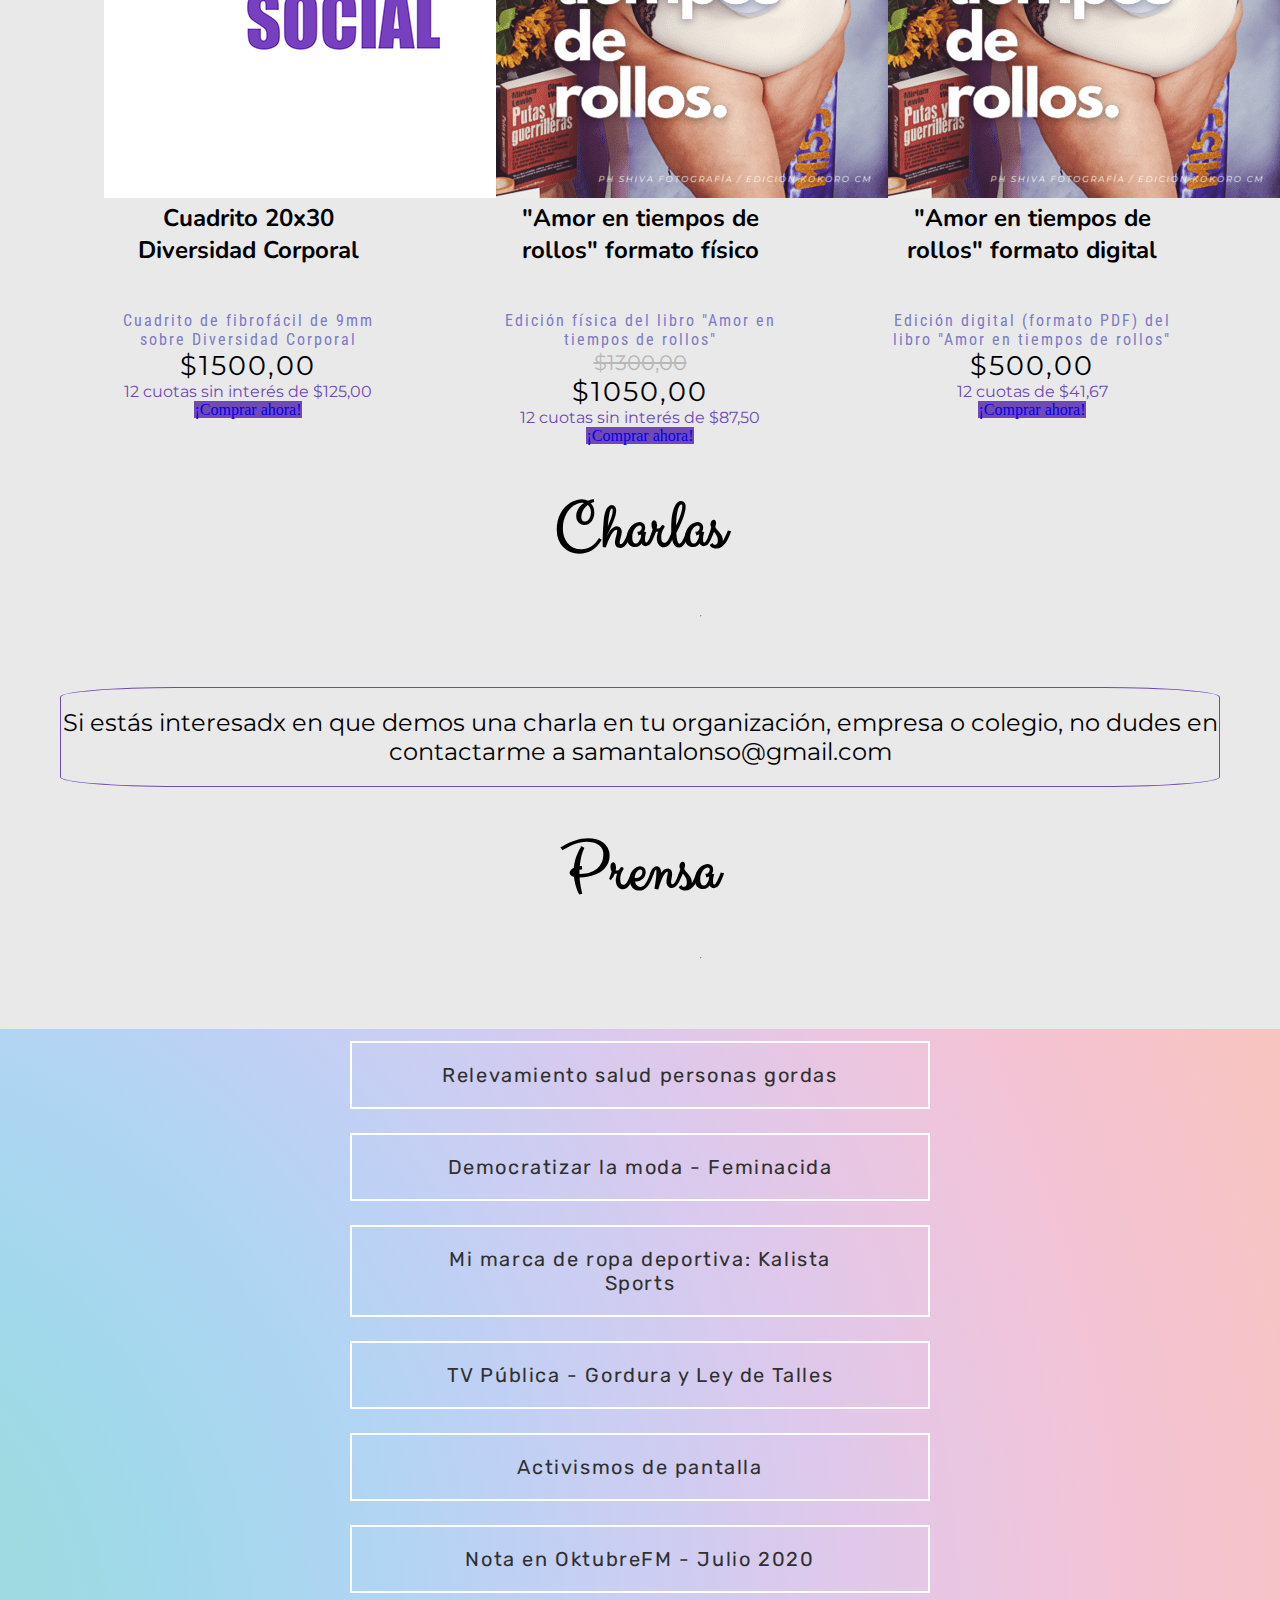
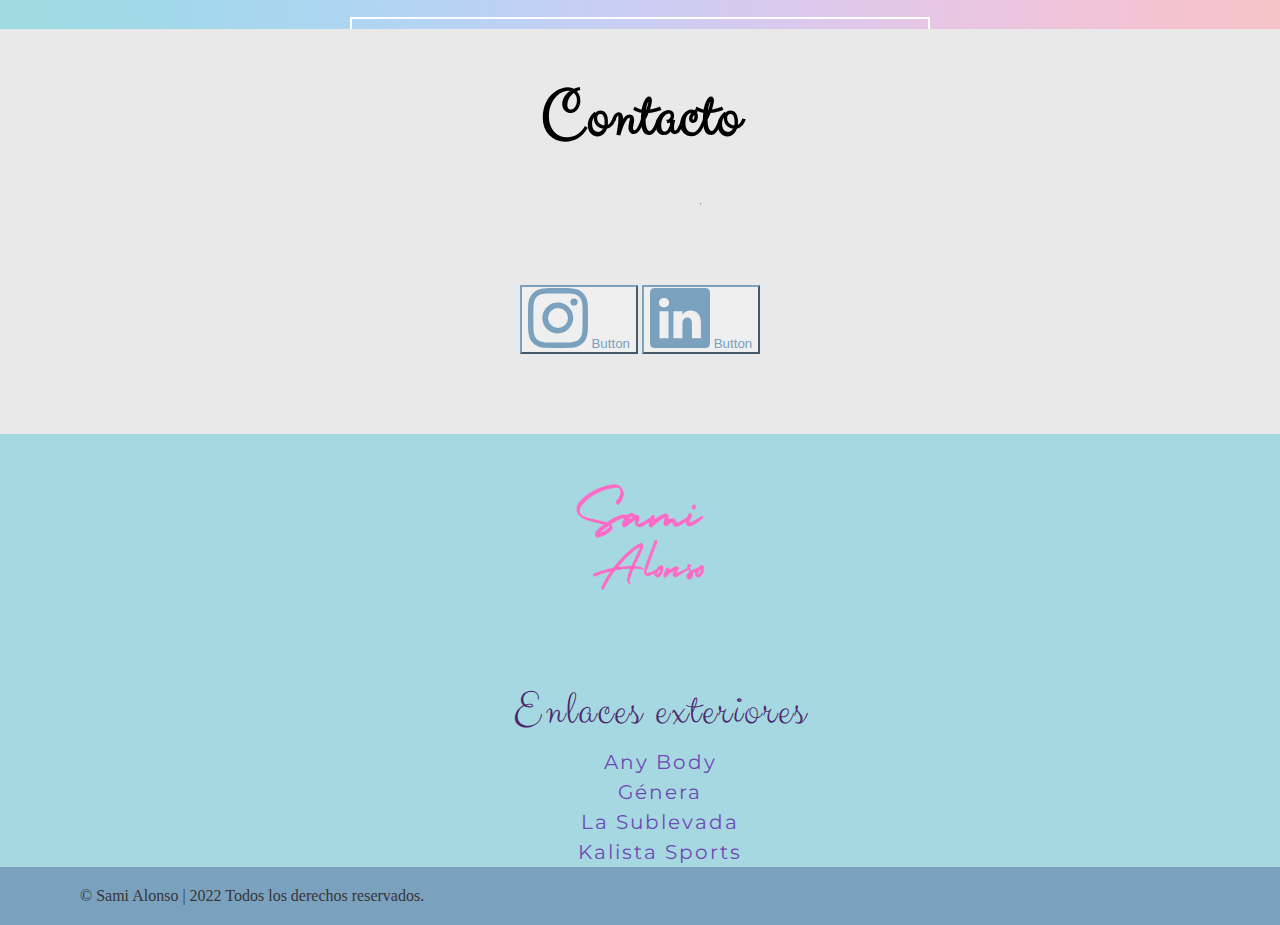
==== commit 660e9707: "Corrección de diseño" ====
--- a/index.html
+++ b/index.html
@@ -81,12 +81,11 @@
         instrucción y pensamiento donde además escribo artículos sobre activismo
         y moda. <br />Desde el 2014 formo parte de la moda siendo modelo XL y en
         2017 se fundó <strong class="deco"> Plus Dolls Agency</strong>, un
-        espacio de formación profesional para diversas personas que quieren
+        espacio de formación profesional para personas diversas que quieren
         estudiar modelaje. <br />En 2019 creé
         <strong class="deco">Kalista Sports</strong>, una marca de indumentaria
         deportiva en talles inclusivos cuyo objetivo es que puedas ponerte la
-        ropa que te gusta para hacer el deporte que más te guste. <br />En 2021
-        publiqué mi primer libro
+        ropa que te gusta para entrenar. <br />En 2021 publiqué mi primer libro
         <strong class="deco">"Amor en tiempos de rollos"</strong>, dónde reúno
         varios escritos que fui creando a través de los años. <br />En 2022
         comencé a participar del espacio
@@ -358,27 +357,25 @@
       <img class="logo" src="./img/SamiLogo.png" alt="" />
       <section class="ft-main">
         <div class="ft-main-item"></div>
-        <div class="ft-main-item">
-          <!-- <h2 class="ft-title">Links</h2>
-          <ul>
-            <li>
-              <a href="https://www.instagram.com/anybodyargentina/">Any Body</a>
-            </li>
-            <li>
-              <a href="https://www.instagram.com/generacfp/">Génera</a>
-            </li>
-            <li>
-              <a href="https://www.instagram.com/lasublevadaok/"
-                >La Sublevada</a
-              >
-            </li>
-            <li>
-              <a href="https://www.kalistasports.com.ar/">Kalista Sports</a>
-            </li>
-          </ul> -->
-        </div>
+        <div class="ft-main-item"></div>
       </section>
-      <section class="ft-social"></section>
+      <section class="ft-social">
+        <ul>
+          <li class="tit">Enlaces exteriores</li>
+        </ul>
+        <ul>
+          <li>
+            <a href="https://www.instagram.com/anybodyargentina/">Any Body</a>
+          </li>
+          <li><a href="https://www.instagram.com/generacfp/">Génera</a></li>
+          <li>
+            <a href="https://www.instagram.com/lasublevadaok/">La Sublevada</a>
+          </li>
+          <li>
+            <a href="https://www.kalistasports.com.ar/">Kalista Sports</a>
+          </li>
+        </ul>
+      </section>
       <section class="ft-legal">
         <ul class="ft-legal-list">
           <li>&copy; Sami Alonso | 2022 Todos los derechos reservados.</li>
--- a/css/style.css
+++ b/css/style.css
@@ -372,7 +372,23 @@
 
 /* Footer social */
 .ft-social {
-  padding: 0 1.875rem 1.25rem; }
+  display: flex;
+  flex-direction: column;
+  align-items: center;
+  text-align: center; }
+
+.tit {
+  font-family: "Clicker Script", sans-serif !important;
+  font-size: 35pt !important; }
+
+.ft-social li {
+  font-family: "Montserrat";
+  letter-spacing: 2px;
+  font-size: 15pt;
+  color: #4c286e; }
+
+.ft-social a {
+  color: #6f4ab4; }
 
 .ft-social-list {
   display: -webkit-box;
@@ -385,7 +401,7 @@
   padding-top: 1.25rem; }
 
 .ft-social-list li {
-  margin: 0.5rem;
+  text-align: center;
   font-size: 1.25rem; }
 
 /* Footer legal */
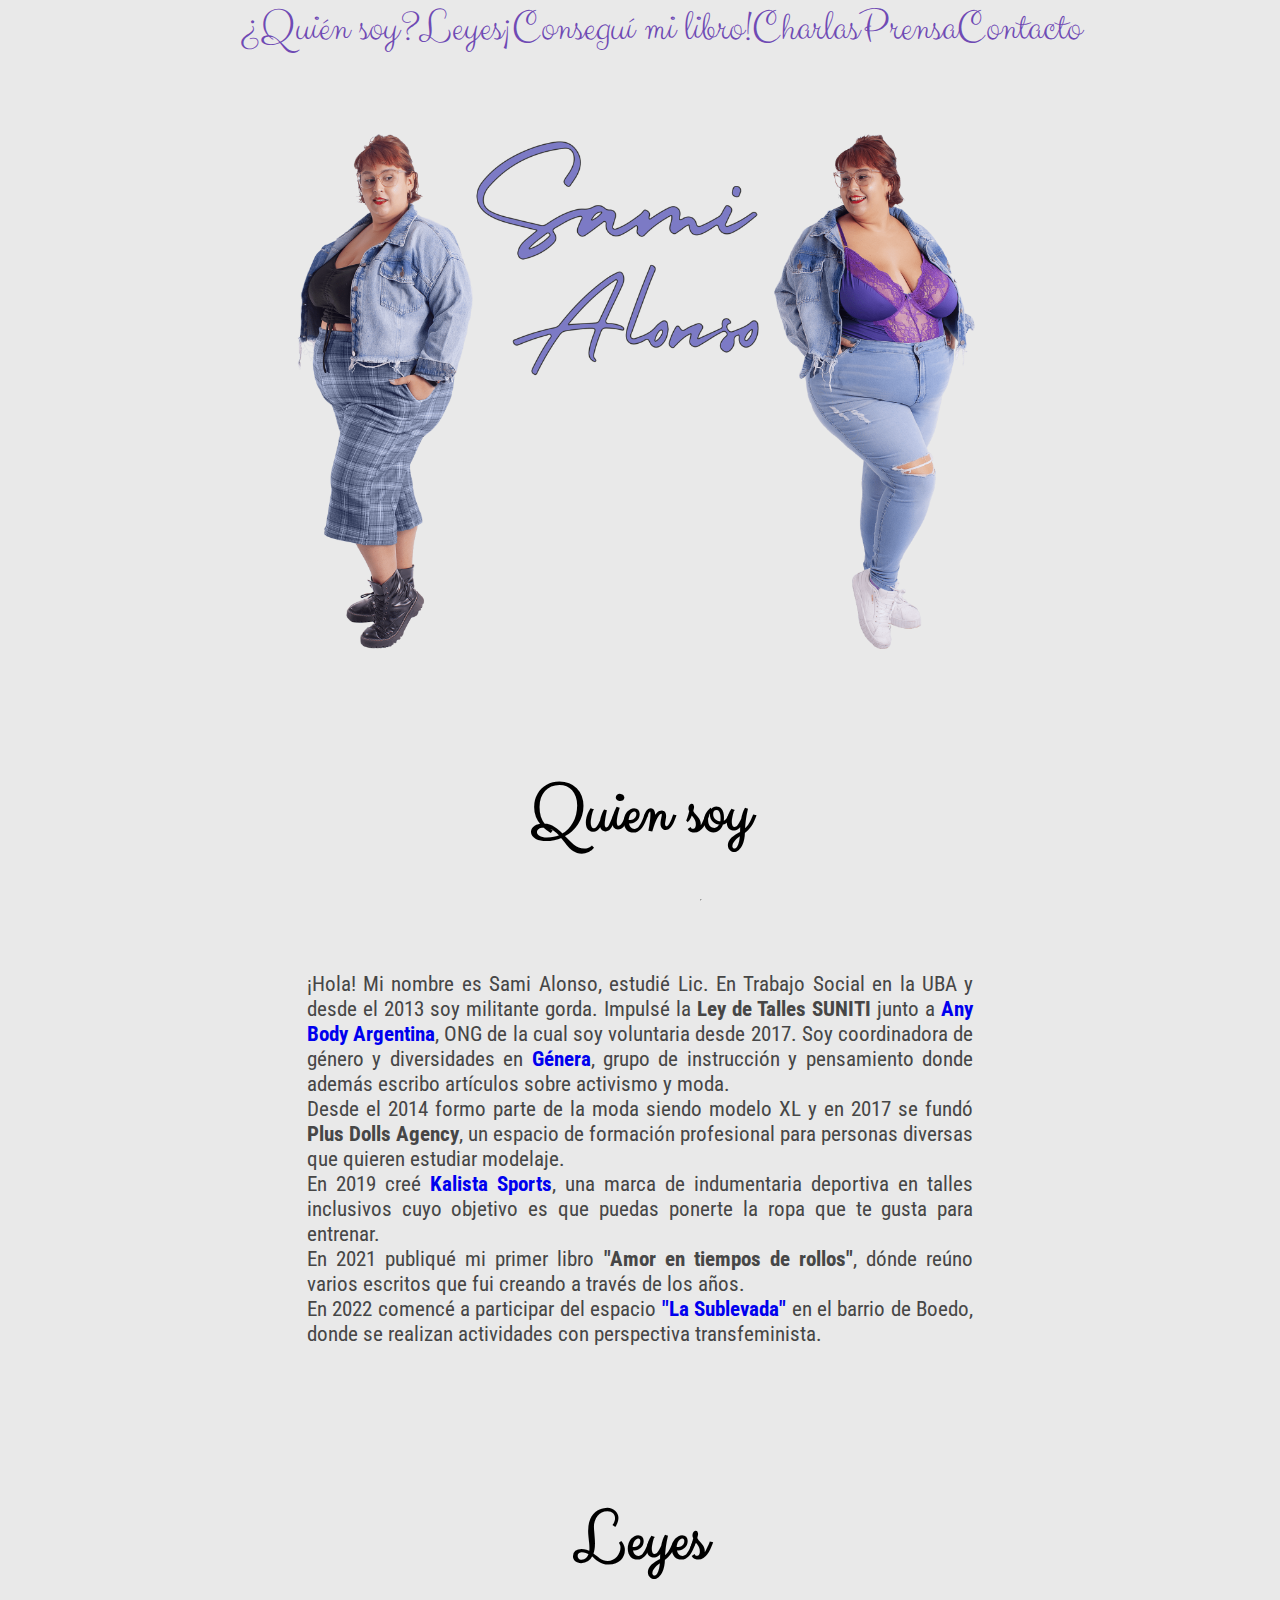
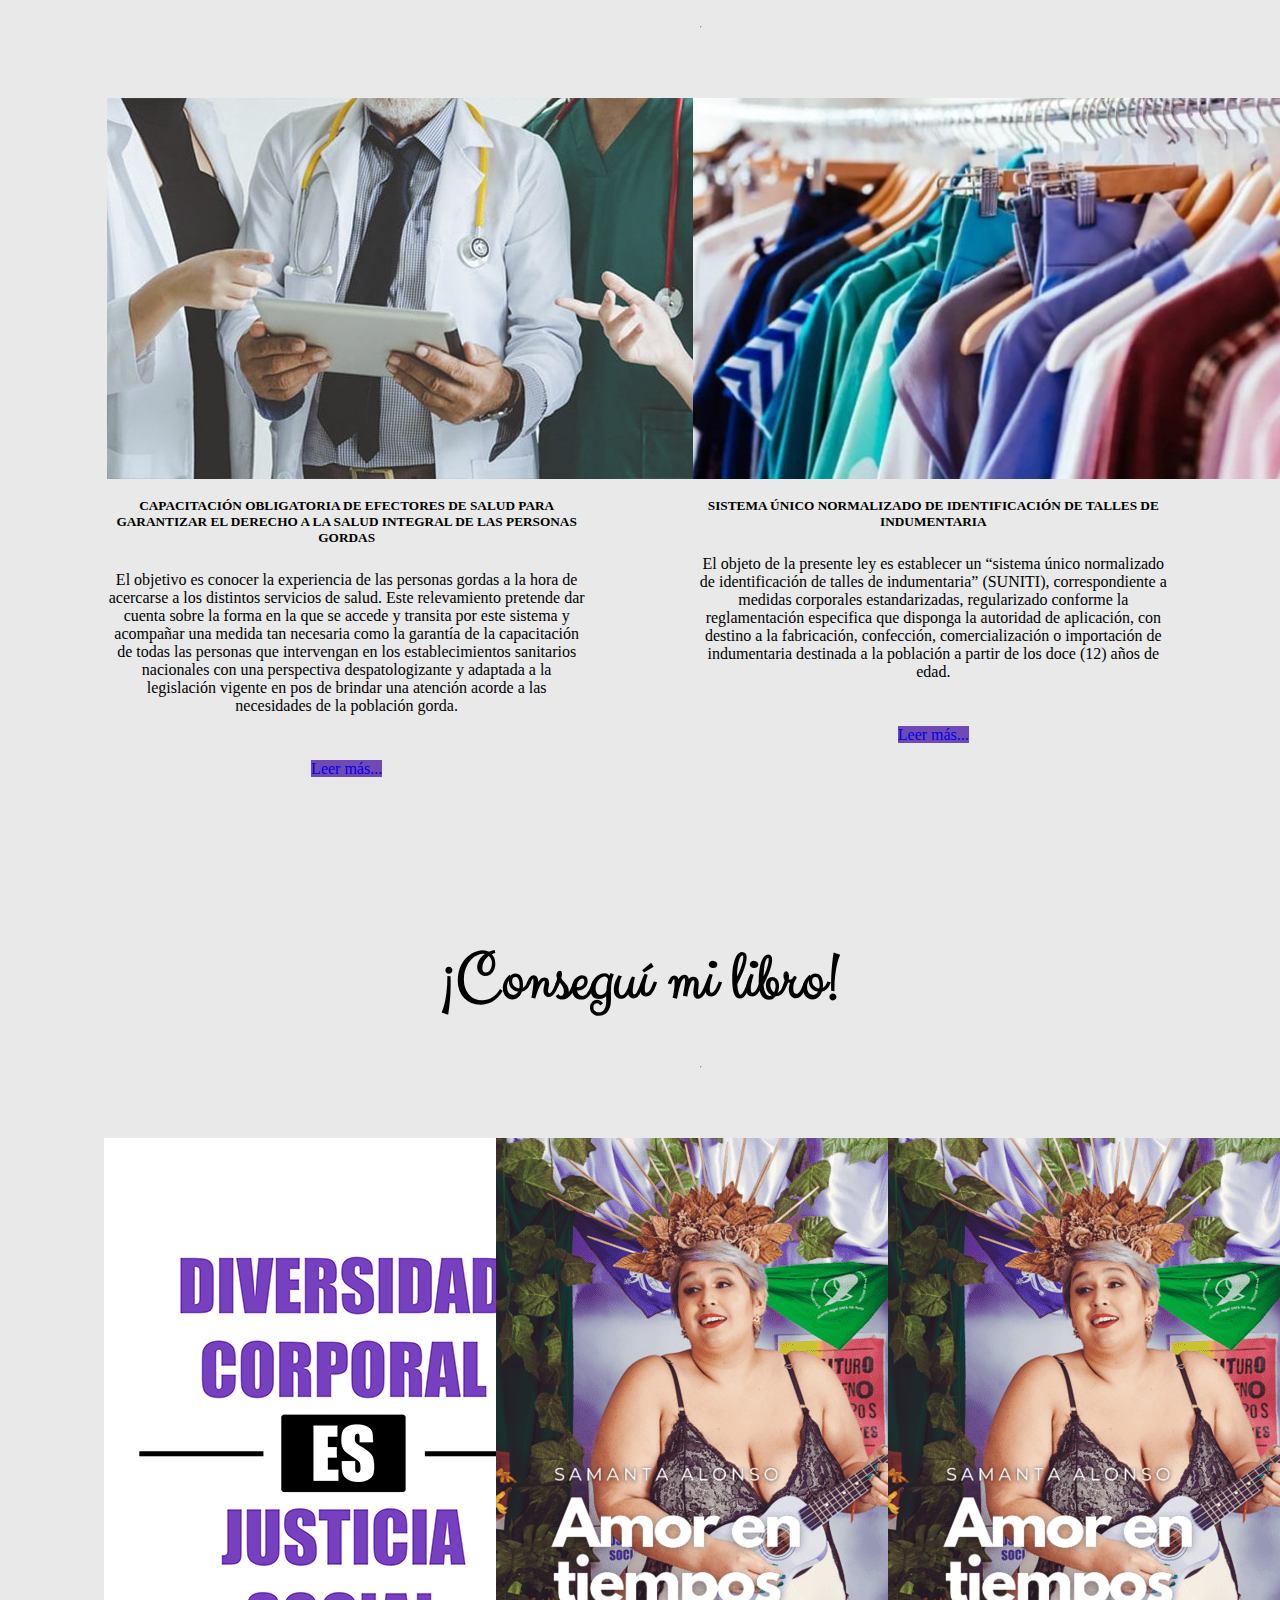
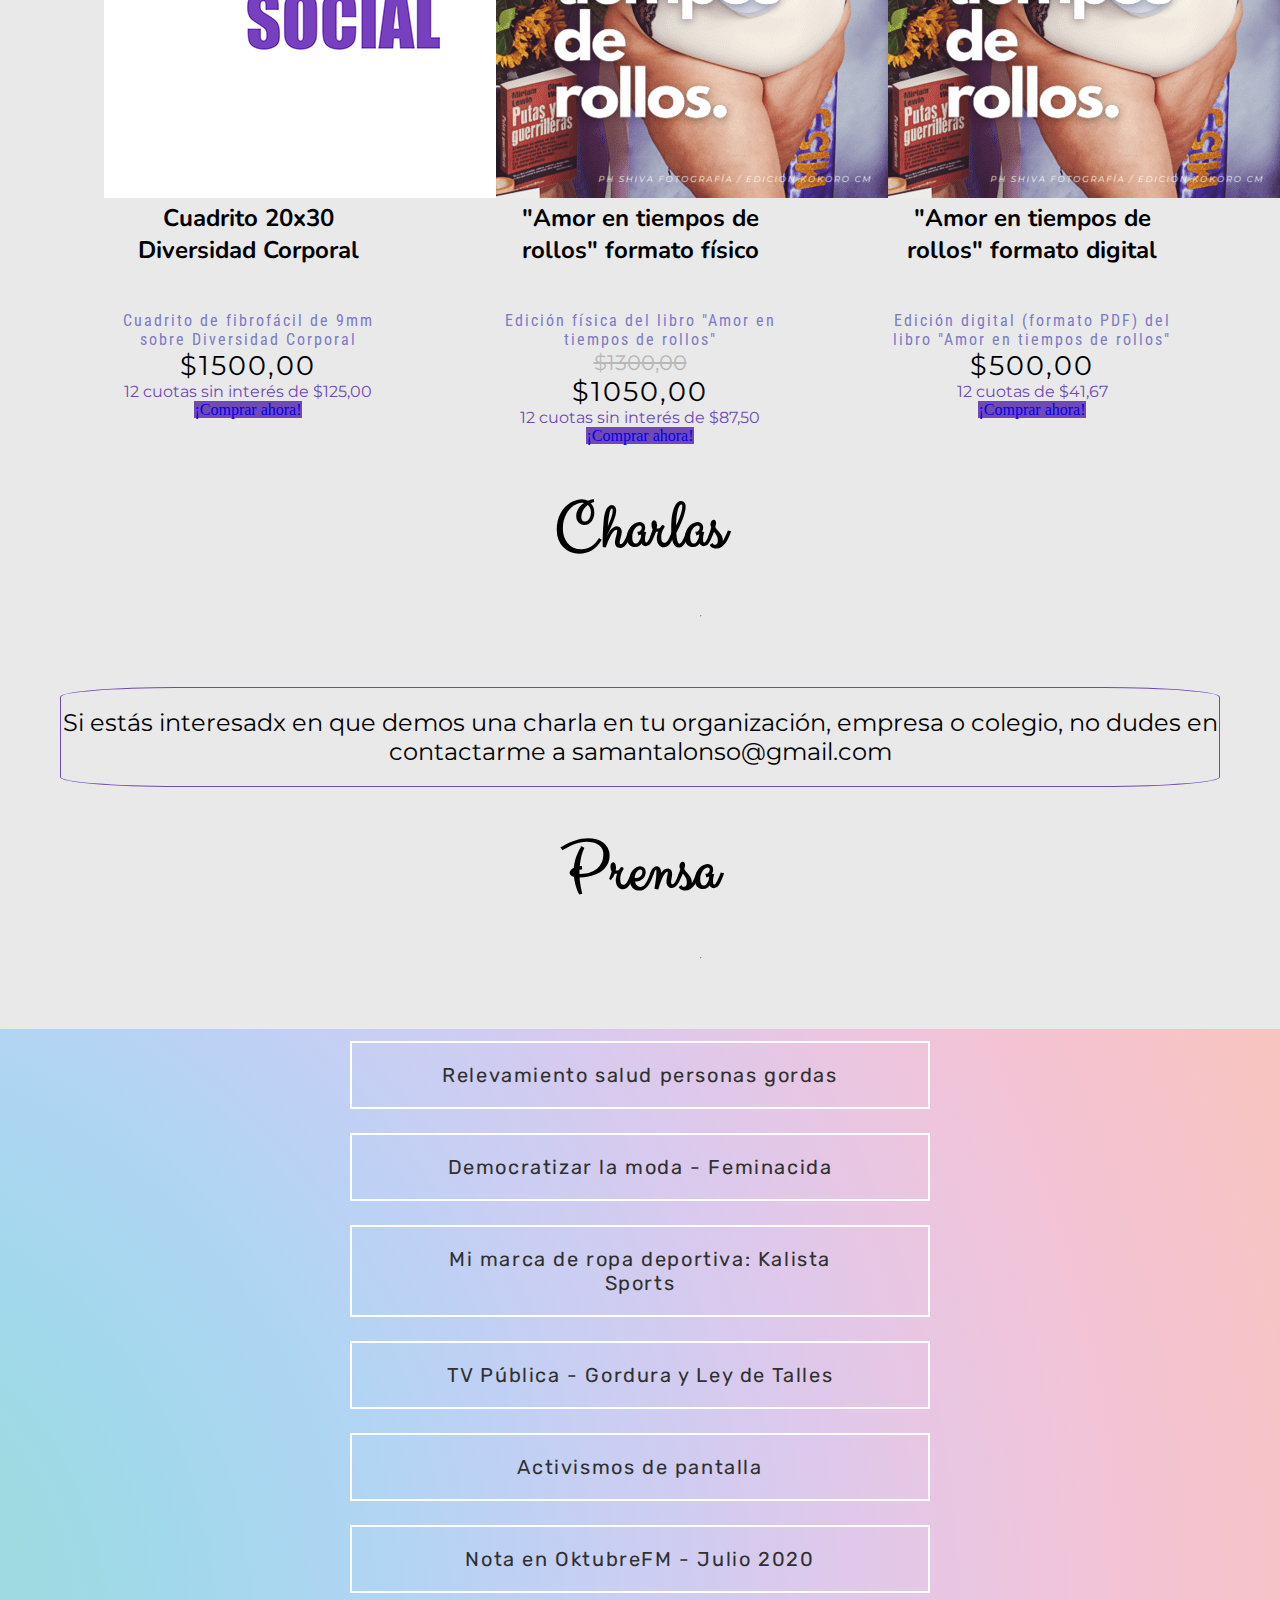
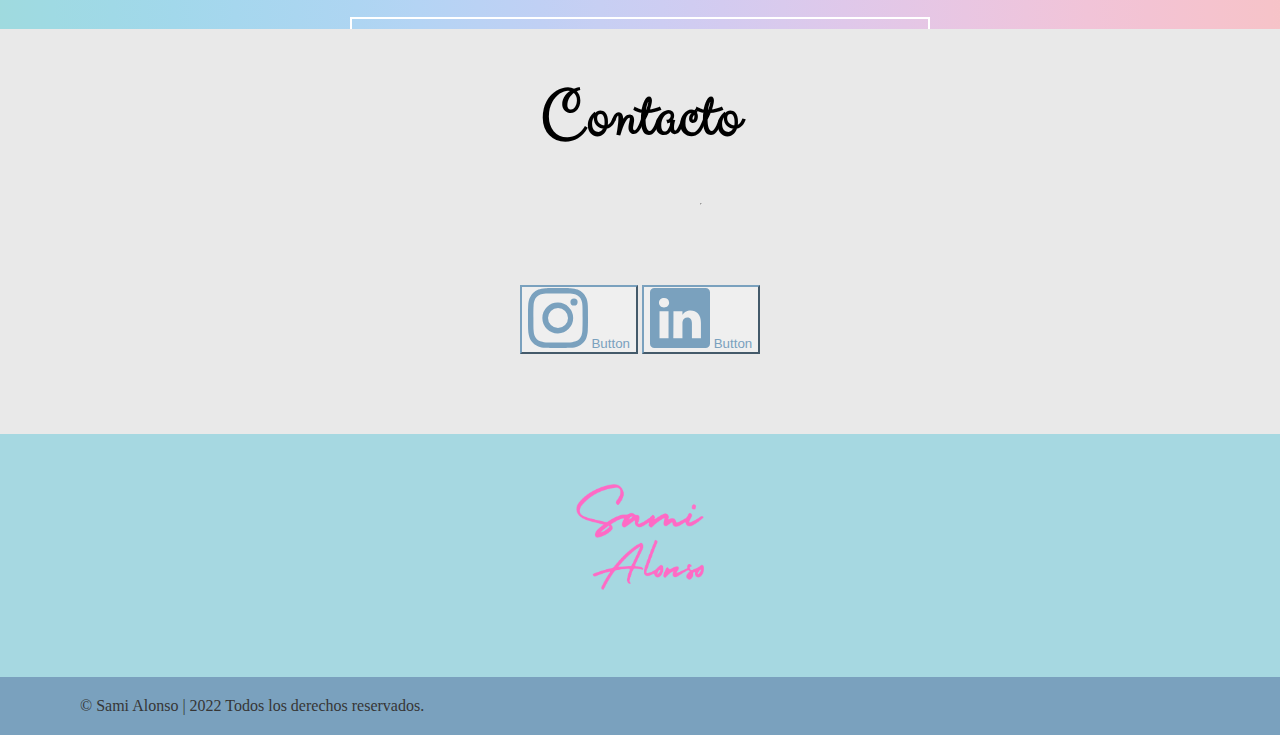
==== commit 8ec2b1fa: "correcciones" ====
--- a/index.html
+++ b/index.html
@@ -75,22 +75,31 @@
         ¡Hola! Mi nombre es Sami Alonso, estudié Lic. En Trabajo Social en la
         UBA y desde el 2013 soy militante gorda. Impulsé la
         <strong class="deco"> Ley de Talles SUNITI</strong> junto a
-        <strong class="deco">Any Body Argentina</strong>, ONG de la cual soy
-        voluntaria desde 2017. Soy coordinadora de
-        <strong class="deco">Género y Diversidades en Génera</strong>, grupo de
-        instrucción y pensamiento donde además escribo artículos sobre activismo
-        y moda. <br />Desde el 2014 formo parte de la moda siendo modelo XL y en
-        2017 se fundó <strong class="deco"> Plus Dolls Agency</strong>, un
-        espacio de formación profesional para personas diversas que quieren
-        estudiar modelaje. <br />En 2019 creé
-        <strong class="deco">Kalista Sports</strong>, una marca de indumentaria
-        deportiva en talles inclusivos cuyo objetivo es que puedas ponerte la
-        ropa que te gusta para entrenar. <br />En 2021 publiqué mi primer libro
+        <a href="https://www.instagram.com/anybodyargentina/"
+          ><strong class="deco">Any Body Argentina</strong></a
+        >, ONG de la cual soy voluntaria desde 2017. Soy coordinadora de género
+        y diversidades en
+        <a href="https://www.instagram.com/generacfp/"
+          ><strong class="deco">Génera</strong></a
+        >, grupo de instrucción y pensamiento donde además escribo artículos
+        sobre activismo y moda. <br />Desde el 2014 formo parte de la moda
+        siendo modelo XL y en 2017 se fundó
+        <strong class="deco"> Plus Dolls Agency</strong>, un espacio de
+        formación profesional para personas diversas que quieren estudiar
+        modelaje. <br />En 2019 creé
+        <a href="https://www.kalistasports.com.ar/"
+          ><strong class="deco">Kalista Sports</strong></a
+        >, una marca de indumentaria deportiva en talles inclusivos cuyo
+        objetivo es que puedas ponerte la ropa que te gusta para entrenar.
+        <br />En 2021 publiqué mi primer libro
         <strong class="deco">"Amor en tiempos de rollos"</strong>, dónde reúno
         varios escritos que fui creando a través de los años. <br />En 2022
         comencé a participar del espacio
-        <strong class="deco">"La Sublevada"</strong> en el barrio de Boedo,
-        donde se realizan actividades con perspectiva transfeminista.
+        <a href="https://www.instagram.com/lasublevadaok/"
+          ><strong class="deco">"La Sublevada"</strong></a
+        >
+        en el barrio de Boedo, donde se realizan actividades con perspectiva
+        transfeminista.
       </p>
     </div>
     <div id="leyes">
@@ -359,23 +368,7 @@
         <div class="ft-main-item"></div>
         <div class="ft-main-item"></div>
       </section>
-      <section class="ft-social">
-        <ul>
-          <li class="tit">Enlaces exteriores</li>
-        </ul>
-        <ul>
-          <li>
-            <a href="https://www.instagram.com/anybodyargentina/">Any Body</a>
-          </li>
-          <li><a href="https://www.instagram.com/generacfp/">Génera</a></li>
-          <li>
-            <a href="https://www.instagram.com/lasublevadaok/">La Sublevada</a>
-          </li>
-          <li>
-            <a href="https://www.kalistasports.com.ar/">Kalista Sports</a>
-          </li>
-        </ul>
-      </section>
+
       <section class="ft-legal">
         <ul class="ft-legal-list">
           <li>&copy; Sami Alonso | 2022 Todos los derechos reservados.</li>
--- a/css/style.css
+++ b/css/style.css
@@ -2,15 +2,18 @@
   margin: 0;
   list-style: none;
   text-decoration: none;
-  text-align: center; }
+  text-align: center;
+}
 
 html {
-  width: 100%; }
+  width: 100%;
+}
 
 nav {
   font-family: "Clicker Script";
   font-size: 32pt;
-  margin-bottom: 25px; }
+  margin-bottom: 25px;
+}
 
 .nav {
   display: -webkit-box;
@@ -18,19 +21,24 @@
   display: flex;
   -webkit-box-pack: center;
   -ms-flex-pack: center;
-  justify-content: center; }
+  justify-content: center;
+}
 
 a {
-  text-decoration: none; }
+  text-decoration: none;
+}
 
 .nav-link {
-  color: #6f4ab4; }
+  color: #6f4ab4;
+}
 
 .nav-link:hover {
-  color: #7c7ac5; }
+  color: #7c7ac5;
+}
 
 .nav-link:focus {
-  color: #7aa1be; }
+  color: #7aa1be;
+}
 
 .sam {
   display: -webkit-box;
@@ -38,7 +46,8 @@
   display: flex;
   -webkit-box-pack: center;
   -ms-flex-pack: center;
-  justify-content: center; }
+  justify-content: center;
+}
 
 .sam img {
   margin-top: 40px;
@@ -49,24 +58,29 @@
   display: flex;
   -webkit-box-align: center;
   -ms-flex-align: center;
-  align-items: center; }
+  align-items: center;
+}
 
 .header {
   color: #36a0ff;
   font-size: 27px;
-  padding: 10px; }
+  padding: 10px;
+}
 
 .titulo {
   font-family: "Clicker Script", sans-serif;
-  font-size: 51pt; }
+  font-size: 51pt;
+}
 
 body {
-  background-color: #e9e9e9; }
+  background-color: #e9e9e9;
+}
 
 .titulo {
   text-align: center;
   margin-top: 40px;
-  margin-bottom: 40px; }
+  margin-bottom: 40px;
+}
 
 .texto1 {
   color: #464646;
@@ -75,23 +89,28 @@
   padding-right: 230pt;
   font-family: "Roboto Condensed";
   font-size: 16pt;
-  text-align: justify; }
+  text-align: justify;
+}
 
 #leyes {
   margin-top: 150px;
-  margin-bottom: 150px; }
+  margin-bottom: 150px;
+}
 
 .deco {
-  font-weight: strong; }
+  font-weight: strong;
+}
 
 hr {
   margin-left: 700px;
   margin-right: 700px;
   color: #7c7ac5;
-  margin-bottom: 70px; }
+  margin-bottom: 70px;
+}
 
 .tarjeta img {
-  width: 80%; }
+  width: 80%;
+}
 
 .contenedorLibros {
   margin-top: 70px;
@@ -101,7 +120,8 @@
   display: flex;
   -webkit-box-pack: space-evenly;
   -ms-flex-pack: space-evenly;
-  justify-content: space-evenly; }
+  justify-content: space-evenly;
+}
 
 .contenedorExt {
   display: -webkit-box;
@@ -113,31 +133,10 @@
   flex-direction: row;
   -webkit-box-pack: center;
   -ms-flex-pack: center;
-  justify-content: center; }
+  justify-content: center;
+}
 
 .contenedorExtL {
-  display: -webkit-box;
-  display: -ms-flexbox;
-  display: flex;
-  -webkit-box-orient: horizontal;
-  -webkit-box-direction: normal;
-  -ms-flex-direction: row;
-  flex-direction: row;
-  -webkit-box-pack: space-evenly;
-  -ms-flex-pack: space-evenly;
-  justify-content: space-evenly; }
-
-.tarjetaL h5 {
-  margin-top: 15px;
-  margin-bottom: 25px; }
-
-.tarjetaL p {
-  margin-bottom: 45px; }
-
-.descP {
-  font-size: 18pt; }
-
-.contenedorLibro {
   display: -webkit-box;
   display: -ms-flexbox;
   display: flex;
@@ -148,7 +147,34 @@
   -webkit-box-pack: space-evenly;
   -ms-flex-pack: space-evenly;
   justify-content: space-evenly;
-  width: 100%; }
+}
+
+.tarjetaL h5 {
+  margin-top: 15px;
+  margin-bottom: 25px;
+}
+
+.tarjetaL p {
+  margin-bottom: 45px;
+}
+
+.descP {
+  font-size: 18pt;
+}
+
+.contenedorLibro {
+  display: -webkit-box;
+  display: -ms-flexbox;
+  display: flex;
+  -webkit-box-orient: horizontal;
+  -webkit-box-direction: normal;
+  -ms-flex-direction: row;
+  flex-direction: row;
+  -webkit-box-pack: space-evenly;
+  -ms-flex-pack: space-evenly;
+  justify-content: space-evenly;
+  width: 100%;
+}
 
 .contenedorLeyes {
   display: -webkit-box;
@@ -160,32 +186,38 @@
   flex-direction: column;
   -webkit-box-align: center;
   -ms-flex-align: center;
-  align-items: center; }
+  align-items: center;
+}
 
 .descuento {
   text-decoration: line-through;
   color: #b8b8b8;
   font-size: 16pt;
-  font-family: "Montserrat"; }
+  font-family: "Montserrat";
+}
 
 .cuotas {
   color: #6f4ab4;
-  font-family: "Montserrat"; }
+  font-family: "Montserrat";
+}
 
 .card-title-tien {
   font-size: 18pt;
-  font-family: "Nunito"; }
+  font-family: "Nunito";
+}
 
 .card-text-desc {
   color: #7c7ac5;
   font-family: "Roboto Condensed";
   margin-top: 45px;
-  letter-spacing: 2px; }
+  letter-spacing: 2px;
+}
 
 .precio {
   font-size: 20pt;
   font-family: "Montserrat";
-  letter-spacing: 2px; }
+  letter-spacing: 2px;
+}
 
 .tarjeta {
   width: 70%;
@@ -198,7 +230,8 @@
   flex-direction: column;
   -webkit-box-align: center;
   -ms-flex-align: center;
-  align-items: center; }
+  align-items: center;
+}
 
 .tarjeta p {
   text-align: center;
@@ -208,7 +241,8 @@
   padding-right: 10px;
   padding-top: 20px;
   padding-bottom: 20px;
-  background-color: #a6d8e1; }
+  background-color: #a6d8e1;
+}
 
 .tarjetaLeyes {
   width: 70%;
@@ -221,7 +255,8 @@
   flex-direction: column;
   -webkit-box-align: center;
   -ms-flex-align: center;
-  align-items: center; }
+  align-items: center;
+}
 
 .tarjetaLeyes p {
   text-align: justify;
@@ -231,26 +266,31 @@
   padding-right: 10px;
   padding-top: 20px;
   padding-bottom: 20px;
-  font-family: "Montserrat", sans-serif; }
+  font-family: "Montserrat", sans-serif;
+}
 
 .tarjetaLeyes {
   -o-transition: all 0.25s linear;
   -webkit-transition: all 0.25s linear;
-  transition: all 0.25s linear; }
+  transition: all 0.25s linear;
+}
 
 .tarjetaLeyes img {
-  margin-bottom: 45px; }
+  margin-bottom: 45px;
+}
 
 .tarjeta {
   -o-transition: all 0.25s linear;
   -webkit-transition: all 0.25s linear;
-  transition: all 0.25s linear; }
+  transition: all 0.25s linear;
+}
 
 .tarjeta img {
   opacity: 1;
   -o-transition: all 0.25s linear;
   -webkit-transition: all 0.25s linear;
-  transition: all 0.25s linear; }
+  transition: all 0.25s linear;
+}
 
 .contenedorTarj {
   display: -webkit-box;
@@ -263,15 +303,18 @@
   -webkit-box-pack: space-evenly;
   -ms-flex-pack: space-evenly;
   justify-content: space-evenly;
-  margin-bottom: 120px; }
+  margin-bottom: 120px;
+}
 
 .btn-primary {
   background-color: #6f4ab4;
-  border-color: #4c286e; }
+  border-color: #4c286e;
+}
 
 .linktree {
   width: 100%;
-  height: 600px; }
+  height: 600px;
+}
 
 .charla {
   font-family: "Montserrat";
@@ -281,7 +324,8 @@
   margin-left: 60px;
   padding-top: 20px;
   padding-bottom: 20px;
-  border-radius: 10%; }
+  border-radius: 10%;
+}
 
 .social {
   display: -webkit-box;
@@ -293,11 +337,13 @@
   flex-direction: row;
   -webkit-box-pack: center;
   -ms-flex-pack: center;
-  justify-content: center; }
+  justify-content: center;
+}
 
 svg {
   width: 60px;
-  height: 60px; }
+  height: 60px;
+}
 
 .contenedorSoc {
   margin: 80px;
@@ -310,11 +356,13 @@
   flex-direction: row;
   -webkit-box-pack: center;
   -ms-flex-pack: center;
-  justify-content: center; }
+  justify-content: center;
+}
 
 .btn-outline-secondary {
   color: #7aa1be;
-  border-color: #7aa1be; }
+  border-color: #7aa1be;
+}
 
 .btn-outline-secondary:hover {
   color: #4c286e;
@@ -324,23 +372,27 @@
   transform: scale(1.2);
   -webkit-transition: 0.25s;
   -o-transition: 0.25s;
-  transition: 0.25s; }
+  transition: 0.25s;
+}
 
 footer {
   background-color: #a6d8e1;
   color: #363636;
-  line-height: 1.5; }
+  line-height: 1.5;
+}
 
 .ft-title {
   color: #fff;
   font-family: "Clicker Script", sans-serif;
   font-size: 38pt;
-  padding-bottom: 0.625rem; }
+  padding-bottom: 0.625rem;
+}
 
 .container {
   -webkit-box-flex: 1;
   -ms-flex: 1;
-  flex: 1; }
+  flex: 1;
+}
 
 /* Footer main */
 .ft-main {
@@ -349,46 +401,62 @@
   display: -ms-flexbox;
   display: flex;
   -ms-flex-wrap: wrap;
-  flex-wrap: wrap; }
+  flex-wrap: wrap;
+}
 
 @media only screen and (min-width: 29.8125rem) {
   .ft-main {
     -webkit-box-pack: space-evenly;
     -ms-flex-pack: space-evenly;
-    justify-content: space-evenly; } }
+    justify-content: space-evenly;
+  }
+}
 
 @media only screen and (min-width: 77.5rem) {
   .ft-main {
     -webkit-box-pack: space-evenly;
     -ms-flex-pack: space-evenly;
-    justify-content: space-evenly; } }
+    justify-content: space-evenly;
+  }
+}
 
 .ft-main-item {
   padding: 1.25rem;
-  min-width: 12.5rem; }
+  min-width: 12.5rem;
+}
 
 li img {
-  padding: 10px; }
+  padding: 10px;
+}
 
 /* Footer social */
 .ft-social {
+  margin-top: 90px;
   display: flex;
   flex-direction: column;
   align-items: center;
-  text-align: center; }
+  text-align: center;
+  border: #4c286e 3px dotted;
+  box-shadow: #777;
+  margin-left: 300px;
+  margin-right: 300px;
+}
 
 .tit {
   font-family: "Clicker Script", sans-serif !important;
-  font-size: 35pt !important; }
+  font-size: 35pt !important;
+}
 
 .ft-social li {
   font-family: "Montserrat";
   letter-spacing: 2px;
   font-size: 15pt;
-  color: #4c286e; }
+  color: #4c286e;
+}
 
 .ft-social a {
-  color: #6f4ab4; }
+  color: #6f4ab4;
+}
 
 .ft-social-list {
   display: -webkit-box;
@@ -398,16 +466,19 @@
   -ms-flex-pack: center;
   justify-content: center;
   border-top: 1px #777 solid;
-  padding-top: 1.25rem; }
+  padding-top: 1.25rem;
+}
 
 .ft-social-list li {
   text-align: center;
-  font-size: 1.25rem; }
+  font-size: 1.25rem;
+}
 
 /* Footer legal */
 .ft-legal {
   padding: 0.9375rem 1.875rem;
-  background-color: #7aa1be; }
+  background-color: #7aa1be;
+}
 
 .ft-legal-list {
   width: 100%;
@@ -415,32 +486,39 @@
   display: -ms-flexbox;
   display: flex;
   -ms-flex-wrap: wrap;
-  flex-wrap: wrap; }
+  flex-wrap: wrap;
+}
 
 .ft-legal-list li {
   margin: 0.125rem 0.625rem;
-  white-space: nowrap; }
+  white-space: nowrap;
+}
 
 /* one before the last child */
 .ft-legal-list li:nth-last-child(2) {
   -webkit-box-flex: 1;
   -ms-flex: 1;
-  flex: 1; }
+  flex: 1;
+}
 
 .logo {
   width: 10%;
-  margin-top: 50px; }
+  margin-top: 50px;
+}
 
 @media only screen and (min-width: 768px) {
-  /* Desktop */ }
+  /* Desktop */
+}
 
 @media only screen and (max-width: 768px) {
   /* Tablets */
   .sam img {
-    width: 90%; }
+    width: 90%;
+  }
   .texto1 {
     padding-left: 100px;
-    padding-right: 100px; }
+    padding-right: 100px;
+  }
   .contenedorExtL {
     display: -webkit-box;
     display: -ms-flexbox;
@@ -451,9 +529,11 @@
     flex-direction: column;
     -webkit-box-align: center;
     -ms-flex-align: center;
-    align-items: center; }
+    align-items: center;
+  }
   .tarjetaL {
-    margin-top: 20px; }
+    margin-top: 20px;
+  }
   .contenedorExt {
     display: -webkit-box;
     display: -ms-flexbox;
@@ -461,7 +541,8 @@
     -webkit-box-orient: vertical;
     -webkit-box-direction: normal;
     -ms-flex-direction: column;
-    flex-direction: column; }
+    flex-direction: column;
+  }
   .contenedorLibro {
     display: -webkit-box;
     display: -ms-flexbox;
@@ -472,10 +553,12 @@
     flex-direction: column;
     -webkit-box-align: center;
     -ms-flex-align: center;
-    align-items: center; }
+    align-items: center;
+  }
   .card {
     margin-bottom: 20px;
-    width: 27rem !important; }
+    width: 27rem !important;
+  }
   .contenedorTarj {
     -webkit-box-orient: vertical;
     -webkit-box-direction: normal;
@@ -483,30 +566,58 @@
     flex-direction: column;
     -webkit-box-align: center;
     -ms-flex-align: center;
-    align-items: center; }
+    align-items: center;
+  }
   .logo {
-    width: 30%; } }
+    width: 30%;
+  }
+  .ft-social {
+    margin-left: 80px;
+    margin-right: 80px;
+  }
+}
 
 @media only screen and (max-width: 500px) {
   /* Mobile */
   .nav {
-    font-size: 20pt; }
+    font-size: 20pt;
+  }
   .texto1 {
     padding-right: 50px;
-    padding-left: 50px; }
+    padding-left: 50px;
+  }
   .sam img {
-    width: 100%; }
+    width: 100%;
+  }
   .card {
-    width: 22rem !important; }
+    width: 22rem !important;
+  }
   .ft-legal-list li {
     font-size: 11pt;
     text-align: center;
-    margin: 0; }
+    margin: 0;
+  }
   .ft-legal {
     padding: 0;
     text-align: center;
-    height: 30px; }
+    height: 30px;
+  }
   .ft-legal-list {
     -webkit-box-pack: center;
     -ms-flex-pack: center;
-    justify-content: center; } }
+    justify-content: center;
+  }
+  .charla {
+    font-size: 15pt;
+    margin-right: 20px;
+    margin-left: 20px;
+  }
+  .logo {
+    width: 40%;
+  }
+  .ft-social {
+    margin-left: 50px;
+    margin-right: 50px;
+    padding-right: 20px;
+  }
+}
